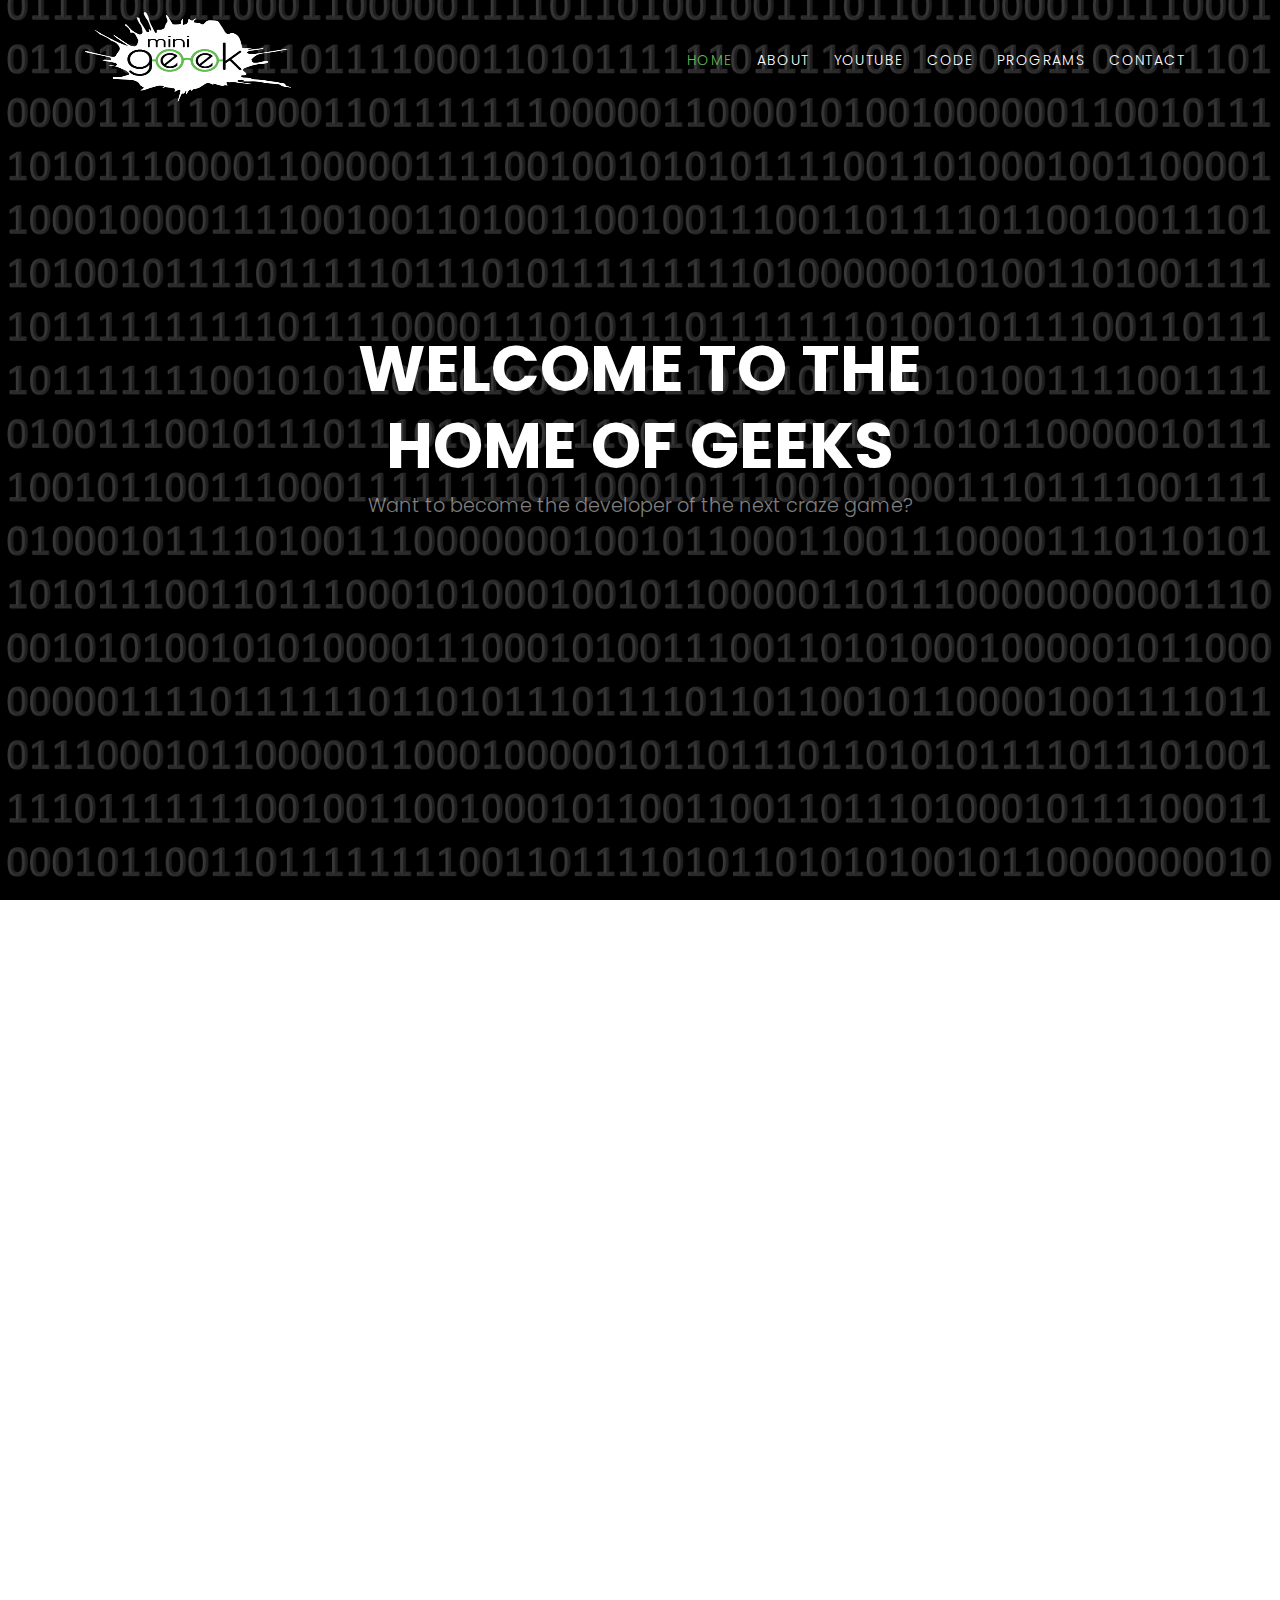
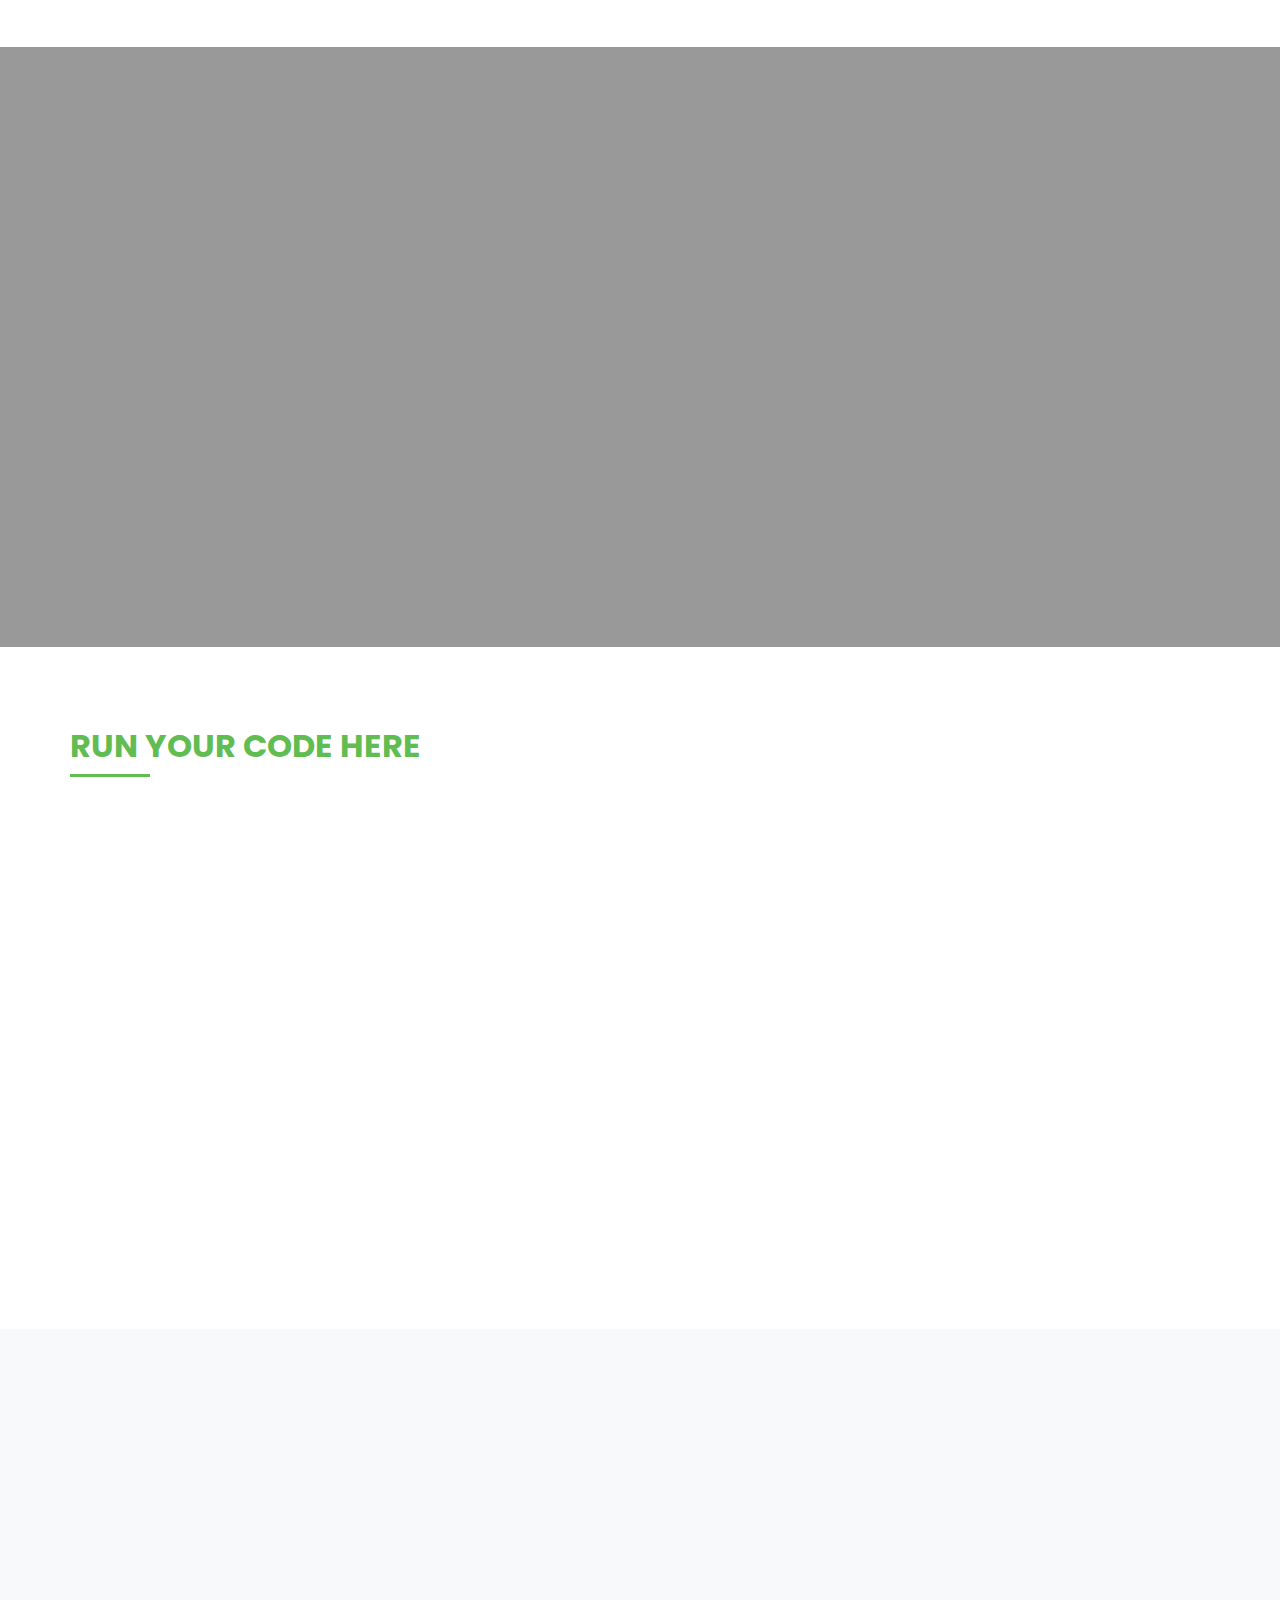
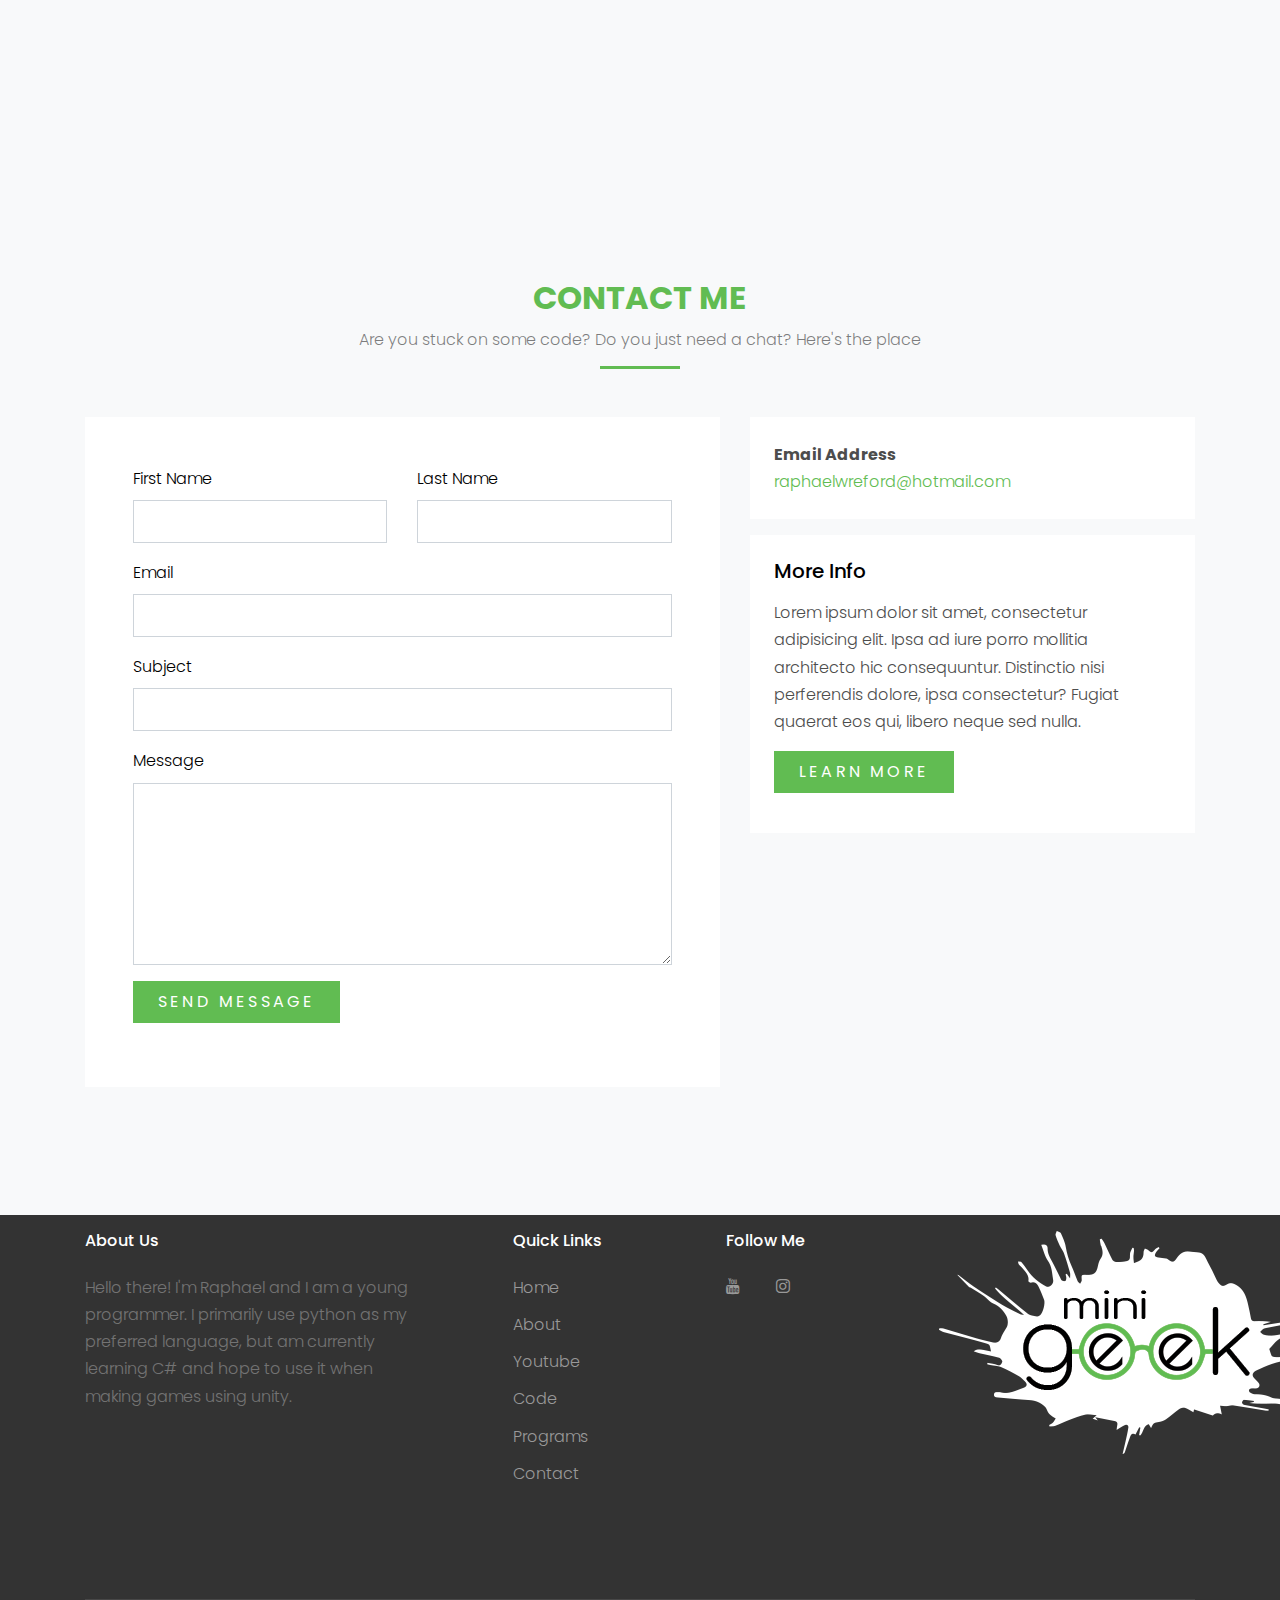
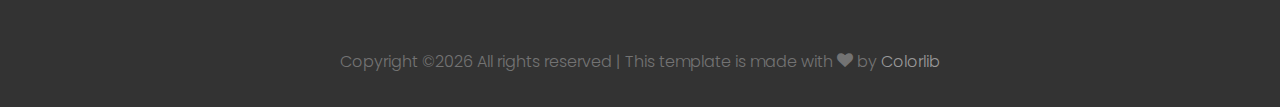
==== index_2.html @ 395f2b0d "Update index_2.html" ====
<!DOCTYPE html>
<html lang="en">
  <head>

    <title>MiniGeek</title>
    <meta charset="utf-8">
    <meta name="viewport" content="width=device-width, initial-scale=1, shrink-to-fit=no">
	
	<link rel="shortcut icon" href="/favicon.ico" type="image/x-icon">
	<link rel="icon" href="/favicon.ico" type="image/x-icon">

    <link rel="stylesheet" href="https://fonts.googleapis.com/css?family=Poppins:200,300,400,700,900|Display+Playfair:200,300,400,700"> 
    <link rel="stylesheet" href="fonts/icomoon/style.css">

    <link rel="stylesheet" href="css/bootstrap.min.css">
    <link rel="stylesheet" href="css/magnific-popup.css">
    <link rel="stylesheet" href="css/jquery-ui.css">
    <link rel="stylesheet" href="css/owl.carousel.min.css">
    <link rel="stylesheet" href="css/owl.theme.default.min.css">

    <link rel="stylesheet" href="css/bootstrap-datepicker.css">

    <link rel="stylesheet" href="fonts/flaticon/font/flaticon.css">



    <link rel="stylesheet" href="css/aos.css">

    <link rel="stylesheet" href="css/style.css">
    
  </head>
  <body data-spy="scroll" data-target=".site-navbar-target" data-offset="200">
  
  <!-- <div class="site-wrap"> -->

    <div class="site-mobile-menu site-navbar-target">
      <div class="site-mobile-menu-header">
        <div class="site-mobile-menu-close mt-3">
          <span class="icon-close2 js-menu-toggle"></span>
        </div>
      </div>
      <div class="site-mobile-menu-body"></div>
    </div>
    
    <header class="site-navbar py-3 js-site-navbar site-navbar-target" role="banner" id="site-navbar">

      <div class="container">
        <div class="row align-items-center">
          
          <div class="col-11 col-xl-2 site-logo">
            <!-- <h1 class="mb-0"><a href="index.html" class="text-white h2 mb-0">MiniGeek</a></h1> -->
			<div class="site-mobile-menu-logo" a href="index.html"><img src="Mini-Geek-logo.png" alt="MiniGeek-Logo", width="206", height="90"></a></div>
          </div>
          <div class="col-12 col-md-10 d-none d-xl-block">
            <nav class="site-navigation position-relative text-right" role="navigation">

              <ul class="site-menu js-clone-nav mx-auto d-none d-lg-block">
                <li><a href="#section-home" class="nav-link">Home</a></li>
                <li><a href="#section-about" class="nav-link">About</a></li>
                <li><a href="#section-youtube" class="nav-link">Youtube</a></li>
                <li><a href="#section-code" class="nav-link">Code</a></li>
		<li><a href="#section-programs" class="nav-link">Programs</a></li>
                <li><a href="#section-contact" class="nav-link">Contact</a></li>
              </ul>
            </nav>
          </div>


          <div class="d-inline-block d-xl-none ml-md-0 mr-auto py-3" style="position: relative; top: 3px;"><a href="#" class="site-menu-toggle js-menu-toggle"><span class="icon-menu h3"></span></a></div>

          </div>

        </div>
      </div>
      
    </header>

  

    <div class="site-blocks-cover overlay" style="background-image: url(images/hero_bg_2.jpg);" data-aos="fade" data-stellar-background-ratio="0.5" id="section-home">
      <div class="container">
        <div class="row align-items-center justify-content-center text-center">

          <div class="col-md-8" data-aos="fade-up" data-aos-delay="400">
            

            <h1 class="text-white font-weight-light text-uppercase font-weight-bold" data-aos="fade-up">Welcome to the home of Geeks</h1>
            <p class="mb-5" data-aos="fade-up" data-aos-delay="100">Want to become the developer of the next craze game?</p>
            <!-- <p data-aos="fade-up" data-aos-delay="200"><a href="https://free-template.co" class="btn btn-primary py-3 px-5 text-white">Get Started!</a></p> -->

          </div>
        </div>
      </div>
    </div>  

    <div class="site-section" id="section-about">
      <div class="container">
        <div class="row mb-5">
          
          <div class="col-md-5 ml-auto mb-5 order-md-2" data-aos="fade-up" data-aos-delay="100">
            <img src="images/img_3.jpg" alt="Image" class="img-fluid rounded">
          </div>
          <div class="col-md-6 order-md-1" data-aos="fade-up">
            <div class="text-left pb-1 border-primary mb-4">
              <h2 class="text-primary">About me</h2>
            </div>
            <p>Hello there! I'm Raphael and I am a young programmer. I primarily use python as my preferred language, but am currently learning C# and hope to use it when making games using unity.</p>
            <p class="mb-5">In September 2019, I submited my game <a href= "https://scratch.mit.edu/projects/362427750/" target="_blank">'Spring'</a> to BAFTA as part of their <a href="http://ygd.bafta.org/" target="_blank">YGD competition</a>, hoping that I could become a finalist. My dream came true and I proudly hold the title BAFTA YGD finalist.</p>
           
		  <h6><strong>My achievements:</strong></h6>
            <ul class="ul-check list-unstyled success">
              <li>BAFTA YGD finalist</li>
            </ul>
            
          </div>
          
        </div>
      </div>
    </div>
  
    <div class="site-blocks-cover overlay inner-page-cover" style="background-image: url(images/hero_bg_2.jpg); background-attachment: fixed;" id="section-youtube">
      <div class="container">
        <div class="row align-items-center justify-content-center text-center">

          <div class="col-md-10" data-aos="fade-up">
            <iframe width="840" height="473" src="https://www.youtube.com/embed/videoseries?list=PLayYicCG2mYXzGjH-xI3ZvRUjeHbUm02J" frameborder="0" allow="accelerometer; autoplay; encrypted-media; gyroscope; picture-in-picture" allowfullscreen></iframe>
            
          </div>
        </div>
      </div>
    </div>  
    
    <div class="site-section" id="section-code">
      <div class="container">
        <div class="row mb-5">
		<div class="text-left pb-1 border-primary mb-4">
            <h2 class="text-primary">Run your code here</h2>
        </div>
        <iframe height="400px" width="100%" src="https://repl.it/repls/PitifulIdioticCookies?lite=true" scrolling="no" frameborder="no" allowtransparency="true" allowfullscreen="true" sandbox="allow-forms allow-pointer-lock allow-popups allow-same-origin allow-scripts allow-modals"></iframe>
            
          </div>
          
        </div>
      </div>
    </div>
	<div class="site-section bg-light" id="section-programs">
<div class="container">
<div class="row justify-content-center mb-5" data-aos="fade-up">
<div class="col-md-7 text-center border-primary">
<h2 class="mb-0 text-primary">Programs</h2>
<p class="color-black-opacity-5">Download my programs here:</p>
</div>
</div>
<div class="row align-items-stretch">
<div class="col-md-6 col-lg-4 mb-4 mb-lg-4" data-aos="fade-up">
<div class="unit-4 d-flex">
<div class="unit-4-icon mr-4"><img src="hammer.png" alt="W3Schools" width="73" height="98"></div>
<div>
<h3>Whac-A-Mole AI</h3>
<p>Whac-A-Mole AI is my first AI I built. It will beat the game with a score of around 2500.</p>
<a href="Windows.png" download>
  <img src="Windows.png" alt="W3Schools" width="21" height="21" hspace="10">
</a>
<a href="Apple.png" download>
  <img src="Apple.png" alt="W3Schools" width="21" height="21" hspace="10">
</a>
</div>
</div>
</div>
</div>
</div>
</div>

    <div class="site-section bg-light" id="section-contact">
      <div class="container">
        <div class="row justify-content-center mb-5">
          <div class="col-md-7 text-center border-primary">
            <h2 class="font-weight-light text-primary">Contact Me</h2>
            <p class="color-black-opacity-5">Are you stuck on some code? Do you just need a chat? Here's the place</p>
          </div>
        </div>
        <div class="row">
          <div class="col-md-7 mb-5">

            

            <form action="https://formspree.io/mjvagzne" method="POST" class="p-5 bg-white">
             

              <div class="row form-group">
                <div class="col-md-6 mb-3 mb-md-0">
                  <label class="text-black" for="fname">First Name</label>
                  <input type="text" name="First Name" class="form-control">
                </div>
                <div class="col-md-6">
                  <label class="text-black" for="lname">Last Name</label>
                  <input type="text" name="Last Name" class="form-control">
                </div>
              </div>

              <div class="row form-group">
                
                <div class="col-md-12">
                  <label class="text-black" for="email">Email</label> 
                  <input type="email" name="Email" class="form-control">
                </div>
              </div>

              <div class="row form-group">
                
                <div class="col-md-12">
                  <label class="text-black" for="subject">Subject</label> 
                  <input type="subject" name="Subject" class="form-control">
                </div>
              </div>

              <div class="row form-group">
                <div class="col-md-12">
                  <label class="text-black" for="message">Message</label> 
                  <textarea name="message" name="Message" cols="30" rows="7" class="form-control"></textarea>
                </div>
              </div>

              <div class="row form-group">
                <div class="col-md-12">
                  <input type="submit" value="Send Message" class="btn btn-primary py-2 px-4 text-white", action="contact-form-handler-handler.php">
                </div>
              </div>

  
            </form>
          </div>
          <div class="col-md-5">
            
            <div class="p-4 mb-3 bg-white">
              <!-- <p class="mb-0 font-weight-bold">Address</p> -->
              <!-- <p class="mb-4">203 Fake St. Mountain View, San Francisco, California, USA</p> -->

              <!-- <p class="mb-0 font-weight-bold">Phone</p> -->
              <!-- <p class="mb-4"><a href="#">+1 232 3235 324</a></p> -->

              <p class="mb-0 font-weight-bold">Email Address</p>
              <p class="mb-0"><a href="#">raphaelwreford@hotmail.com</a></p>

            </div>
            
            <div class="p-4 mb-3 bg-white">
              <h3 class="h5 text-black mb-3">More Info</h3>
              <p>Lorem ipsum dolor sit amet, consectetur adipisicing elit. Ipsa ad iure porro mollitia architecto hic consequuntur. Distinctio nisi perferendis dolore, ipsa consectetur? Fugiat quaerat eos qui, libero neque sed nulla.</p>
              <p><a href="#" class="btn btn-primary px-4 py-2 text-white">Learn More</a></p>
            </div>

          </div>
        </div>
      </div>
    </div>
  
    
    <footer class="site-footer">
      <div class="container">
        <div class="row">
          <div class="col-md-9">
            <div class="row">
              <div class="col-md-5 mr-auto">
                <h2 class="footer-heading mb-4">About Us</h2>
                <p>Hello there! I'm Raphael and I am a young programmer. I primarily use python as my preferred language, but am currently learning C# and hope to use it when making games using unity.</p>
              </div>
              
              <div class="col-md-3">
                <h2 class="footer-heading mb-4">Quick Links</h2>
                <ul class="list-unstyled">
                <li><a href="#section-home">Home</a></li>
                <li><a href="#section-about">About</a></li>
                <li><a href="#section-youtube">Youtube</a></li>
                <li><a href="#section-code">Code</a></li>
		<li><a href="#section-programs">Programs</a></li>
                <li><a href="#section-contact">Contact</a></li>
                </ul>
              </div>
              <div class="col-md-3">
                <h2 class="footer-heading mb-4">Follow Me</h2>
                <a href="https://www.youtube.com/channel/UCOWCR0RmFb4pMzS-VJDenpw" class="pl-0 pr-3"><span class="icon-youtube"></span></a>
                <a href="https://www.instagram.com/minigeek_youtube/?hl=en" class="pl-3 pr-3"><span class="icon-instagram"></span></a>
              </div>
            </div>
          </div>
		<div class="col-md-3">
            <form action="#" method="post">
              <div class="input-group mb-3">
                
                <div class="input-group-append">
			          <img src="Mini-Geek-logo.png" alt="minigeek logo">
                </div>
              </div>
            </form>
          </div>
        </div>
        <div class="row pt-5 mt-5 text-center">
          <div class="col-md-12">
            <div class="border-top pt-5">
              <p>
            <!-- Link back to Colorlib can't be removed. Template is licensed under CC BY 3.0. -->
            Copyright &copy;<script>document.write(new Date().getFullYear());</script> All rights reserved | This template is made with <i class="icon-heart" aria-hidden="true"></i> by <a href="https://colorlib.com" target="_blank" >Colorlib</a>
            <!-- Link back to Colorlib can't be removed. Template is licensed under CC BY 3.0. -->
            </p>
            </div>
          </div>
          
        </div>
      </div>
    </footer>
  <!-- </div> -->

  <script src="js/jquery-3.3.1.min.js"></script>
  <script src="js/jquery-migrate-3.0.1.min.js"></script>
  <script src="js/jquery-ui.js"></script>
  <script src="js/jquery.easing.1.3.js"></script>
  <script src="js/popper.min.js"></script>
  <script src="js/bootstrap.min.js"></script>
  <script src="js/owl.carousel.min.js"></script>
  <script src="js/jquery.stellar.min.js"></script>
  <script src="js/jquery.countdown.min.js"></script>
  <script src="js/jquery.magnific-popup.min.js"></script>
  <script src="js/bootstrap-datepicker.min.js"></script>
  <script src="js/aos.js"></script>

  <script src="js/main.js"></script>
    
  </body>
</html>
---- fonts/icomoon/style.css ----
@font-face {
  font-family: 'icomoon';
  src:  url('fonts/icomoon.eot?10si43');
  src:  url('fonts/icomoon.eot?10si43#iefix') format('embedded-opentype'),
    url('fonts/icomoon.ttf?10si43') format('truetype'),
    url('fonts/icomoon.woff?10si43') format('woff'),
    url('fonts/icomoon.svg?10si43#icomoon') format('svg');
  font-weight: normal;
  font-style: normal;
}

[class^="icon-"], [class*=" icon-"] {
  /* use !important to prevent issues with browser extensions that change fonts */
  font-family: 'icomoon' !important;
  speak: none;
  font-style: normal;
  font-weight: normal;
  font-variant: normal;
  text-transform: none;
  line-height: 1;

  /* Better Font Rendering =========== */
  -webkit-font-smoothing: antialiased;
  -moz-osx-font-smoothing: grayscale;
}

.icon-asterisk:before {
  content: "\f069";
}
.icon-plus:before {
  content: "\f067";
}
.icon-question:before {
  content: "\f128";
}
.icon-minus:before {
  content: "\f068";
}
.icon-glass:before {
  content: "\f000";
}
.icon-music:before {
  content: "\f001";
}
.icon-search:before {
  content: "\f002";
}
.icon-envelope-o:before {
  content: "\f003";
}
.icon-heart:before {
  content: "\f004";
}
.icon-star:before {
  content: "\f005";
}
.icon-star-o:before {
  content: "\f006";
}
.icon-user:before {
  content: "\f007";
}
.icon-film:before {
  content: "\f008";
}
.icon-th-large:before {
  content: "\f009";
}
.icon-th:before {
  content: "\f00a";
}
.icon-th-list:before {
  content: "\f00b";
}
.icon-check:before {
  content: "\f00c";
}
.icon-close:before {
  content: "\f00d";
}
.icon-remove:before {
  content: "\f00d";
}
.icon-times:before {
  content: "\f00d";
}
.icon-search-plus:before {
  content: "\f00e";
}
.icon-search-minus:before {
  content: "\f010";
}
.icon-power-off:before {
  content: "\f011";
}
.icon-signal:before {
  content: "\f012";
}
.icon-cog:before {
  content: "\f013";
}
.icon-gear:before {
  content: "\f013";
}
.icon-trash-o:before {
  content: "\f014";
}
.icon-home:before {
  content: "\f015";
}
.icon-file-o:before {
  content: "\f016";
}
.icon-clock-o:before {
  content: "\f017";
}
.icon-road:before {
  content: "\f018";
}
.icon-download:before {
  content: "\f019";
}
.icon-arrow-circle-o-down:before {
  content: "\f01a";
}
.icon-arrow-circle-o-up:before {
  content: "\f01b";
}
.icon-inbox:before {
  content: "\f01c";
}
.icon-play-circle-o:before {
  content: "\f01d";
}
.icon-repeat:before {
  content: "\f01e";
}
.icon-rotate-right:before {
  content: "\f01e";
}
.icon-refresh:before {
  content: "\f021";
}
.icon-list-alt:before {
  content: "\f022";
}
.icon-lock:before {
  content: "\f023";
}
.icon-flag:before {
  content: "\f024";
}
.icon-headphones:before {
  content: "\f025";
}
.icon-volume-off:before {
  content: "\f026";
}
.icon-volume-down:before {
  content: "\f027";
}
.icon-volume-up:before {
  content: "\f028";
}
.icon-qrcode:before {
  content: "\f029";
}
.icon-barcode:before {
  content: "\f02a";
}
.icon-tag:before {
  content: "\f02b";
}
.icon-tags:before {
  content: "\f02c";
}
.icon-book:before {
  content: "\f02d";
}
.icon-bookmark:before {
  content: "\f02e";
}
.icon-print:before {
  content: "\f02f";
}
.icon-camera:before {
  content: "\f030";
}
.icon-font:before {
  content: "\f031";
}
.icon-bold:before {
  content: "\f032";
}
.icon-italic:before {
  content: "\f033";
}
.icon-text-height:before {
  content: "\f034";
}
.icon-text-width:before {
  content: "\f035";
}
.icon-align-left:before {
  content: "\f036";
}
.icon-align-center:before {
  content: "\f037";
}
.icon-align-right:before {
  content: "\f038";
}
.icon-align-justify:before {
  content: "\f039";
}
.icon-list:before {
  content: "\f03a";
}
.icon-dedent:before {
  content: "\f03b";
}
.icon-outdent:before {
  content: "\f03b";
}
.icon-indent:before {
  content: "\f03c";
}
.icon-video-camera:before {
  content: "\f03d";
}
.icon-image:before {
  content: "\f03e";
}
.icon-photo:before {
  content: "\f03e";
}
.icon-picture-o:before {
  content: "\f03e";
}
.icon-pencil:before {
  content: "\f040";
}
.icon-map-marker:before {
  content: "\f041";
}
.icon-adjust:before {
  content: "\f042";
}
.icon-tint:before {
  content: "\f043";
}
.icon-edit:before {
  content: "\f044";
}
.icon-pencil-square-o:before {
  content: "\f044";
}
.icon-share-square-o:before {
  content: "\f045";
}
.icon-check-square-o:before {
  content: "\f046";
}
.icon-arrows:before {
  content: "\f047";
}
.icon-step-backward:before {
  content: "\f048";
}
.icon-fast-backward:before {
  content: "\f049";
}
.icon-backward:before {
  content: "\f04a";
}
.icon-play:before {
  content: "\f04b";
}
.icon-pause:before {
  content: "\f04c";
}
.icon-stop:before {
  content: "\f04d";
}
.icon-forward:before {
  content: "\f04e";
}
.icon-fast-forward:before {
  content: "\f050";
}
.icon-step-forward:before {
  content: "\f051";
}
.icon-eject:before {
  content: "\f052";
}
.icon-chevron-left:before {
  content: "\f053";
}
.icon-chevron-right:before {
  content: "\f054";
}
.icon-plus-circle:before {
  content: "\f055";
}
.icon-minus-circle:before {
  content: "\f056";
}
.icon-times-circle:before {
  content: "\f057";
}
.icon-check-circle:before {
  content: "\f058";
}
.icon-question-circle:before {
  content: "\f059";
}
.icon-info-circle:before {
  content: "\f05a";
}
.icon-crosshairs:before {
  content: "\f05b";
}
.icon-times-circle-o:before {
  content: "\f05c";
}
.icon-check-circle-o:before {
  content: "\f05d";
}
.icon-ban:before {
  content: "\f05e";
}
.icon-arrow-left:before {
  content: "\f060";
}
.icon-arrow-right:before {
  content: "\f061";
}
.icon-arrow-up:before {
  content: "\f062";
}
.icon-arrow-down:before {
  content: "\f063";
}
.icon-mail-forward:before {
  content: "\f064";
}
.icon-share:before {
  content: "\f064";
}
.icon-expand:before {
  content: "\f065";
}
.icon-compress:before {
  content: "\f066";
}
.icon-exclamation-circle:before {
  content: "\f06a";
}
.icon-gift:before {
  content: "\f06b";
}
.icon-leaf:before {
  content: "\f06c";
}
.icon-fire:before {
  content: "\f06d";
}
.icon-eye:before {
  content: "\f06e";
}
.icon-eye-slash:before {
  content: "\f070";
}
.icon-exclamation-triangle:before {
  content: "\f071";
}
.icon-warning:before {
  content: "\f071";
}
.icon-plane:before {
  content: "\f072";
}
.icon-calendar:before {
  content: "\f073";
}
.icon-random:before {
  content: "\f074";
}
.icon-comment:before {
  content: "\f075";
}
.icon-magnet:before {
  content: "\f076";
}
.icon-chevron-up:before {
  content: "\f077";
}
.icon-chevron-down:before {
  content: "\f078";
}
.icon-retweet:before {
  content: "\f079";
}
.icon-shopping-cart:before {
  content: "\f07a";
}
.icon-folder:before {
  content: "\f07b";
}
.icon-folder-open:before {
  content: "\f07c";
}
.icon-arrows-v:before {
  content: "\f07d";
}
.icon-arrows-h:before {
  content: "\f07e";
}
.icon-bar-chart:before {
  content: "\f080";
}
.icon-bar-chart-o:before {
  content: "\f080";
}
.icon-twitter-square:before {
  content: "\f081";
}
.icon-facebook-square:before {
  content: "\f082";
}
.icon-camera-retro:before {
  content: "\f083";
}
.icon-key:before {
  content: "\f084";
}
.icon-cogs:before {
  content: "\f085";
}
.icon-gears:before {
  content: "\f085";
}
.icon-comments:before {
  content: "\f086";
}
.icon-thumbs-o-up:before {
  content: "\f087";
}
.icon-thumbs-o-down:before {
  content: "\f088";
}
.icon-star-half:before {
  content: "\f089";
}
.icon-heart-o:before {
  content: "\f08a";
}
.icon-sign-out:before {
  content: "\f08b";
}
.icon-linkedin-square:before {
  content: "\f08c";
}
.icon-thumb-tack:before {
  content: "\f08d";
}
.icon-external-link:before {
  content: "\f08e";
}
.icon-sign-in:before {
  content: "\f090";
}
.icon-trophy:before {
  content: "\f091";
}
.icon-github-square:before {
  content: "\f092";
}
.icon-upload:before {
  content: "\f093";
}
.icon-lemon-o:before {
  content: "\f094";
}
.icon-phone:before {
  content: "\f095";
}
.icon-square-o:before {
  content: "\f096";
}
.icon-bookmark-o:before {
  content: "\f097";
}
.icon-phone-square:before {
  content: "\f098";
}
.icon-twitter:before {
  content: "\f099";
}
.icon-facebook:before {
  content: "\f09a";
}
.icon-facebook-f:before {
  content: "\f09a";
}
.icon-github:before {
  content: "\f09b";
}
.icon-unlock:before {
  content: "\f09c";
}
.icon-credit-card:before {
  content: "\f09d";
}
.icon-feed:before {
  content: "\f09e";
}
.icon-rss:before {
  content: "\f09e";
}
.icon-hdd-o:before {
  content: "\f0a0";
}
.icon-bullhorn:before {
  content: "\f0a1";
}
.icon-bell-o:before {
  content: "\f0a2";
}
.icon-certificate:before {
  content: "\f0a3";
}
.icon-hand-o-right:before {
  content: "\f0a4";
}
.icon-hand-o-left:before {
  content: "\f0a5";
}
.icon-hand-o-up:before {
  content: "\f0a6";
}
.icon-hand-o-down:before {
  content: "\f0a7";
}
.icon-arrow-circle-left:before {
  content: "\f0a8";
}
.icon-arrow-circle-right:before {
  content: "\f0a9";
}
.icon-arrow-circle-up:before {
  content: "\f0aa";
}
.icon-arrow-circle-down:before {
  content: "\f0ab";
}
.icon-globe:before {
  content: "\f0ac";
}
.icon-wrench:before {
  content: "\f0ad";
}
.icon-tasks:before {
  content: "\f0ae";
}
.icon-filter:before {
  content: "\f0b0";
}
.icon-briefcase:before {
  content: "\f0b1";
}
.icon-arrows-alt:before {
  content: "\f0b2";
}
.icon-group:before {
  content: "\f0c0";
}
.icon-users:before {
  content: "\f0c0";
}
.icon-chain:before {
  content: "\f0c1";
}
.icon-link:before {
  content: "\f0c1";
}
.icon-cloud:before {
  content: "\f0c2";
}
.icon-flask:before {
  content: "\f0c3";
}
.icon-cut:before {
  content: "\f0c4";
}
.icon-scissors:before {
  content: "\f0c4";
}
.icon-copy:before {
  content: "\f0c5";
}
.icon-files-o:before {
  content: "\f0c5";
}
.icon-paperclip:before {
  content: "\f0c6";
}
.icon-floppy-o:before {
  content: "\f0c7";
}
.icon-save:before {
  content: "\f0c7";
}
.icon-square:before {
  content: "\f0c8";
}
.icon-bars:before {
  content: "\f0c9";
}
.icon-navicon:before {
  content: "\f0c9";
}
.icon-reorder:before {
  content: "\f0c9";
}
.icon-list-ul:before {
  content: "\f0ca";
}
.icon-list-ol:before {
  content: "\f0cb";
}
.icon-strikethrough:before {
  content: "\f0cc";
}
.icon-underline:before {
  content: "\f0cd";
}
.icon-table:before {
  content: "\f0ce";
}
.icon-magic:before {
  content: "\f0d0";
}
.icon-truck:before {
  content: "\f0d1";
}
.icon-pinterest:before {
  content: "\f0d2";
}
.icon-pinterest-square:before {
  content: "\f0d3";
}
.icon-google-plus-square:before {
  content: "\f0d4";
}
.icon-google-plus:before {
  content: "\f0d5";
}
.icon-money:before {
  content: "\f0d6";
}
.icon-caret-down:before {
  content: "\f0d7";
}
.icon-caret-up:before {
  content: "\f0d8";
}
.icon-caret-left:before {
  content: "\f0d9";
}
.icon-caret-right:before {
  content: "\f0da";
}
.icon-columns:before {
  content: "\f0db";
}
.icon-sort:before {
  content: "\f0dc";
}
.icon-unsorted:before {
  content: "\f0dc";
}
.icon-sort-desc:before {
  content: "\f0dd";
}
.icon-sort-down:before {
  content: "\f0dd";
}
.icon-sort-asc:before {
  content: "\f0de";
}
.icon-sort-up:before {
  content: "\f0de";
}
.icon-envelope:before {
  content: "\f0e0";
}
.icon-linkedin:before {
  content: "\f0e1";
}
.icon-rotate-left:before {
  content: "\f0e2";
}
.icon-undo:before {
  content: "\f0e2";
}
.icon-gavel:before {
  content: "\f0e3";
}
.icon-legal:before {
  content: "\f0e3";
}
.icon-dashboard:before {
  content: "\f0e4";
}
.icon-tachometer:before {
  content: "\f0e4";
}
.icon-comment-o:before {
  content: "\f0e5";
}
.icon-comments-o:before {
  content: "\f0e6";
}
.icon-bolt:before {
  content: "\f0e7";
}
.icon-flash:before {
  content: "\f0e7";
}
.icon-sitemap:before {
  content: "\f0e8";
}
.icon-umbrella:before {
  content: "\f0e9";
}
.icon-clipboard:before {
  content: "\f0ea";
}
.icon-paste:before {
  content: "\f0ea";
}
.icon-lightbulb-o:before {
  content: "\f0eb";
}
.icon-exchange:before {
  content: "\f0ec";
}
.icon-cloud-download:before {
  content: "\f0ed";
}
.icon-cloud-upload:before {
  content: "\f0ee";
}
.icon-user-md:before {
  content: "\f0f0";
}
.icon-stethoscope:before {
  content: "\f0f1";
}
.icon-suitcase:before {
  content: "\f0f2";
}
.icon-bell:before {
  content: "\f0f3";
}
.icon-coffee:before {
  content: "\f0f4";
}
.icon-cutlery:before {
  content: "\f0f5";
}
.icon-file-text-o:before {
  content: "\f0f6";
}
.icon-building-o:before {
  content: "\f0f7";
}
.icon-hospital-o:before {
  content: "\f0f8";
}
.icon-ambulance:before {
  content: "\f0f9";
}
.icon-medkit:before {
  content: "\f0fa";
}
.icon-fighter-jet:before {
  content: "\f0fb";
}
.icon-beer:before {
  content: "\f0fc";
}
.icon-h-square:before {
  content: "\f0fd";
}
.icon-plus-square:before {
  content: "\f0fe";
}
.icon-angle-double-left:before {
  content: "\f100";
}
.icon-angle-double-right:before {
  content: "\f101";
}
.icon-angle-double-up:before {
  content: "\f102";
}
.icon-angle-double-down:before {
  content: "\f103";
}
.icon-angle-left:before {
  content: "\f104";
}
.icon-angle-right:before {
  content: "\f105";
}
.icon-angle-up:before {
  content: "\f106";
}
.icon-angle-down:before {
  content: "\f107";
}
.icon-desktop:before {
  content: "\f108";
}
.icon-laptop:before {
  content: "\f109";
}
.icon-tablet:before {
  content: "\f10a";
}
.icon-mobile:before {
  content: "\f10b";
}
.icon-mobile-phone:before {
  content: "\f10b";
}
.icon-circle-o:before {
  content: "\f10c";
}
.icon-quote-left:before {
  content: "\f10d";
}
.icon-quote-right:before {
  content: "\f10e";
}
.icon-spinner:before {
  content: "\f110";
}
.icon-circle:before {
  content: "\f111";
}
.icon-mail-reply:before {
  content: "\f112";
}
.icon-reply:before {
  content: "\f112";
}
.icon-github-alt:before {
  content: "\f113";
}
.icon-folder-o:before {
  content: "\f114";
}
.icon-folder-open-o:before {
  content: "\f115";
}
.icon-smile-o:before {
  content: "\f118";
}
.icon-frown-o:before {
  content: "\f119";
}
.icon-meh-o:before {
  content: "\f11a";
}
.icon-gamepad:before {
  content: "\f11b";
}
.icon-keyboard-o:before {
  content: "\f11c";
}
.icon-flag-o:before {
  content: "\f11d";
}
.icon-flag-checkered:before {
  content: "\f11e";
}
.icon-terminal:before {
  content: "\f120";
}
.icon-code:before {
  content: "\f121";
}
.icon-mail-reply-all:before {
  content: "\f122";
}
.icon-reply-all:before {
  content: "\f122";
}
.icon-star-half-empty:before {
  content: "\f123";
}
.icon-star-half-full:before {
  content: "\f123";
}
.icon-star-half-o:before {
  content: "\f123";
}
.icon-location-arrow:before {
  content: "\f124";
}
.icon-crop:before {
  content: "\f125";
}
.icon-code-fork:before {
  content: "\f126";
}
.icon-chain-broken:before {
  content: "\f127";
}
.icon-unlink:before {
  content: "\f127";
}
.icon-info:before {
  content: "\f129";
}
.icon-exclamation:before {
  content: "\f12a";
}
.icon-superscript:before {
  content: "\f12b";
}
.icon-subscript:before {
  content: "\f12c";
}
.icon-eraser:before {
  content: "\f12d";
}
.icon-puzzle-piece:before {
  content: "\f12e";
}
.icon-microphone:before {
  content: "\f130";
}
.icon-microphone-slash:before {
  content: "\f131";
}
.icon-shield:before {
  content: "\f132";
}
.icon-calendar-o:before {
  content: "\f133";
}
.icon-fire-extinguisher:before {
  content: "\f134";
}
.icon-rocket:before {
  content: "\f135";
}
.icon-maxcdn:before {
  content: "\f136";
}
.icon-chevron-circle-left:before {
  content: "\f137";
}
.icon-chevron-circle-right:before {
  content: "\f138";
}
.icon-chevron-circle-up:before {
  content: "\f139";
}
.icon-chevron-circle-down:before {
  content: "\f13a";
}
.icon-html5:before {
  content: "\f13b";
}
.icon-css3:before {
  content: "\f13c";
}
.icon-anchor:before {
  content: "\f13d";
}
.icon-unlock-alt:before {
  content: "\f13e";
}
.icon-bullseye:before {
  content: "\f140";
}
.icon-ellipsis-h:before {
  content: "\f141";
}
.icon-ellipsis-v:before {
  content: "\f142";
}
.icon-rss-square:before {
  content: "\f143";
}
.icon-play-circle:before {
  content: "\f144";
}
.icon-ticket:before {
  content: "\f145";
}
.icon-minus-square:before {
  content: "\f146";
}
.icon-minus-square-o:before {
  content: "\f147";
}
.icon-level-up:before {
  content: "\f148";
}
.icon-level-down:before {
  content: "\f149";
}
.icon-check-square:before {
  content: "\f14a";
}
.icon-pencil-square:before {
  content: "\f14b";
}
.icon-external-link-square:before {
  content: "\f14c";
}
.icon-share-square:before {
  content: "\f14d";
}
.icon-compass:before {
  content: "\f14e";
}
.icon-caret-square-o-down:before {
  content: "\f150";
}
.icon-toggle-down:before {
  content: "\f150";
}
.icon-caret-square-o-up:before {
  content: "\f151";
}
.icon-toggle-up:before {
  content: "\f151";
}
.icon-caret-square-o-right:before {
  content: "\f152";
}
.icon-toggle-right:before {
  content: "\f152";
}
.icon-eur:before {
  content: "\f153";
}
.icon-euro:before {
  content: "\f153";
}
.icon-gbp:before {
  content: "\f154";
}
.icon-dollar:before {
  content: "\f155";
}
.icon-usd:before {
  content: "\f155";
}
.icon-inr:before {
  content: "\f156";
}
.icon-rupee:before {
  content: "\f156";
}
.icon-cny:before {
  content: "\f157";
}
.icon-jpy:before {
  content: "\f157";
}
.icon-rmb:before {
  content: "\f157";
}
.icon-yen:before {
  content: "\f157";
}
.icon-rouble:before {
  content: "\f158";
}
.icon-rub:before {
  content: "\f158";
}
.icon-ruble:before {
  content: "\f158";
}
.icon-krw:before {
  content: "\f159";
}
.icon-won:before {
  content: "\f159";
}
.icon-bitcoin:before {
  content: "\f15a";
}
.icon-btc:before {
  content: "\f15a";
}
.icon-file:before {
  content: "\f15b";
}
.icon-file-text:before {
  content: "\f15c";
}
.icon-sort-alpha-asc:before {
  content: "\f15d";
}
.icon-sort-alpha-desc:before {
  content: "\f15e";
}
.icon-sort-amount-asc:before {
  content: "\f160";
}
.icon-sort-amount-desc:before {
  content: "\f161";
}
.icon-sort-numeric-asc:before {
  content: "\f162";
}
.icon-sort-numeric-desc:before {
  content: "\f163";
}
.icon-thumbs-up:before {
  content: "\f164";
}
.icon-thumbs-down:before {
  content: "\f165";
}
.icon-youtube-square:before {
  content: "\f166";
}
.icon-youtube:before {
  content: "\f167";
}
.icon-xing:before {
  content: "\f168";
}
.icon-xing-square:before {
  content: "\f169";
}
.icon-youtube-play:before {
  content: "\f16a";
}
.icon-dropbox:before {
  content: "\f16b";
}
.icon-stack-overflow:before {
  content: "\f16c";
}
.icon-instagram:before {
  content: "\f16d";
}
.icon-flickr:before {
  content: "\f16e";
}
.icon-adn:before {
  content: "\f170";
}
.icon-bitbucket:before {
  content: "\f171";
}
.icon-bitbucket-square:before {
  content: "\f172";
}
.icon-tumblr:before {
  content: "\f173";
}
.icon-tumblr-square:before {
  content: "\f174";
}
.icon-long-arrow-down:before {
  content: "\f175";
}
.icon-long-arrow-up:before {
  content: "\f176";
}
.icon-long-arrow-left:before {
  content: "\f177";
}
.icon-long-arrow-right:before {
  content: "\f178";
}
.icon-apple:before {
  content: "\f179";
}
.icon-windows:before {
  content: "\f17a";
}
.icon-android:before {
  content: "\f17b";
}
.icon-linux:before {
  content: "\f17c";
}
.icon-dribbble:before {
  content: "\f17d";
}
.icon-skype:before {
  content: "\f17e";
}
.icon-foursquare:before {
  content: "\f180";
}
.icon-trello:before {
  content: "\f181";
}
.icon-female:before {
  content: "\f182";
}
.icon-male:before {
  content: "\f183";
}
.icon-gittip:before {
  content: "\f184";
}
.icon-gratipay:before {
  content: "\f184";
}
.icon-sun-o:before {
  content: "\f185";
}
.icon-moon-o:before {
  content: "\f186";
}
.icon-archive:before {
  content: "\f187";
}
.icon-bug:before {
  content: "\f188";
}
.icon-vk:before {
  content: "\f189";
}
.icon-weibo:before {
  content: "\f18a";
}
.icon-renren:before {
  content: "\f18b";
}
.icon-pagelines:before {
  content: "\f18c";
}
.icon-stack-exchange:before {
  content: "\f18d";
}
.icon-arrow-circle-o-right:before {
  content: "\f18e";
}
.icon-arrow-circle-o-left:before {
  content: "\f190";
}
.icon-caret-square-o-left:before {
  content: "\f191";
}
.icon-toggle-left:before {
  content: "\f191";
}
.icon-dot-circle-o:before {
  content: "\f192";
}
.icon-wheelchair:before {
  content: "\f193";
}
.icon-vimeo-square:before {
  content: "\f194";
}
.icon-try:before {
  content: "\f195";
}
.icon-turkish-lira:before {
  content: "\f195";
}
.icon-plus-square-o:before {
  content: "\f196";
}
.icon-space-shuttle:before {
  content: "\f197";
}
.icon-slack:before {
  content: "\f198";
}
.icon-envelope-square:before {
  content: "\f199";
}
.icon-wordpress:before {
  content: "\f19a";
}
.icon-openid:before {
  content: "\f19b";
}
.icon-bank:before {
  content: "\f19c";
}
.icon-institution:before {
  content: "\f19c";
}
.icon-university:before {
  content: "\f19c";
}
.icon-graduation-cap:before {
  content: "\f19d";
}
.icon-mortar-board:before {
  content: "\f19d";
}
.icon-yahoo:before {
  content: "\f19e";
}
.icon-google:before {
  content: "\f1a0";
}
.icon-reddit:before {
  content: "\f1a1";
}
.icon-reddit-square:before {
  content: "\f1a2";
}
.icon-stumbleupon-circle:before {
  content: "\f1a3";
}
.icon-stumbleupon:before {
  content: "\f1a4";
}
.icon-delicious:before {
  content: "\f1a5";
}
.icon-digg:before {
  content: "\f1a6";
}
.icon-pied-piper-pp:before {
  content: "\f1a7";
}
.icon-pied-piper-alt:before {
  content: "\f1a8";
}
.icon-drupal:before {
  content: "\f1a9";
}
.icon-joomla:before {
  content: "\f1aa";
}
.icon-language:before {
  content: "\f1ab";
}
.icon-fax:before {
  content: "\f1ac";
}
.icon-building:before {
  content: "\f1ad";
}
.icon-child:before {
  content: "\f1ae";
}
.icon-paw:before {
  content: "\f1b0";
}
.icon-spoon:before {
  content: "\f1b1";
}
.icon-cube:before {
  content: "\f1b2";
}
.icon-cubes:before {
  content: "\f1b3";
}
.icon-behance:before {
  content: "\f1b4";
}
.icon-behance-square:before {
  content: "\f1b5";
}
.icon-steam:before {
  content: "\f1b6";
}
.icon-steam-square:before {
  content: "\f1b7";
}
.icon-recycle:before {
  content: "\f1b8";
}
.icon-automobile:before {
  content: "\f1b9";
}
.icon-car:before {
  content: "\f1b9";
}
.icon-cab:before {
  content: "\f1ba";
}
.icon-taxi:before {
  content: "\f1ba";
}
.icon-tree:before {
  content: "\f1bb";
}
.icon-spotify:before {
  content: "\f1bc";
}
.icon-deviantart:before {
  content: "\f1bd";
}
.icon-soundcloud:before {
  content: "\f1be";
}
.icon-database:before {
  content: "\f1c0";
}
.icon-file-pdf-o:before {
  content: "\f1c1";
}
.icon-file-word-o:before {
  content: "\f1c2";
}
.icon-file-excel-o:before {
  content: "\f1c3";
}
.icon-file-powerpoint-o:before {
  content: "\f1c4";
}
.icon-file-image-o:before {
  content: "\f1c5";
}
.icon-file-photo-o:before {
  content: "\f1c5";
}
.icon-file-picture-o:before {
  content: "\f1c5";
}
.icon-file-archive-o:before {
  content: "\f1c6";
}
.icon-file-zip-o:before {
  content: "\f1c6";
}
.icon-file-audio-o:before {
  content: "\f1c7";
}
.icon-file-sound-o:before {
  content: "\f1c7";
}
.icon-file-movie-o:before {
  content: "\f1c8";
}
.icon-file-video-o:before {
  content: "\f1c8";
}
.icon-file-code-o:before {
  content: "\f1c9";
}
.icon-vine:before {
  content: "\f1ca";
}
.icon-codepen:before {
  content: "\f1cb";
}
.icon-jsfiddle:before {
  content: "\f1cc";
}
.icon-life-bouy:before {
  content: "\f1cd";
}
.icon-life-buoy:before {
  content: "\f1cd";
}
.icon-life-ring:before {
  content: "\f1cd";
}
.icon-life-saver:before {
  content: "\f1cd";
}
.icon-support:before {
  content: "\f1cd";
}
.icon-circle-o-notch:before {
  content: "\f1ce";
}
.icon-ra:before {
  content: "\f1d0";
}
.icon-rebel:before {
  content: "\f1d0";
}
.icon-resistance:before {
  content: "\f1d0";
}
.icon-empire:before {
  content: "\f1d1";
}
.icon-ge:before {
  content: "\f1d1";
}
.icon-git-square:before {
  content: "\f1d2";
}
.icon-git:before {
  content: "\f1d3";
}
.icon-hacker-news:before {
  content: "\f1d4";
}
.icon-y-combinator-square:before {
  content: "\f1d4";
}
.icon-yc-square:before {
  content: "\f1d4";
}
.icon-tencent-weibo:before {
  content: "\f1d5";
}
.icon-qq:before {
  content: "\f1d6";
}
.icon-wechat:before {
  content: "\f1d7";
}
.icon-weixin:before {
  content: "\f1d7";
}
.icon-paper-plane:before {
  content: "\f1d8";
}
.icon-send:before {
  content: "\f1d8";
}
.icon-paper-plane-o:before {
  content: "\f1d9";
}
.icon-send-o:before {
  content: "\f1d9";
}
.icon-history:before {
  content: "\f1da";
}
.icon-circle-thin:before {
  content: "\f1db";
}
.icon-header:before {
  content: "\f1dc";
}
.icon-paragraph:before {
  content: "\f1dd";
}
.icon-sliders:before {
  content: "\f1de";
}
.icon-share-alt:before {
  content: "\f1e0";
}
.icon-share-alt-square:before {
  content: "\f1e1";
}
.icon-bomb:before {
  content: "\f1e2";
}
.icon-futbol-o:before {
  content: "\f1e3";
}
.icon-soccer-ball-o:before {
  content: "\f1e3";
}
.icon-tty:before {
  content: "\f1e4";
}
.icon-binoculars:before {
  content: "\f1e5";
}
.icon-plug:before {
  content: "\f1e6";
}
.icon-slideshare:before {
  content: "\f1e7";
}
.icon-twitch:before {
  content: "\f1e8";
}
.icon-yelp:before {
  content: "\f1e9";
}
.icon-newspaper-o:before {
  content: "\f1ea";
}
.icon-wifi:before {
  content: "\f1eb";
}
.icon-calculator:before {
  content: "\f1ec";
}
.icon-paypal:before {
  content: "\f1ed";
}
.icon-google-wallet:before {
  content: "\f1ee";
}
.icon-cc-visa:before {
  content: "\f1f0";
}
.icon-cc-mastercard:before {
  content: "\f1f1";
}
.icon-cc-discover:before {
  content: "\f1f2";
}
.icon-cc-amex:before {
  content: "\f1f3";
}
.icon-cc-paypal:before {
  content: "\f1f4";
}
.icon-cc-stripe:before {
  content: "\f1f5";
}
.icon-bell-slash:before {
  content: "\f1f6";
}
.icon-bell-slash-o:before {
  content: "\f1f7";
}
.icon-trash:before {
  content: "\f1f8";
}
.icon-copyright:before {
  content: "\f1f9";
}
.icon-at:before {
  content: "\f1fa";
}
.icon-eyedropper:before {
  content: "\f1fb";
}
.icon-paint-brush:before {
  content: "\f1fc";
}
.icon-birthday-cake:before {
  content: "\f1fd";
}
.icon-area-chart:before {
  content: "\f1fe";
}
.icon-pie-chart:before {
  content: "\f200";
}
.icon-line-chart:before {
  content: "\f201";
}
.icon-lastfm:before {
  content: "\f202";
}
.icon-lastfm-square:before {
  content: "\f203";
}
.icon-toggle-off:before {
  content: "\f204";
}
.icon-toggle-on:before {
  content: "\f205";
}
.icon-bicycle:before {
  content: "\f206";
}
.icon-bus:before {
  content: "\f207";
}
.icon-ioxhost:before {
  content: "\f208";
}
.icon-angellist:before {
  content: "\f209";
}
.icon-cc:before {
  content: "\f20a";
}
.icon-ils:before {
  content: "\f20b";
}
.icon-shekel:before {
  content: "\f20b";
}
.icon-sheqel:before {
  content: "\f20b";
}
.icon-meanpath:before {
  content: "\f20c";
}
.icon-buysellads:before {
  content: "\f20d";
}
.icon-connectdevelop:before {
  content: "\f20e";
}
.icon-dashcube:before {
  content: "\f210";
}
.icon-forumbee:before {
  content: "\f211";
}
.icon-leanpub:before {
  content: "\f212";
}
.icon-sellsy:before {
  content: "\f213";
}
.icon-shirtsinbulk:before {
  content: "\f214";
}
.icon-simplybuilt:before {
  content: "\f215";
}
.icon-skyatlas:before {
  content: "\f216";
}
.icon-cart-plus:before {
  content: "\f217";
}
.icon-cart-arrow-down:before {
  content: "\f218";
}
.icon-diamond:before {
  content: "\f219";
}
.icon-ship:before {
  content: "\f21a";
}
.icon-user-secret:before {
  content: "\f21b";
}
.icon-motorcycle:before {
  content: "\f21c";
}
.icon-street-view:before {
  content: "\f21d";
}
.icon-heartbeat:before {
  content: "\f21e";
}
.icon-venus:before {
  content: "\f221";
}
.icon-mars:before {
  content: "\f222";
}
.icon-mercury:before {
  content: "\f223";
}
.icon-intersex:before {
  content: "\f224";
}
.icon-transgender:before {
  content: "\f224";
}
.icon-transgender-alt:before {
  content: "\f225";
}
.icon-venus-double:before {
  content: "\f226";
}
.icon-mars-double:before {
  content: "\f227";
}
.icon-venus-mars:before {
  content: "\f228";
}
.icon-mars-stroke:before {
  content: "\f229";
}
.icon-mars-stroke-v:before {
  content: "\f22a";
}
.icon-mars-stroke-h:before {
  content: "\f22b";
}
.icon-neuter:before {
  content: "\f22c";
}
.icon-genderless:before {
  content: "\f22d";
}
.icon-facebook-official:before {
  content: "\f230";
}
.icon-pinterest-p:before {
  content: "\f231";
}
.icon-whatsapp:before {
  content: "\f232";
}
.icon-server:before {
  content: "\f233";
}
.icon-user-plus:before {
  content: "\f234";
}
.icon-user-times:before {
  content: "\f235";
}
.icon-bed:before {
  content: "\f236";
}
.icon-hotel:before {
  content: "\f236";
}
.icon-viacoin:before {
  content: "\f237";
}
.icon-train:before {
  content: "\f238";
}
.icon-subway:before {
  content: "\f239";
}
.icon-medium:before {
  content: "\f23a";
}
.icon-y-combinator:before {
  content: "\f23b";
}
.icon-yc:before {
  content: "\f23b";
}
.icon-optin-monster:before {
  content: "\f23c";
}
.icon-opencart:before {
  content: "\f23d";
}
.icon-expeditedssl:before {
  content: "\f23e";
}
.icon-battery:before {
  content: "\f240";
}
.icon-battery-4:before {
  content: "\f240";
}
.icon-battery-full:before {
  content: "\f240";
}
.icon-battery-3:before {
  content: "\f241";
}
.icon-battery-three-quarters:before {
  content: "\f241";
}
.icon-battery-2:before {
  content: "\f242";
}
.icon-battery-half:before {
  content: "\f242";
}
.icon-battery-1:before {
  content: "\f243";
}
.icon-battery-quarter:before {
  content: "\f243";
}
.icon-battery-0:before {
  content: "\f244";
}
.icon-battery-empty:before {
  content: "\f244";
}
.icon-mouse-pointer:before {
  content: "\f245";
}
.icon-i-cursor:before {
  content: "\f246";
}
.icon-object-group:before {
  content: "\f247";
}
.icon-object-ungroup:before {
  content: "\f248";
}
.icon-sticky-note:before {
  content: "\f249";
}
.icon-sticky-note-o:before {
  content: "\f24a";
}
.icon-cc-jcb:before {
  content: "\f24b";
}
.icon-cc-diners-club:before {
  content: "\f24c";
}
.icon-clone:before {
  content: "\f24d";
}
.icon-balance-scale:before {
  content: "\f24e";
}
.icon-hourglass-o:before {
  content: "\f250";
}
.icon-hourglass-1:before {
  content: "\f251";
}
.icon-hourglass-start:before {
  content: "\f251";
}
.icon-hourglass-2:before {
  content: "\f252";
}
.icon-hourglass-half:before {
  content: "\f252";
}
.icon-hourglass-3:before {
  content: "\f253";
}
.icon-hourglass-end:before {
  content: "\f253";
}
.icon-hourglass:before {
  content: "\f254";
}
.icon-hand-grab-o:before {
  content: "\f255";
}
.icon-hand-rock-o:before {
  content: "\f255";
}
.icon-hand-paper-o:before {
  content: "\f256";
}
.icon-hand-stop-o:before {
  content: "\f256";
}
.icon-hand-scissors-o:before {
  content: "\f257";
}
.icon-hand-lizard-o:before {
  content: "\f258";
}
.icon-hand-spock-o:before {
  content: "\f259";
}
.icon-hand-pointer-o:before {
  content: "\f25a";
}
.icon-hand-peace-o:before {
  content: "\f25b";
}
.icon-trademark:before {
  content: "\f25c";
}
.icon-registered:before {
  content: "\f25d";
}
.icon-creative-commons:before {
  content: "\f25e";
}
.icon-gg:before {
  content: "\f260";
}
.icon-gg-circle:before {
  content: "\f261";
}
.icon-tripadvisor:before {
  content: "\f262";
}
.icon-odnoklassniki:before {
  content: "\f263";
}
.icon-odnoklassniki-square:before {
  content: "\f264";
}
.icon-get-pocket:before {
  content: "\f265";
}
.icon-wikipedia-w:before {
  content: "\f266";
}
.icon-safari:before {
  content: "\f267";
}
.icon-chrome:before {
  content: "\f268";
}
.icon-firefox:before {
  content: "\f269";
}
.icon-opera:before {
  content: "\f26a";
}
.icon-internet-explorer:before {
  content: "\f26b";
}
.icon-television:before {
  content: "\f26c";
}
.icon-tv:before {
  content: "\f26c";
}
.icon-contao:before {
  content: "\f26d";
}
.icon-500px:before {
  content: "\f26e";
}
.icon-amazon:before {
  content: "\f270";
}
.icon-calendar-plus-o:before {
  content: "\f271";
}
.icon-calendar-minus-o:before {
  content: "\f272";
}
.icon-calendar-times-o:before {
  content: "\f273";
}
.icon-calendar-check-o:before {
  content: "\f274";
}
.icon-industry:before {
  content: "\f275";
}
.icon-map-pin:before {
  content: "\f276";
}
.icon-map-signs:before {
  content: "\f277";
}
.icon-map-o:before {
  content: "\f278";
}
.icon-map:before {
  content: "\f279";
}
.icon-commenting:before {
  content: "\f27a";
}
.icon-commenting-o:before {
  content: "\f27b";
}
.icon-houzz:before {
  content: "\f27c";
}
.icon-vimeo:before {
  content: "\f27d";
}
.icon-black-tie:before {
  content: "\f27e";
}
.icon-fonticons:before {
  content: "\f280";
}
.icon-reddit-alien:before {
  content: "\f281";
}
.icon-edge:before {
  content: "\f282";
}
.icon-credit-card-alt:before {
  content: "\f283";
}
.icon-codiepie:before {
  content: "\f284";
}
.icon-modx:before {
  content: "\f285";
}
.icon-fort-awesome:before {
  content: "\f286";
}
.icon-usb:before {
  content: "\f287";
}
.icon-product-hunt:before {
  content: "\f288";
}
.icon-mixcloud:before {
  content: "\f289";
}
.icon-scribd:before {
  content: "\f28a";
}
.icon-pause-circle:before {
  content: "\f28b";
}
.icon-pause-circle-o:before {
  content: "\f28c";
}
.icon-stop-circle:before {
  content: "\f28d";
}
.icon-stop-circle-o:before {
  content: "\f28e";
}
.icon-shopping-bag:before {
  content: "\f290";
}
.icon-shopping-basket:before {
  content: "\f291";
}
.icon-hashtag:before {
  content: "\f292";
}
.icon-bluetooth:before {
  content: "\f293";
}
.icon-bluetooth-b:before {
  content: "\f294";
}
.icon-percent:before {
  content: "\f295";
}
.icon-gitlab:before {
  content: "\f296";
}
.icon-wpbeginner:before {
  content: "\f297";
}
.icon-wpforms:before {
  content: "\f298";
}
.icon-envira:before {
  content: "\f299";
}
.icon-universal-access:before {
  content: "\f29a";
}
.icon-wheelchair-alt:before {
  content: "\f29b";
}
.icon-question-circle-o:before {
  content: "\f29c";
}
.icon-blind:before {
  content: "\f29d";
}
.icon-audio-description:before {
  content: "\f29e";
}
.icon-volume-control-phone:before {
  content: "\f2a0";
}
.icon-braille:before {
  content: "\f2a1";
}
.icon-assistive-listening-systems:before {
  content: "\f2a2";
}
.icon-american-sign-language-interpreting:before {
  content: "\f2a3";
}
.icon-asl-interpreting:before {
  content: "\f2a3";
}
.icon-deaf:before {
  content: "\f2a4";
}
.icon-deafness:before {
  content: "\f2a4";
}
.icon-hard-of-hearing:before {
  content: "\f2a4";
}
.icon-glide:before {
  content: "\f2a5";
}
.icon-glide-g:before {
  content: "\f2a6";
}
.icon-sign-language:before {
  content: "\f2a7";
}
.icon-signing:before {
  content: "\f2a7";
}
.icon-low-vision:before {
  content: "\f2a8";
}
.icon-viadeo:before {
  content: "\f2a9";
}
.icon-viadeo-square:before {
  content: "\f2aa";
}
.icon-snapchat:before {
  content: "\f2ab";
}
.icon-snapchat-ghost:before {
  content: "\f2ac";
}
.icon-snapchat-square:before {
  content: "\f2ad";
}
.icon-pied-piper:before {
  content: "\f2ae";
}
.icon-first-order:before {
  content: "\f2b0";
}
.icon-yoast:before {
  content: "\f2b1";
}
.icon-themeisle:before {
  content: "\f2b2";
}
.icon-google-plus-circle:before {
  content: "\f2b3";
}
.icon-google-plus-official:before {
  content: "\f2b3";
}
.icon-fa:before {
  content: "\f2b4";
}
.icon-font-awesome:before {
  content: "\f2b4";
}
.icon-handshake-o:before {
  content: "\f2b5";
}
.icon-envelope-open:before {
  content: "\f2b6";
}
.icon-envelope-open-o:before {
  content: "\f2b7";
}
.icon-linode:before {
  content: "\f2b8";
}
.icon-address-book:before {
  content: "\f2b9";
}
.icon-address-book-o:before {
  content: "\f2ba";
}
.icon-address-card:before {
  content: "\f2bb";
}
.icon-vcard:before {
  content: "\f2bb";
}
.icon-address-card-o:before {
  content: "\f2bc";
}
.icon-vcard-o:before {
  content: "\f2bc";
}
.icon-user-circle:before {
  content: "\f2bd";
}
.icon-user-circle-o:before {
  content: "\f2be";
}
.icon-user-o:before {
  content: "\f2c0";
}
.icon-id-badge:before {
  content: "\f2c1";
}
.icon-drivers-license:before {
  content: "\f2c2";
}
.icon-id-card:before {
  content: "\f2c2";
}
.icon-drivers-license-o:before {
  content: "\f2c3";
}
.icon-id-card-o:before {
  content: "\f2c3";
}
.icon-quora:before {
  content: "\f2c4";
}
.icon-free-code-camp:before {
  content: "\f2c5";
}
.icon-telegram:before {
  content: "\f2c6";
}
.icon-thermometer:before {
  content: "\f2c7";
}
.icon-thermometer-4:before {
  content: "\f2c7";
}
.icon-thermometer-full:before {
  content: "\f2c7";
}
.icon-thermometer-3:before {
  content: "\f2c8";
}
.icon-thermometer-three-quarters:before {
  content: "\f2c8";
}
.icon-thermometer-2:before {
  content: "\f2c9";
}
.icon-thermometer-half:before {
  content: "\f2c9";
}
.icon-thermometer-1:before {
  content: "\f2ca";
}
.icon-thermometer-quarter:before {
  content: "\f2ca";
}
.icon-thermometer-0:before {
  content: "\f2cb";
}
.icon-thermometer-empty:before {
  content: "\f2cb";
}
.icon-shower:before {
  content: "\f2cc";
}
.icon-bath:before {
  content: "\f2cd";
}
.icon-bathtub:before {
  content: "\f2cd";
}
.icon-s15:before {
  content: "\f2cd";
}
.icon-podcast:before {
  content: "\f2ce";
}
.icon-window-maximize:before {
  content: "\f2d0";
}
.icon-window-minimize:before {
  content: "\f2d1";
}
.icon-window-restore:before {
  content: "\f2d2";
}
.icon-times-rectangle:before {
  content: "\f2d3";
}
.icon-window-close:before {
  content: "\f2d3";
}
.icon-times-rectangle-o:before {
  content: "\f2d4";
}
.icon-window-close-o:before {
  content: "\f2d4";
}
.icon-bandcamp:before {
  content: "\f2d5";
}
.icon-grav:before {
  content: "\f2d6";
}
.icon-etsy:before {
  content: "\f2d7";
}
.icon-imdb:before {
  content: "\f2d8";
}
.icon-ravelry:before {
  content: "\f2d9";
}
.icon-eercast:before {
  content: "\f2da";
}
.icon-microchip:before {
  content: "\f2db";
}
.icon-snowflake-o:before {
  content: "\f2dc";
}
.icon-superpowers:before {
  content: "\f2dd";
}
.icon-wpexplorer:before {
  content: "\f2de";
}
.icon-meetup:before {
  content: "\f2e0";
}
.icon-3d_rotation:before {
  content: "\e84d";
}
.icon-ac_unit:before {
  content: "\eb3b";
}
.icon-alarm:before {
  content: "\e855";
}
.icon-access_alarms:before {
  content: "\e191";
}
.icon-schedule:before {
  content: "\e8b5";
}
.icon-accessibility:before {
  content: "\e84e";
}
.icon-accessible:before {
  content: "\e914";
}
.icon-account_balance:before {
  content: "\e84f";
}
.icon-account_balance_wallet:before {
  content: "\e850";
}
.icon-account_box:before {
  content: "\e851";
}
.icon-account_circle:before {
  content: "\e853";
}
.icon-adb:before {
  content: "\e60e";
}
.icon-add:before {
  content: "\e145";
}
.icon-add_a_photo:before {
  content: "\e439";
}
.icon-alarm_add:before {
  content: "\e856";
}
.icon-add_alert:before {
  content: "\e003";
}
.icon-add_box:before {
  content: "\e146";
}
.icon-add_circle:before {
  content: "\e147";
}
.icon-control_point:before {
  content: "\e3ba";
}
.icon-add_location:before {
  content: "\e567";
}
.icon-add_shopping_cart:before {
  content: "\e854";
}
.icon-queue:before {
  content: "\e03c";
}
.icon-add_to_queue:before {
  content: "\e05c";
}
.icon-adjust2:before {
  content: "\e39e";
}
.icon-airline_seat_flat:before {
  content: "\e630";
}
.icon-airline_seat_flat_angled:before {
  content: "\e631";
}
.icon-airline_seat_individual_suite:before {
  content: "\e632";
}
.icon-airline_seat_legroom_extra:before {
  content: "\e633";
}
.icon-airline_seat_legroom_normal:before {
  content: "\e634";
}
.icon-airline_seat_legroom_reduced:before {
  content: "\e635";
}
.icon-airline_seat_recline_extra:before {
  content: "\e636";
}
.icon-airline_seat_recline_normal:before {
  content: "\e637";
}
.icon-flight:before {
  content: "\e539";
}
.icon-airplanemode_inactive:before {
  content: "\e194";
}
.icon-airplay:before {
  content: "\e055";
}
.icon-airport_shuttle:before {
  content: "\eb3c";
}
.icon-alarm_off:before {
  content: "\e857";
}
.icon-alarm_on:before {
  content: "\e858";
}
.icon-album:before {
  content: "\e019";
}
.icon-all_inclusive:before {
  content: "\eb3d";
}
.icon-all_out:before {
  content: "\e90b";
}
.icon-android2:before {
  content: "\e859";
}
.icon-announcement:before {
  content: "\e85a";
}
.icon-apps:before {
  content: "\e5c3";
}
.icon-archive2:before {
  content: "\e149";
}
.icon-arrow_back:before {
  content: "\e5c4";
}
.icon-arrow_downward:before {
  content: "\e5db";
}
.icon-arrow_drop_down:before {
  content: "\e5c5";
}
.icon-arrow_drop_down_circle:before {
  content: "\e5c6";
}
.icon-arrow_drop_up:before {
  content: "\e5c7";
}
.icon-arrow_forward:before {
  content: "\e5c8";
}
.icon-arrow_upward:before {
  content: "\e5d8";
}
.icon-art_track:before {
  content: "\e060";
}
.icon-aspect_ratio:before {
  content: "\e85b";
}
.icon-poll:before {
  content: "\e801";
}
.icon-assignment:before {
  content: "\e85d";
}
.icon-assignment_ind:before {
  content: "\e85e";
}
.icon-assignment_late:before {
  content: "\e85f";
}
.icon-assignment_return:before {
  content: "\e860";
}
.icon-assignment_returned:before {
  content: "\e861";
}
.icon-assignment_turned_in:before {
  content: "\e862";
}
.icon-assistant:before {
  content: "\e39f";
}
.icon-flag2:before {
  content: "\e153";
}
.icon-attach_file:before {
  content: "\e226";
}
.icon-attach_money:before {
  content: "\e227";
}
.icon-attachment:before {
  content: "\e2bc";
}
.icon-audiotrack:before {
  content: "\e3a1";
}
.icon-autorenew:before {
  content: "\e863";
}
.icon-av_timer:before {
  content: "\e01b";
}
.icon-backspace:before {
  content: "\e14a";
}
.icon-cloud_upload:before {
  content: "\e2c3";
}
.icon-battery_alert:before {
  content: "\e19c";
}
.icon-battery_charging_full:before {
  content: "\e1a3";
}
.icon-battery_std:before {
  content: "\e1a5";
}
.icon-battery_unknown:before {
  content: "\e1a6";
}
.icon-beach_access:before {
  content: "\eb3e";
}
.icon-beenhere:before {
  content: "\e52d";
}
.icon-block:before {
  content: "\e14b";
}
.icon-bluetooth2:before {
  content: "\e1a7";
}
.icon-bluetooth_searching:before {
  content: "\e1aa";
}
.icon-bluetooth_connected:before {
  content: "\e1a8";
}
.icon-bluetooth_disabled:before {
  content: "\e1a9";
}
.icon-blur_circular:before {
  content: "\e3a2";
}
.icon-blur_linear:before {
  content: "\e3a3";
}
.icon-blur_off:before {
  content: "\e3a4";
}
.icon-blur_on:before {
  content: "\e3a5";
}
.icon-class:before {
  content: "\e86e";
}
.icon-turned_in:before {
  content: "\e8e6";
}
.icon-turned_in_not:before {
  content: "\e8e7";
}
.icon-border_all:before {
  content: "\e228";
}
.icon-border_bottom:before {
  content: "\e229";
}
.icon-border_clear:before {
  content: "\e22a";
}
.icon-border_color:before {
  content: "\e22b";
}
.icon-border_horizontal:before {
  content: "\e22c";
}
.icon-border_inner:before {
  content: "\e22d";
}
.icon-border_left:before {
  content: "\e22e";
}
.icon-border_outer:before {
  content: "\e22f";
}
.icon-border_right:before {
  content: "\e230";
}
.icon-border_style:before {
  content: "\e231";
}
.icon-border_top:before {
  content: "\e232";
}
.icon-border_vertical:before {
  content: "\e233";
}
.icon-branding_watermark:before {
  content: "\e06b";
}
.icon-brightness_1:before {
  content: "\e3a6";
}
.icon-brightness_2:before {
  content: "\e3a7";
}
.icon-brightness_3:before {
  content: "\e3a8";
}
.icon-brightness_4:before {
  content: "\e3a9";
}
.icon-brightness_low:before {
  content: "\e1ad";
}
.icon-brightness_medium:before {
  content: "\e1ae";
}
.icon-brightness_high:before {
  content: "\e1ac";
}
.icon-brightness_auto:before {
  content: "\e1ab";
}
.icon-broken_image:before {
  content: "\e3ad";
}
.icon-brush:before {
  content: "\e3ae";
}
.icon-bubble_chart:before {
  content: "\e6dd";
}
.icon-bug_report:before {
  content: "\e868";
}
.icon-build:before {
  content: "\e869";
}
.icon-burst_mode:before {
  content: "\e43c";
}
.icon-domain:before {
  content: "\e7ee";
}
.icon-business_center:before {
  content: "\eb3f";
}
.icon-cached:before {
  content: "\e86a";
}
.icon-cake:before {
  content: "\e7e9";
}
.icon-phone2:before {
  content: "\e0cd";
}
.icon-call_end:before {
  content: "\e0b1";
}
.icon-call_made:before {
  content: "\e0b2";
}
.icon-merge_type:before {
  content: "\e252";
}
.icon-call_missed:before {
  content: "\e0b4";
}
.icon-call_missed_outgoing:before {
  content: "\e0e4";
}
.icon-call_received:before {
  content: "\e0b5";
}
.icon-call_split:before {
  content: "\e0b6";
}
.icon-call_to_action:before {
  content: "\e06c";
}
.icon-camera2:before {
  content: "\e3af";
}
.icon-photo_camera:before {
  content: "\e412";
}
.icon-camera_enhance:before {
  content: "\e8fc";
}
.icon-camera_front:before {
  content: "\e3b1";
}
.icon-camera_rear:before {
  content: "\e3b2";
}
.icon-camera_roll:before {
  content: "\e3b3";
}
.icon-cancel:before {
  content: "\e5c9";
}
.icon-redeem:before {
  content: "\e8b1";
}
.icon-card_membership:before {
  content: "\e8f7";
}
.icon-card_travel:before {
  content: "\e8f8";
}
.icon-casino:before {
  content: "\eb40";
}
.icon-cast:before {
  content: "\e307";
}
.icon-cast_connected:before {
  content: "\e308";
}
.icon-center_focus_strong:before {
  content: "\e3b4";
}
.icon-center_focus_weak:before {
  content: "\e3b5";
}
.icon-change_history:before {
  content: "\e86b";
}
.icon-chat:before {
  content: "\e0b7";
}
.icon-chat_bubble:before {
  content: "\e0ca";
}
.icon-chat_bubble_outline:before {
  content: "\e0cb";
}
.icon-check2:before {
  content: "\e5ca";
}
.icon-check_box:before {
  content: "\e834";
}
.icon-check_box_outline_blank:before {
  content: "\e835";
}
.icon-check_circle:before {
  content: "\e86c";
}
.icon-navigate_before:before {
  content: "\e408";
}
.icon-navigate_next:before {
  content: "\e409";
}
.icon-child_care:before {
  content: "\eb41";
}
.icon-child_friendly:before {
  content: "\eb42";
}
.icon-chrome_reader_mode:before {
  content: "\e86d";
}
.icon-close2:before {
  content: "\e5cd";
}
.icon-clear_all:before {
  content: "\e0b8";
}
.icon-closed_caption:before {
  content: "\e01c";
}
.icon-wb_cloudy:before {
  content: "\e42d";
}
.icon-cloud_circle:before {
  content: "\e2be";
}
.icon-cloud_done:before {
  content: "\e2bf";
}
.icon-cloud_download:before {
  content: "\e2c0";
}
.icon-cloud_off:before {
  content: "\e2c1";
}
.icon-cloud_queue:before {
  content: "\e2c2";
}
.icon-code2:before {
  content: "\e86f";
}
.icon-photo_library:before {
  content: "\e413";
}
.icon-collections_bookmark:before {
  content: "\e431";
}
.icon-palette:before {
  content: "\e40a";
}
.icon-colorize:before {
  content: "\e3b8";
}
.icon-comment2:before {
  content: "\e0b9";
}
.icon-compare:before {
  content: "\e3b9";
}
.icon-compare_arrows:before {
  content: "\e915";
}
.icon-laptop2:before {
  content: "\e31e";
}
.icon-confirmation_number:before {
  content: "\e638";
}
.icon-contact_mail:before {
  content: "\e0d0";
}
.icon-contact_phone:before {
  content: "\e0cf";
}
.icon-contacts:before {
  content: "\e0ba";
}
.icon-content_copy:before {
  content: "\e14d";
}
.icon-content_cut:before {
  content: "\e14e";
}
.icon-content_paste:before {
  content: "\e14f";
}
.icon-control_point_duplicate:before {
  content: "\e3bb";
}
.icon-copyright2:before {
  content: "\e90c";
}
.icon-mode_edit:before {
  content: "\e254";
}
.icon-create_new_folder:before {
  content: "\e2cc";
}
.icon-payment:before {
  content: "\e8a1";
}
.icon-crop2:before {
  content: "\e3be";
}
.icon-crop_16_9:before {
  content: "\e3bc";
}
.icon-crop_3_2:before {
  content: "\e3bd";
}
.icon-crop_landscape:before {
  content: "\e3c3";
}
.icon-crop_7_5:before {
  content: "\e3c0";
}
.icon-crop_din:before {
  content: "\e3c1";
}
.icon-crop_free:before {
  content: "\e3c2";
}
.icon-crop_original:before {
  content: "\e3c4";
}
.icon-crop_portrait:before {
  content: "\e3c5";
}
.icon-crop_rotate:before {
  content: "\e437";
}
.icon-crop_square:before {
  content: "\e3c6";
}
.icon-dashboard2:before {
  content: "\e871";
}
.icon-data_usage:before {
  content: "\e1af";
}
.icon-date_range:before {
  content: "\e916";
}
.icon-dehaze:before {
  content: "\e3c7";
}
.icon-delete:before {
  content: "\e872";
}
.icon-delete_forever:before {
  content: "\e92b";
}
.icon-delete_sweep:before {
  content: "\e16c";
}
.icon-description:before {
  content: "\e873";
}
.icon-desktop_mac:before {
  content: "\e30b";
}
.icon-desktop_windows:before {
  content: "\e30c";
}
.icon-details:before {
  content: "\e3c8";
}
.icon-developer_board:before {
  content: "\e30d";
}
.icon-developer_mode:before {
  content: "\e1b0";
}
.icon-device_hub:before {
  content: "\e335";
}
.icon-phonelink:before {
  content: "\e326";
}
.icon-devices_other:before {
  content: "\e337";
}
.icon-dialer_sip:before {
  content: "\e0bb";
}
.icon-dialpad:before {
  content: "\e0bc";
}
.icon-directions:before {
  content: "\e52e";
}
.icon-directions_bike:before {
  content: "\e52f";
}
.icon-directions_boat:before {
  content: "\e532";
}
.icon-directions_bus:before {
  content: "\e530";
}
.icon-directions_car:before {
  content: "\e531";
}
.icon-directions_railway:before {
  content: "\e534";
}
.icon-directions_run:before {
  content: "\e566";
}
.icon-directions_transit:before {
  content: "\e535";
}
.icon-directions_walk:before {
  content: "\e536";
}
.icon-disc_full:before {
  content: "\e610";
}
.icon-dns:before {
  content: "\e875";
}
.icon-not_interested:before {
  content: "\e033";
}
.icon-do_not_disturb_alt:before {
  content: "\e611";
}
.icon-do_not_disturb_off:before {
  content: "\e643";
}
.icon-remove_circle:before {
  content: "\e15c";
}
.icon-dock:before {
  content: "\e30e";
}
.icon-done:before {
  content: "\e876";
}
.icon-done_all:before {
  content: "\e877";
}
.icon-donut_large:before {
  content: "\e917";
}
.icon-donut_small:before {
  content: "\e918";
}
.icon-drafts:before {
  content: "\e151";
}
.icon-drag_handle:before {
  content: "\e25d";
}
.icon-time_to_leave:before {
  content: "\e62c";
}
.icon-dvr:before {
  content: "\e1b2";
}
.icon-edit_location:before {
  content: "\e568";
}
.icon-eject2:before {
  content: "\e8fb";
}
.icon-markunread:before {
  content: "\e159";
}
.icon-enhanced_encryption:before {
  content: "\e63f";
}
.icon-equalizer:before {
  content: "\e01d";
}
.icon-error:before {
  content: "\e000";
}
.icon-error_outline:before {
  content: "\e001";
}
.icon-euro_symbol:before {
  content: "\e926";
}
.icon-ev_station:before {
  content: "\e56d";
}
.icon-insert_invitation:before {
  content: "\e24f";
}
.icon-event_available:before {
  content: "\e614";
}
.icon-event_busy:before {
  content: "\e615";
}
.icon-event_note:before {
  content: "\e616";
}
.icon-event_seat:before {
  content: "\e903";
}
.icon-exit_to_app:before {
  content: "\e879";
}
.icon-expand_less:before {
  content: "\e5ce";
}
.icon-expand_more:before {
  content: "\e5cf";
}
.icon-explicit:before {
  content: "\e01e";
}
.icon-explore:before {
  content: "\e87a";
}
.icon-exposure:before {
  content: "\e3ca";
}
.icon-exposure_neg_1:before {
  content: "\e3cb";
}
.icon-exposure_neg_2:before {
  content: "\e3cc";
}
.icon-exposure_plus_1:before {
  content: "\e3cd";
}
.icon-exposure_plus_2:before {
  content: "\e3ce";
}
.icon-exposure_zero:before {
  content: "\e3cf";
}
.icon-extension:before {
  content: "\e87b";
}
.icon-face:before {
  content: "\e87c";
}
.icon-fast_forward:before {
  content: "\e01f";
}
.icon-fast_rewind:before {
  content: "\e020";
}
.icon-favorite:before {
  content: "\e87d";
}
.icon-favorite_border:before {
  content: "\e87e";
}
.icon-featured_play_list:before {
  content: "\e06d";
}
.icon-featured_video:before {
  content: "\e06e";
}
.icon-sms_failed:before {
  content: "\e626";
}
.icon-fiber_dvr:before {
  content: "\e05d";
}
.icon-fiber_manual_record:before {
  content: "\e061";
}
.icon-fiber_new:before {
  content: "\e05e";
}
.icon-fiber_pin:before {
  content: "\e06a";
}
.icon-fiber_smart_record:before {
  content: "\e062";
}
.icon-get_app:before {
  content: "\e884";
}
.icon-file_upload:before {
  content: "\e2c6";
}
.icon-filter2:before {
  content: "\e3d3";
}
.icon-filter_1:before {
  content: "\e3d0";
}
.icon-filter_2:before {
  content: "\e3d1";
}
.icon-filter_3:before {
  content: "\e3d2";
}
.icon-filter_4:before {
  content: "\e3d4";
}
.icon-filter_5:before {
  content: "\e3d5";
}
.icon-filter_6:before {
  content: "\e3d6";
}
.icon-filter_7:before {
  content: "\e3d7";
}
.icon-filter_8:before {
  content: "\e3d8";
}
.icon-filter_9:before {
  content: "\e3d9";
}
.icon-filter_9_plus:before {
  content: "\e3da";
}
.icon-filter_b_and_w:before {
  content: "\e3db";
}
.icon-filter_center_focus:before {
  content: "\e3dc";
}
.icon-filter_drama:before {
  content: "\e3dd";
}
.icon-filter_frames:before {
  content: "\e3de";
}
.icon-terrain:before {
  content: "\e564";
}
.icon-filter_list:before {
  content: "\e152";
}
.icon-filter_none:before {
  content: "\e3e0";
}
.icon-filter_tilt_shift:before {
  content: "\e3e2";
}
.icon-filter_vintage:before {
  content: "\e3e3";
}
.icon-find_in_page:before {
  content: "\e880";
}
.icon-find_replace:before {
  content: "\e881";
}
.icon-fingerprint:before {
  content: "\e90d";
}
.icon-first_page:before {
  content: "\e5dc";
}
.icon-fitness_center:before {
  content: "\eb43";
}
.icon-flare:before {
  content: "\e3e4";
}
.icon-flash_auto:before {
  content: "\e3e5";
}
.icon-flash_off:before {
  content: "\e3e6";
}
.icon-flash_on:before {
  content: "\e3e7";
}
.icon-flight_land:before {
  content: "\e904";
}
.icon-flight_takeoff:before {
  content: "\e905";
}
.icon-flip:before {
  content: "\e3e8";
}
.icon-flip_to_back:before {
  content: "\e882";
}
.icon-flip_to_front:before {
  content: "\e883";
}
.icon-folder2:before {
  content: "\e2c7";
}
.icon-folder_open:before {
  content: "\e2c8";
}
.icon-folder_shared:before {
  content: "\e2c9";
}
.icon-folder_special:before {
  content: "\e617";
}
.icon-font_download:before {
  content: "\e167";
}
.icon-format_align_center:before {
  content: "\e234";
}
.icon-format_align_justify:before {
  content: "\e235";
}
.icon-format_align_left:before {
  content: "\e236";
}
.icon-format_align_right:before {
  content: "\e237";
}
.icon-format_bold:before {
  content: "\e238";
}
.icon-format_clear:before {
  content: "\e239";
}
.icon-format_color_fill:before {
  content: "\e23a";
}
.icon-format_color_reset:before {
  content: "\e23b";
}
.icon-format_color_text:before {
  content: "\e23c";
}
.icon-format_indent_decrease:before {
  content: "\e23d";
}
.icon-format_indent_increase:before {
  content: "\e23e";
}
.icon-format_italic:before {
  content: "\e23f";
}
.icon-format_line_spacing:before {
  content: "\e240";
}
.icon-format_list_bulleted:before {
  content: "\e241";
}
.icon-format_list_numbered:before {
  content: "\e242";
}
.icon-format_paint:before {
  content: "\e243";
}
.icon-format_quote:before {
  content: "\e244";
}
.icon-format_shapes:before {
  content: "\e25e";
}
.icon-format_size:before {
  content: "\e245";
}
.icon-format_strikethrough:before {
  content: "\e246";
}
.icon-format_textdirection_l_to_r:before {
  content: "\e247";
}
.icon-format_textdirection_r_to_l:before {
  content: "\e248";
}
.icon-format_underlined:before {
  content: "\e249";
}
.icon-question_answer:before {
  content: "\e8af";
}
.icon-forward2:before {
  content: "\e154";
}
.icon-forward_10:before {
  content: "\e056";
}
.icon-forward_30:before {
  content: "\e057";
}
.icon-forward_5:before {
  content: "\e058";
}
.icon-free_breakfast:before {
  content: "\eb44";
}
.icon-fullscreen:before {
  content: "\e5d0";
}
.icon-fullscreen_exit:before {
  content: "\e5d1";
}
.icon-functions:before {
  content: "\e24a";
}
.icon-g_translate:before {
  content: "\e927";
}
.icon-games:before {
  content: "\e021";
}
.icon-gavel2:before {
  content: "\e90e";
}
.icon-gesture:before {
  content: "\e155";
}
.icon-gif:before {
  content: "\e908";
}
.icon-goat:before {
  content: "\e900";
}
.icon-golf_course:before {
  content: "\eb45";
}
.icon-my_location:before {
  content: "\e55c";
}
.icon-location_searching:before {
  content: "\e1b7";
}
.icon-location_disabled:before {
  content: "\e1b6";
}
.icon-star2:before {
  content: "\e838";
}
.icon-gradient:before {
  content: "\e3e9";
}
.icon-grain:before {
  content: "\e3ea";
}
.icon-graphic_eq:before {
  content: "\e1b8";
}
.icon-grid_off:before {
  content: "\e3eb";
}
.icon-grid_on:before {
  content: "\e3ec";
}
.icon-people:before {
  content: "\e7fb";
}
.icon-group_add:before {
  content: "\e7f0";
}
.icon-group_work:before {
  content: "\e886";
}
.icon-hd:before {
  content: "\e052";
}
.icon-hdr_off:before {
  content: "\e3ed";
}
.icon-hdr_on:before {
  content: "\e3ee";
}
.icon-hdr_strong:before {
  content: "\e3f1";
}
.icon-hdr_weak:before {
  content: "\e3f2";
}
.icon-headset:before {
  content: "\e310";
}
.icon-headset_mic:before {
  content: "\e311";
}
.icon-healing:before {
  content: "\e3f3";
}
.icon-hearing:before {
  content: "\e023";
}
.icon-help:before {
  content: "\e887";
}
.icon-help_outline:before {
  content: "\e8fd";
}
.icon-high_quality:before {
  content: "\e024";
}
.icon-highlight:before {
  content: "\e25f";
}
.icon-highlight_off:before {
  content: "\e888";
}
.icon-restore:before {
  content: "\e8b3";
}
.icon-home2:before {
  content: "\e88a";
}
.icon-hot_tub:before {
  content: "\eb46";
}
.icon-local_hotel:before {
  content: "\e549";
}
.icon-hourglass_empty:before {
  content: "\e88b";
}
.icon-hourglass_full:before {
  content: "\e88c";
}
.icon-http:before {
  content: "\e902";
}
.icon-lock2:before {
  content: "\e897";
}
.icon-photo2:before {
  content: "\e410";
}
.icon-image_aspect_ratio:before {
  content: "\e3f5";
}
.icon-import_contacts:before {
  content: "\e0e0";
}
.icon-import_export:before {
  content: "\e0c3";
}
.icon-important_devices:before {
  content: "\e912";
}
.icon-inbox2:before {
  content: "\e156";
}
.icon-indeterminate_check_box:before {
  content: "\e909";
}
.icon-info2:before {
  content: "\e88e";
}
.icon-info_outline:before {
  content: "\e88f";
}
.icon-input:before {
  content: "\e890";
}
.icon-insert_comment:before {
  content: "\e24c";
}
.icon-insert_drive_file:before {
  content: "\e24d";
}
.icon-tag_faces:before {
  content: "\e420";
}
.icon-link2:before {
  content: "\e157";
}
.icon-invert_colors:before {
  content: "\e891";
}
.icon-invert_colors_off:before {
  content: "\e0c4";
}
.icon-iso:before {
  content: "\e3f6";
}
.icon-keyboard:before {
  content: "\e312";
}
.icon-keyboard_arrow_down:before {
  content: "\e313";
}
.icon-keyboard_arrow_left:before {
  content: "\e314";
}
.icon-keyboard_arrow_right:before {
  content: "\e315";
}
.icon-keyboard_arrow_up:before {
  content: "\e316";
}
.icon-keyboard_backspace:before {
  content: "\e317";
}
.icon-keyboard_capslock:before {
  content: "\e318";
}
.icon-keyboard_hide:before {
  content: "\e31a";
}
.icon-keyboard_return:before {
  content: "\e31b";
}
.icon-keyboard_tab:before {
  content: "\e31c";
}
.icon-keyboard_voice:before {
  content: "\e31d";
}
.icon-kitchen:before {
  content: "\eb47";
}
.icon-label:before {
  content: "\e892";
}
.icon-label_outline:before {
  content: "\e893";
}
.icon-language2:before {
  content: "\e894";
}
.icon-laptop_chromebook:before {
  content: "\e31f";
}
.icon-laptop_mac:before {
  content: "\e320";
}
.icon-laptop_windows:before {
  content: "\e321";
}
.icon-last_page:before {
  content: "\e5dd";
}
.icon-open_in_new:before {
  content: "\e89e";
}
.icon-layers:before {
  content: "\e53b";
}
.icon-layers_clear:before {
  content: "\e53c";
}
.icon-leak_add:before {
  content: "\e3f8";
}
.icon-leak_remove:before {
  content: "\e3f9";
}
.icon-lens:before {
  content: "\e3fa";
}
.icon-library_books:before {
  content: "\e02f";
}
.icon-library_music:before {
  content: "\e030";
}
.icon-lightbulb_outline:before {
  content: "\e90f";
}
.icon-line_style:before {
  content: "\e919";
}
.icon-line_weight:before {
  content: "\e91a";
}
.icon-linear_scale:before {
  content: "\e260";
}
.icon-linked_camera:before {
  content: "\e438";
}
.icon-list2:before {
  content: "\e896";
}
.icon-live_help:before {
  content: "\e0c6";
}
.icon-live_tv:before {
  content: "\e639";
}
.icon-local_play:before {
  content: "\e553";
}
.icon-local_airport:before {
  content: "\e53d";
}
.icon-local_atm:before {
  content: "\e53e";
}
.icon-local_bar:before {
  content: "\e540";
}
.icon-local_cafe:before {
  content: "\e541";
}
.icon-local_car_wash:before {
  content: "\e542";
}
.icon-local_convenience_store:before {
  content: "\e543";
}
.icon-restaurant_menu:before {
  content: "\e561";
}
.icon-local_drink:before {
  content: "\e544";
}
.icon-local_florist:before {
  content: "\e545";
}
.icon-local_gas_station:before {
  content: "\e546";
}
.icon-shopping_cart:before {
  content: "\e8cc";
}
.icon-local_hospital:before {
  content: "\e548";
}
.icon-local_laundry_service:before {
  content: "\e54a";
}
.icon-local_library:before {
  content: "\e54b";
}
.icon-local_mall:before {
  content: "\e54c";
}
.icon-theaters:before {
  content: "\e8da";
}
.icon-local_offer:before {
  content: "\e54e";
}
.icon-local_parking:before {
  content: "\e54f";
}
.icon-local_pharmacy:before {
  content: "\e550";
}
.icon-local_pizza:before {
  content: "\e552";
}
.icon-print2:before {
  content: "\e8ad";
}
.icon-local_shipping:before {
  content: "\e558";
}
.icon-local_taxi:before {
  content: "\e559";
}
.icon-location_city:before {
  content: "\e7f1";
}
.icon-location_off:before {
  content: "\e0c7";
}
.icon-room:before {
  content: "\e8b4";
}
.icon-lock_open:before {
  content: "\e898";
}
.icon-lock_outline:before {
  content: "\e899";
}
.icon-looks:before {
  content: "\e3fc";
}
.icon-looks_3:before {
  content: "\e3fb";
}
.icon-looks_4:before {
  content: "\e3fd";
}
.icon-looks_5:before {
  content: "\e3fe";
}
.icon-looks_6:before {
  content: "\e3ff";
}
.icon-looks_one:before {
  content: "\e400";
}
.icon-looks_two:before {
  content: "\e401";
}
.icon-sync:before {
  content: "\e627";
}
.icon-loupe:before {
  content: "\e402";
}
.icon-low_priority:before {
  content: "\e16d";
}
.icon-loyalty:before {
  content: "\e89a";
}
.icon-mail_outline:before {
  content: "\e0e1";
}
.icon-map2:before {
  content: "\e55b";
}
.icon-markunread_mailbox:before {
  content: "\e89b";
}
.icon-memory:before {
  content: "\e322";
}
.icon-menu:before {
  content: "\e5d2";
}
.icon-message:before {
  content: "\e0c9";
}
.icon-mic:before {
  content: "\e029";
}
.icon-mic_none:before {
  content: "\e02a";
}
.icon-mic_off:before {
  content: "\e02b";
}
.icon-mms:before {
  content: "\e618";
}
.icon-mode_comment:before {
  content: "\e253";
}
.icon-monetization_on:before {
  content: "\e263";
}
.icon-money_off:before {
  content: "\e25c";
}
.icon-monochrome_photos:before {
  content: "\e403";
}
.icon-mood_bad:before {
  content: "\e7f3";
}
.icon-more:before {
  content: "\e619";
}
.icon-more_horiz:before {
  content: "\e5d3";
}
.icon-more_vert:before {
  content: "\e5d4";
}
.icon-motorcycle2:before {
  content: "\e91b";
}
.icon-mouse:before {
  content: "\e323";
}
.icon-move_to_inbox:before {
  content: "\e168";
}
.icon-movie_creation:before {
  content: "\e404";
}
.icon-movie_filter:before {
  content: "\e43a";
}
.icon-multiline_chart:before {
  content: "\e6df";
}
.icon-music_note:before {
  content: "\e405";
}
.icon-music_video:before {
  content: "\e063";
}
.icon-nature:before {
  content: "\e406";
}
.icon-nature_people:before {
  content: "\e407";
}
.icon-navigation:before {
  content: "\e55d";
}
.icon-near_me:before {
  content: "\e569";
}
.icon-network_cell:before {
  content: "\e1b9";
}
.icon-network_check:before {
  content: "\e640";
}
.icon-network_locked:before {
  content: "\e61a";
}
.icon-network_wifi:before {
  content: "\e1ba";
}
.icon-new_releases:before {
  content: "\e031";
}
.icon-next_week:before {
  content: "\e16a";
}
.icon-nfc:before {
  content: "\e1bb";
}
.icon-no_encryption:before {
  content: "\e641";
}
.icon-signal_cellular_no_sim:before {
  content: "\e1ce";
}
.icon-note:before {
  content: "\e06f";
}
.icon-note_add:before {
  content: "\e89c";
}
.icon-notifications:before {
  content: "\e7f4";
}
.icon-notifications_active:before {
  content: "\e7f7";
}
.icon-notifications_none:before {
  content: "\e7f5";
}
.icon-notifications_off:before {
  content: "\e7f6";
}
.icon-notifications_paused:before {
  content: "\e7f8";
}
.icon-offline_pin:before {
  content: "\e90a";
}
.icon-ondemand_video:before {
  content: "\e63a";
}
.icon-opacity:before {
  content: "\e91c";
}
.icon-open_in_browser:before {
  content: "\e89d";
}
.icon-open_with:before {
  content: "\e89f";
}
.icon-pages:before {
  content: "\e7f9";
}
.icon-pageview:before {
  content: "\e8a0";
}
.icon-pan_tool:before {
  content: "\e925";
}
.icon-panorama:before {
  content: "\e40b";
}
.icon-radio_button_unchecked:before {
  content: "\e836";
}
.icon-panorama_horizontal:before {
  content: "\e40d";
}
.icon-panorama_vertical:before {
  content: "\e40e";
}
.icon-panorama_wide_angle:before {
  content: "\e40f";
}
.icon-party_mode:before {
  content: "\e7fa";
}
.icon-pause2:before {
  content: "\e034";
}
.icon-pause_circle_filled:before {
  content: "\e035";
}
.icon-pause_circle_outline:before {
  content: "\e036";
}
.icon-people_outline:before {
  content: "\e7fc";
}
.icon-perm_camera_mic:before {
  content: "\e8a2";
}
.icon-perm_contact_calendar:before {
  content: "\e8a3";
}
.icon-perm_data_setting:before {
  content: "\e8a4";
}
.icon-perm_device_information:before {
  content: "\e8a5";
}
.icon-person_outline:before {
  content: "\e7ff";
}
.icon-perm_media:before {
  content: "\e8a7";
}
.icon-perm_phone_msg:before {
  content: "\e8a8";
}
.icon-perm_scan_wifi:before {
  content: "\e8a9";
}
.icon-person:before {
  content: "\e7fd";
}
.icon-person_add:before {
  content: "\e7fe";
}
.icon-person_pin:before {
  content: "\e55a";
}
.icon-person_pin_circle:before {
  content: "\e56a";
}
.icon-personal_video:before {
  content: "\e63b";
}
.icon-pets:before {
  content: "\e91d";
}
.icon-phone_android:before {
  content: "\e324";
}
.icon-phone_bluetooth_speaker:before {
  content: "\e61b";
}
.icon-phone_forwarded:before {
  content: "\e61c";
}
.icon-phone_in_talk:before {
  content: "\e61d";
}
.icon-phone_iphone:before {
  content: "\e325";
}
.icon-phone_locked:before {
  content: "\e61e";
}
.icon-phone_missed:before {
  content: "\e61f";
}
.icon-phone_paused:before {
  content: "\e620";
}
.icon-phonelink_erase:before {
  content: "\e0db";
}
.icon-phonelink_lock:before {
  content: "\e0dc";
}
.icon-phonelink_off:before {
  content: "\e327";
}
.icon-phonelink_ring:before {
  content: "\e0dd";
}
.icon-phonelink_setup:before {
  content: "\e0de";
}
.icon-photo_album:before {
  content: "\e411";
}
.icon-photo_filter:before {
  content: "\e43b";
}
.icon-photo_size_select_actual:before {
  content: "\e432";
}
.icon-photo_size_select_large:before {
  content: "\e433";
}
.icon-photo_size_select_small:before {
  content: "\e434";
}
.icon-picture_as_pdf:before {
  content: "\e415";
}
.icon-picture_in_picture:before {
  content: "\e8aa";
}
.icon-picture_in_picture_alt:before {
  content: "\e911";
}
.icon-pie_chart:before {
  content: "\e6c4";
}
.icon-pie_chart_outlined:before {
  content: "\e6c5";
}
.icon-pin_drop:before {
  content: "\e55e";
}
.icon-play_arrow:before {
  content: "\e037";
}
.icon-play_circle_filled:before {
  content: "\e038";
}
.icon-play_circle_outline:before {
  content: "\e039";
}
.icon-play_for_work:before {
  content: "\e906";
}
.icon-playlist_add:before {
  content: "\e03b";
}
.icon-playlist_add_check:before {
  content: "\e065";
}
.icon-playlist_play:before {
  content: "\e05f";
}
.icon-plus_one:before {
  content: "\e800";
}
.icon-polymer:before {
  content: "\e8ab";
}
.icon-pool:before {
  content: "\eb48";
}
.icon-portable_wifi_off:before {
  content: "\e0ce";
}
.icon-portrait:before {
  content: "\e416";
}
.icon-power:before {
  content: "\e63c";
}
.icon-power_input:before {
  content: "\e336";
}
.icon-power_settings_new:before {
  content: "\e8ac";
}
.icon-pregnant_woman:before {
  content: "\e91e";
}
.icon-present_to_all:before {
  content: "\e0df";
}
.icon-priority_high:before {
  content: "\e645";
}
.icon-public:before {
  content: "\e80b";
}
.icon-publish:before {
  content: "\e255";
}
.icon-queue_music:before {
  content: "\e03d";
}
.icon-queue_play_next:before {
  content: "\e066";
}
.icon-radio:before {
  content: "\e03e";
}
.icon-radio_button_checked:before {
  content: "\e837";
}
.icon-rate_review:before {
  content: "\e560";
}
.icon-receipt:before {
  content: "\e8b0";
}
.icon-recent_actors:before {
  content: "\e03f";
}
.icon-record_voice_over:before {
  content: "\e91f";
}
.icon-redo:before {
  content: "\e15a";
}
.icon-refresh2:before {
  content: "\e5d5";
}
.icon-remove2:before {
  content: "\e15b";
}
.icon-remove_circle_outline:before {
  content: "\e15d";
}
.icon-remove_from_queue:before {
  content: "\e067";
}
.icon-visibility:before {
  content: "\e8f4";
}
.icon-remove_shopping_cart:before {
  content: "\e928";
}
.icon-reorder2:before {
  content: "\e8fe";
}
.icon-repeat2:before {
  content: "\e040";
}
.icon-repeat_one:before {
  content: "\e041";
}
.icon-replay:before {
  content: "\e042";
}
.icon-replay_10:before {
  content: "\e059";
}
.icon-replay_30:before {
  content: "\e05a";
}
.icon-replay_5:before {
  content: "\e05b";
}
.icon-reply2:before {
  content: "\e15e";
}
.icon-reply_all:before {
  content: "\e15f";
}
.icon-report:before {
  content: "\e160";
}
.icon-warning2:before {
  content: "\e002";
}
.icon-restaurant:before {
  content: "\e56c";
}
.icon-restore_page:before {
  content: "\e929";
}
.icon-ring_volume:before {
  content: "\e0d1";
}
.icon-room_service:before {
  content: "\eb49";
}
.icon-rotate_90_degrees_ccw:before {
  content: "\e418";
}
.icon-rotate_left:before {
  content: "\e419";
}
.icon-rotate_right:before {
  content: "\e41a";
}
.icon-rounded_corner:before {
  content: "\e920";
}
.icon-router:before {
  content: "\e328";
}
.icon-rowing:before {
  content: "\e921";
}
.icon-rss_feed:before {
  content: "\e0e5";
}
.icon-rv_hookup:before {
  content: "\e642";
}
.icon-satellite:before {
  content: "\e562";
}
.icon-save2:before {
  content: "\e161";
}
.icon-scanner:before {
  content: "\e329";
}
.icon-school:before {
  content: "\e80c";
}
.icon-screen_lock_landscape:before {
  content: "\e1be";
}
.icon-screen_lock_portrait:before {
  content: "\e1bf";
}
.icon-screen_lock_rotation:before {
  content: "\e1c0";
}
.icon-screen_rotation:before {
  content: "\e1c1";
}
.icon-screen_share:before {
  content: "\e0e2";
}
.icon-sd_storage:before {
  content: "\e1c2";
}
.icon-search2:before {
  content: "\e8b6";
}
.icon-security:before {
  content: "\e32a";
}
.icon-select_all:before {
  content: "\e162";
}
.icon-send2:before {
  content: "\e163";
}
.icon-sentiment_dissatisfied:before {
  content: "\e811";
}
.icon-sentiment_neutral:before {
  content: "\e812";
}
.icon-sentiment_satisfied:before {
  content: "\e813";
}
.icon-sentiment_very_dissatisfied:before {
  content: "\e814";
}
.icon-sentiment_very_satisfied:before {
  content: "\e815";
}
.icon-settings:before {
  content: "\e8b8";
}
.icon-settings_applications:before {
  content: "\e8b9";
}
.icon-settings_backup_restore:before {
  content: "\e8ba";
}
.icon-settings_bluetooth:before {
  content: "\e8bb";
}
.icon-settings_brightness:before {
  content: "\e8bd";
}
.icon-settings_cell:before {
  content: "\e8bc";
}
.icon-settings_ethernet:before {
  content: "\e8be";
}
.icon-settings_input_antenna:before {
  content: "\e8bf";
}
.icon-settings_input_composite:before {
  content: "\e8c1";
}
.icon-settings_input_hdmi:before {
  content: "\e8c2";
}
.icon-settings_input_svideo:before {
  content: "\e8c3";
}
.icon-settings_overscan:before {
  content: "\e8c4";
}
.icon-settings_phone:before {
  content: "\e8c5";
}
.icon-settings_power:before {
  content: "\e8c6";
}
.icon-settings_remote:before {
  content: "\e8c7";
}
.icon-settings_system_daydream:before {
  content: "\e1c3";
}
.icon-settings_voice:before {
  content: "\e8c8";
}
.icon-share2:before {
  content: "\e80d";
}
.icon-shop:before {
  content: "\e8c9";
}
.icon-shop_two:before {
  content: "\e8ca";
}
.icon-shopping_basket:before {
  content: "\e8cb";
}
.icon-short_text:before {
  content: "\e261";
}
.icon-show_chart:before {
  content: "\e6e1";
}
.icon-shuffle:before {
  content: "\e043";
}
.icon-signal_cellular_4_bar:before {
  content: "\e1c8";
}
.icon-signal_cellular_connected_no_internet_4_bar:before {
  content: "\e1cd";
}
.icon-signal_cellular_null:before {
  content: "\e1cf";
}
.icon-signal_cellular_off:before {
  content: "\e1d0";
}
.icon-signal_wifi_4_bar:before {
  content: "\e1d8";
}
.icon-signal_wifi_4_bar_lock:before {
  content: "\e1d9";
}
.icon-signal_wifi_off:before {
  content: "\e1da";
}
.icon-sim_card:before {
  content: "\e32b";
}
.icon-sim_card_alert:before {
  content: "\e624";
}
.icon-skip_next:before {
  content: "\e044";
}
.icon-skip_previous:before {
  content: "\e045";
}
.icon-slideshow:before {
  content: "\e41b";
}
.icon-slow_motion_video:before {
  content: "\e068";
}
.icon-stay_primary_portrait:before {
  content: "\e0d6";
}
.icon-smoke_free:before {
  content: "\eb4a";
}
.icon-smoking_rooms:before {
  content: "\eb4b";
}
.icon-textsms:before {
  content: "\e0d8";
}
.icon-snooze:before {
  content: "\e046";
}
.icon-sort2:before {
  content: "\e164";
}
.icon-sort_by_alpha:before {
  content: "\e053";
}
.icon-spa:before {
  content: "\eb4c";
}
.icon-space_bar:before {
  content: "\e256";
}
.icon-speaker:before {
  content: "\e32d";
}
.icon-speaker_group:before {
  content: "\e32e";
}
.icon-speaker_notes:before {
  content: "\e8cd";
}
.icon-speaker_notes_off:before {
  content: "\e92a";
}
.icon-speaker_phone:before {
  content: "\e0d2";
}
.icon-spellcheck:before {
  content: "\e8ce";
}
.icon-star_border:before {
  content: "\e83a";
}
.icon-star_half:before {
  content: "\e839";
}
.icon-stars:before {
  content: "\e8d0";
}
.icon-stay_primary_landscape:before {
  content: "\e0d5";
}
.icon-stop2:before {
  content: "\e047";
}
.icon-stop_screen_share:before {
  content: "\e0e3";
}
.icon-storage:before {
  content: "\e1db";
}
.icon-store_mall_directory:before {
  content: "\e563";
}
.icon-straighten:before {
  content: "\e41c";
}
.icon-streetview:before {
  content: "\e56e";
}
.icon-strikethrough_s:before {
  content: "\e257";
}
.icon-style:before {
  content: "\e41d";
}
.icon-subdirectory_arrow_left:before {
  content: "\e5d9";
}
.icon-subdirectory_arrow_right:before {
  content: "\e5da";
}
.icon-subject:before {
  content: "\e8d2";
}
.icon-subscriptions:before {
  content: "\e064";
}
.icon-subtitles:before {
  content: "\e048";
}
.icon-subway2:before {
  content: "\e56f";
}
.icon-supervisor_account:before {
  content: "\e8d3";
}
.icon-surround_sound:before {
  content: "\e049";
}
.icon-swap_calls:before {
  content: "\e0d7";
}
.icon-swap_horiz:before {
  content: "\e8d4";
}
.icon-swap_vert:before {
  content: "\e8d5";
}
.icon-swap_vertical_circle:before {
  content: "\e8d6";
}
.icon-switch_camera:before {
  content: "\e41e";
}
.icon-switch_video:before {
  content: "\e41f";
}
.icon-sync_disabled:before {
  content: "\e628";
}
.icon-sync_problem:before {
  content: "\e629";
}
.icon-system_update:before {
  content: "\e62a";
}
.icon-system_update_alt:before {
  content: "\e8d7";
}
.icon-tab:before {
  content: "\e8d8";
}
.icon-tab_unselected:before {
  content: "\e8d9";
}
.icon-tablet2:before {
  content: "\e32f";
}
.icon-tablet_android:before {
  content: "\e330";
}
.icon-tablet_mac:before {
  content: "\e331";
}
.icon-tap_and_play:before {
  content: "\e62b";
}
.icon-text_fields:before {
  content: "\e262";
}
.icon-text_format:before {
  content: "\e165";
}
.icon-texture:before {
  content: "\e421";
}
.icon-thumb_down:before {
  content: "\e8db";
}
.icon-thumb_up:before {
  content: "\e8dc";
}
.icon-thumbs_up_down:before {
  content: "\e8dd";
}
.icon-timelapse:before {
  content: "\e422";
}
.icon-timeline:before {
  content: "\e922";
}
.icon-timer:before {
  content: "\e425";
}
.icon-timer_10:before {
  content: "\e423";
}
.icon-timer_3:before {
  content: "\e424";
}
.icon-timer_off:before {
  content: "\e426";
}
.icon-title:before {
  content: "\e264";
}
.icon-toc:before {
  content: "\e8de";
}
.icon-today:before {
  content: "\e8df";
}
.icon-toll:before {
  content: "\e8e0";
}
.icon-tonality:before {
  content: "\e427";
}
.icon-touch_app:before {
  content: "\e913";
}
.icon-toys:before {
  content: "\e332";
}
.icon-track_changes:before {
  content: "\e8e1";
}
.icon-traffic:before {
  content: "\e565";
}
.icon-train2:before {
  content: "\e570";
}
.icon-tram:before {
  content: "\e571";
}
.icon-transfer_within_a_station:before {
  content: "\e572";
}
.icon-transform:before {
  content: "\e428";
}
.icon-translate:before {
  content: "\e8e2";
}
.icon-trending_down:before {
  content: "\e8e3";
}
.icon-trending_flat:before {
  content: "\e8e4";
}
.icon-trending_up:before {
  content: "\e8e5";
}
.icon-tune:before {
  content: "\e429";
}
.icon-tv2:before {
  content: "\e333";
}
.icon-unarchive:before {
  content: "\e169";
}
.icon-undo2:before {
  content: "\e166";
}
.icon-unfold_less:before {
  content: "\e5d6";
}
.icon-unfold_more:before {
  content: "\e5d7";
}
.icon-update:before {
  content: "\e923";
}
.icon-usb2:before {
  content: "\e1e0";
}
.icon-verified_user:before {
  content: "\e8e8";
}
.icon-vertical_align_bottom:before {
  content: "\e258";
}
.icon-vertical_align_center:before {
  content: "\e259";
}
.icon-vertical_align_top:before {
  content: "\e25a";
}
.icon-vibration:before {
  content: "\e62d";
}
.icon-video_call:before {
  content: "\e070";
}
.icon-video_label:before {
  content: "\e071";
}
.icon-video_library:before {
  content: "\e04a";
}
.icon-videocam:before {
  content: "\e04b";
}
.icon-videocam_off:before {
  content: "\e04c";
}
.icon-videogame_asset:before {
  content: "\e338";
}
.icon-view_agenda:before {
  content: "\e8e9";
}
.icon-view_array:before {
  content: "\e8ea";
}
.icon-view_carousel:before {
  content: "\e8eb";
}
.icon-view_column:before {
  content: "\e8ec";
}
.icon-view_comfy:before {
  content: "\e42a";
}
.icon-view_compact:before {
  content: "\e42b";
}
.icon-view_day:before {
  content: "\e8ed";
}
.icon-view_headline:before {
  content: "\e8ee";
}
.icon-view_list:before {
  content: "\e8ef";
}
.icon-view_module:before {
  content: "\e8f0";
}
.icon-view_quilt:before {
  content: "\e8f1";
}
.icon-view_stream:before {
  content: "\e8f2";
}
.icon-view_week:before {
  content: "\e8f3";
}
.icon-vignette:before {
  content: "\e435";
}
.icon-visibility_off:before {
  content: "\e8f5";
}
.icon-voice_chat:before {
  content: "\e62e";
}
.icon-voicemail:before {
  content: "\e0d9";
}
.icon-volume_down:before {
  content: "\e04d";
}
.icon-volume_mute:before {
  content: "\e04e";
}
.icon-volume_off:before {
  content: "\e04f";
}
.icon-volume_up:before {
  content: "\e050";
}
.icon-vpn_key:before {
  content: "\e0da";
}
.icon-vpn_lock:before {
  content: "\e62f";
}
.icon-wallpaper:before {
  content: "\e1bc";
}
.icon-watch:before {
  content: "\e334";
}
.icon-watch_later:before {
  content: "\e924";
}
.icon-wb_auto:before {
  content: "\e42c";
}
.icon-wb_incandescent:before {
  content: "\e42e";
}
.icon-wb_iridescent:before {
  content: "\e436";
}
.icon-wb_sunny:before {
  content: "\e430";
}
.icon-wc:before {
  content: "\e63d";
}
.icon-web:before {
  content: "\e051";
}
.icon-web_asset:before {
  content: "\e069";
}
.icon-weekend:before {
  content: "\e16b";
}
.icon-whatshot:before {
  content: "\e80e";
}
.icon-widgets:before {
  content: "\e1bd";
}
.icon-wifi2:before {
  content: "\e63e";
}
.icon-wifi_lock:before {
  content: "\e1e1";
}
.icon-wifi_tethering:before {
  content: "\e1e2";
}
.icon-work:before {
  content: "\e8f9";
}
.icon-wrap_text:before {
  content: "\e25b";
}
.icon-youtube_searched_for:before {
  content: "\e8fa";
}
.icon-zoom_in:before {
  content: "\e8ff";
}
.icon-zoom_out:before {
  content: "\e901";
}
.icon-zoom_out_map:before {
  content: "\e56b";
}
---- fonts/flaticon/font/flaticon.css ----
/*
  	Flaticon icon font: Flaticon
  	Creation date: 10/02/2019 11:17
  	*/

@font-face {
  font-family: "Flaticon";
  src: url("./Flaticon.eot");
  src: url("./Flaticon.eot?#iefix") format("embedded-opentype"),
       url("./Flaticon.woff2") format("woff2"),
       url("./Flaticon.woff") format("woff"),
       url("./Flaticon.ttf") format("truetype"),
       url("./Flaticon.svg#Flaticon") format("svg");
  font-weight: normal;
  font-style: normal;
}

@media screen and (-webkit-min-device-pixel-ratio:0) {
  @font-face {
    font-family: "Flaticon";
    src: url("./Flaticon.svg#Flaticon") format("svg");
  }
}

[class^="flaticon-"]:before, [class*=" flaticon-"]:before,
[class^="flaticon-"]:after, [class*=" flaticon-"]:after {   
  font-family: Flaticon;
        font-style: normal;
  font-weight: normal;
  font-variant: normal;
  text-transform: none;
  line-height: 1;

  /* Better Font Rendering =========== */
  -webkit-font-smoothing: antialiased;
  -moz-osx-font-smoothing: grayscale;
}

.flaticon-plane:before { content: "\f100"; }
.flaticon-container:before { content: "\f101"; }
.flaticon-truck:before { content: "\f102"; }
.flaticon-warehouse:before { content: "\f103"; }
.flaticon-boat-ship:before { content: "\f104"; }
.flaticon-hand-box:before { content: "\f105"; }
.flaticon-wooden:before { content: "\f106"; }
.flaticon-worldwide:before { content: "\f107"; }
.flaticon-map:before { content: "\f108"; }
.flaticon-computer:before { content: "\f109"; }
---- css/style.css ----
/* Base */
body {
  line-height: 1.7;
  color: #4d4d4d;
  font-weight: 300;
  font-size: 1rem; }

::-moz-selection {
  background: #000;
  color: #fff; }

::selection {
  background: #000;
  color: #fff; }

a {
  -webkit-transition: .3s all ease;
  -o-transition: .3s all ease;
  transition: .3s all ease; }
  a:hover {
    text-decoration: none; }

h1, h2, h3, h4, h5,
.h1, .h2, .h3, .h4, .h5 {
  font-family: "Poppins", -apple-system, BlinkMacSystemFont, "Segoe UI", Roboto, "Helvetica Neue", Arial, sans-serif, "Apple Color Emoji", "Segoe UI Emoji", "Segoe UI Symbol", "Noto Color Emoji"; }

.border-2 {
  border-width: 2px; }

.text-black {
  color: #000 !important; }

.bg-black {
  background: #000 !important; }

.color-black-opacity-5 {
  color: rgba(0, 0, 0, 0.5); }

.color-white-opacity-5 {
  color: rgba(255, 255, 255, 0.5); }

.site-wrap:before {
  -webkit-transition: .3s all ease-in-out;
  -o-transition: .3s all ease-in-out;
  transition: .3s all ease-in-out;
  background: rgba(0, 0, 0, 0.6);
  content: "";
  position: absolute;
  z-index: 2000;
  top: 0;
  left: 0;
  right: 0;
  bottom: 0;
  opacity: 0;
  visibility: hidden; }

.offcanvas-menu .site-wrap {
  position: absolute;
  height: 100%;
  width: 100%;
  z-index: 2;
  overflow: hidden; }
  .offcanvas-menu .site-wrap:before {
    opacity: 1;
    visibility: visible; }

.btn {
  text-transform: uppercase;
  letter-spacing: .2em;
  border-radius: 0; }
  .btn:hover, .btn:active, .btn:focus {
    outline: none;
    -webkit-box-shadow: none !important;
    box-shadow: none !important; }
  .btn.btn-black {
    color: #fff;
    background-color: #000; }
    .btn.btn-black:hover {
      color: #000;
      background-color: #fff; }

.line-height-1 {
  line-height: 1 !important; }

.bg-black {
  background: #000; }

.form-control {
  height: 43px;
  border-radius: 0; }
  .form-control:active, .form-control:focus {
    border-color: #61BC52; }
  .form-control:hover, .form-control:active, .form-control:focus {
    -webkit-box-shadow: none !important;
    box-shadow: none !important; }

.site-section {
  padding: 2.5em 0; }
  @media (min-width: 768px) {
    .site-section {
      padding: 5em 0; } }
  .site-section.site-section-sm {
    padding: 4em 0; }

.site-section-heading {
  position: relative;
  font-size: 2.5rem; }
  @media (min-width: 768px) {
    .site-section-heading {
      font-size: 4rem; } }
  .site-section-heading:after {
    content: "";
    left: 0%;
    bottom: 0;
    position: absolute;
    width: 100px;
    height: 1px;
    background: #61BC52; }
  .site-section-heading.text-center:after {
    content: "";
    -webkit-transform: translateX(-50%);
    -ms-transform: translateX(-50%);
    transform: translateX(-50%);
    content: "";
    left: 50%;
    bottom: 0;
    position: absolute;
    width: 100px;
    height: 1px;
    background: #61BC52; }

.border-top {
  border-top: 1px solid #edf0f5 !important; }

.site-footer {
  padding: 4em 0;
  background: #333333; }
  @media (min-width: 768px) {
    .site-footer {
      padding: 1em 0; } }
  .site-footer .border-top {
    border-top: 1px solid rgba(255, 255, 255, 0.1) !important; }
  .site-footer p {
    color: #737373; }
  .site-footer h2, .site-footer h3, .site-footer h4, .site-footer h5 {
    color: #fff; }
  .site-footer a {
    color: #999999; }
    .site-footer a:hover {
      color: white; }
  .site-footer ul li {
    margin-bottom: 10px; }
  .site-footer .footer-heading {
    font-size: 16px;
    color: #fff; }

.bg-text-line {
  display: inline;
  background: #000;
  -webkit-box-shadow: 20px 0 0 #000, -20px 0 0 #000;
  box-shadow: 20px 0 0 #000, -20px 0 0 #000; }

.text-white-opacity-05 {
  color: rgba(255, 255, 255, 0.5); }

.text-black-opacity-05 {
  color: rgba(0, 0, 0, 0.5); }

.hover-bg-enlarge {
  overflow: hidden;
  position: relative; }
  @media (max-width: 991.98px) {
    .hover-bg-enlarge {
      height: auto !important; } }
  .hover-bg-enlarge > div {
    -webkit-transform: scale(1);
    -ms-transform: scale(1);
    transform: scale(1);
    -webkit-transition: .8s all ease-in-out;
    -o-transition: .8s all ease-in-out;
    transition: .8s all ease-in-out; }
  .hover-bg-enlarge:hover > div, .hover-bg-enlarge:focus > div, .hover-bg-enlarge:active > div {
    -webkit-transform: scale(1.2);
    -ms-transform: scale(1.2);
    transform: scale(1.2); }
  @media (max-width: 991.98px) {
    .hover-bg-enlarge .bg-image-md-height {
      height: 300px !important; } }

.bg-image {
  background-size: cover;
  background-position: center center;
  background-repeat: no-repeat;
  background-attachment: fixed; }
  .bg-image.overlay {
    position: relative; }
    .bg-image.overlay:after {
      position: absolute;
      content: "";
      top: 0;
      left: 0;
      right: 0;
      bottom: 0;
      z-index: 0;
      width: 100%;
      background: rgba(0, 0, 0, 0.7); }
  .bg-image > .container {
    position: relative;
    z-index: 1; }

@media (max-width: 991.98px) {
  .img-md-fluid {
    max-width: 100%; } }

@media (max-width: 991.98px) {
  .display-1, .display-3 {
    font-size: 3rem; } }

.play-single-big {
  width: 90px;
  height: 90px;
  display: inline-block;
  border: 2px solid #fff;
  color: #fff !important;
  border-radius: 50%;
  position: relative;
  -webkit-transition: .3s all ease-in-out;
  -o-transition: .3s all ease-in-out;
  transition: .3s all ease-in-out; }
  .play-single-big > span {
    font-size: 50px;
    position: absolute;
    top: 50%;
    left: 50%;
    -webkit-transform: translate(-40%, -50%);
    -ms-transform: translate(-40%, -50%);
    transform: translate(-40%, -50%); }
  .play-single-big:hover {
    background: rgba(255, 255, 255, 0.2);
    width: 90px;
    height: 90px; }

.overlap-to-top {
  margin-top: -150px; }

.ul-check {
  margin-bottom: 50px; }
  .ul-check li {
    position: relative;
    padding-left: 35px;
    margin-bottom: 15px;
    line-height: 1.5; }
    .ul-check li:before {
      left: 0;
      font-size: 20px;
      top: -.3rem;
      font-family: "icomoon";
      content: "\e5ca";
      position: absolute; }
  .ul-check.white li:before {
    color: #fff; }
  .ul-check.success li:before {
    color: #8bc34a; }
  .ul-check.primary li:before {
    color: #61BC52; }

/* Navbar */
.site-navbar {
  margin-bottom: 0px;
  z-index: 1999;
  position: absolute;
  width: 100%; }
  .site-navbar.transparent {
    background: transparent; }
  .site-navbar.absolute {
    position: absolute;
    top: 0;
    left: 0;
    width: 100%; }
  .site-navbar .site-logo {
    position: relative;
    top: -4px; }
    .site-navbar .site-logo a {
      color: #fff; }
  .site-navbar .site-menu-toggle {
    color: #fff; }
  .site-navbar .site-navigation.border-bottom {
    border-bottom: 1px solid #f3f3f4 !important; }
  .site-navbar .site-navigation .site-menu {
    margin-bottom: 0; }
    .site-navbar .site-navigation .site-menu .active > a {
      color: #61BC52; }
    .site-navbar .site-navigation .site-menu a.active {
      color: #61BC52; }
    .site-navbar .site-navigation .site-menu a {
      text-decoration: none !important;
      display: inline-block;
      text-transform: uppercase;
      letter-spacing: .1em;
      font-size: 14px; }
    .site-navbar .site-navigation .site-menu > li {
      display: inline-block;
      padding: 10px 10px; }
      .site-navbar .site-navigation .site-menu > li > a {
        padding: 10px 0px;
        color: #fff;
        text-decoration: none !important; }
        .site-navbar .site-navigation .site-menu > li > a:hover {
          color: #61BC52; }
    .site-navbar .site-navigation .site-menu .has-children {
      position: relative; }
      .site-navbar .site-navigation .site-menu .has-children > a {
        position: relative;
        padding-right: 20px; }
        .site-navbar .site-navigation .site-menu .has-children > a:before {
          position: absolute;
          content: "\e313";
          font-size: 16px;
          top: 50%;
          right: 0;
          -webkit-transform: translateY(-50%);
          -ms-transform: translateY(-50%);
          transform: translateY(-50%);
          font-family: 'icomoon'; }
      .site-navbar .site-navigation .site-menu .has-children .dropdown {
        visibility: hidden;
        opacity: 0;
        top: 100%;
        position: absolute;
        text-align: left;
        border-top: 2px solid #61BC52;
        -webkit-box-shadow: 0 2px 10px -2px rgba(0, 0, 0, 0.1);
        box-shadow: 0 2px 10px -2px rgba(0, 0, 0, 0.1);
        border-left: 1px solid #edf0f5;
        border-right: 1px solid #edf0f5;
        border-bottom: 1px solid #edf0f5;
        padding: 0px 0;
        margin-top: 20px;
        margin-left: 0px;
        background: #fff;
        -webkit-transition: 0.2s 0s;
        -o-transition: 0.2s 0s;
        transition: 0.2s 0s; }
        .site-navbar .site-navigation .site-menu .has-children .dropdown.arrow-top {
          position: absolute; }
          .site-navbar .site-navigation .site-menu .has-children .dropdown.arrow-top:before {
            bottom: 100%;
            left: 20%;
            border: solid transparent;
            content: " ";
            height: 0;
            width: 0;
            position: absolute;
            pointer-events: none; }
          .site-navbar .site-navigation .site-menu .has-children .dropdown.arrow-top:before {
            border-color: rgba(136, 183, 213, 0);
            border-bottom-color: #fff;
            border-width: 10px;
            margin-left: -10px; }
        .site-navbar .site-navigation .site-menu .has-children .dropdown a {
          text-transform: none;
          letter-spacing: normal;
          -webkit-transition: 0s all;
          -o-transition: 0s all;
          transition: 0s all;
          color: #343a40; }
          .site-navbar .site-navigation .site-menu .has-children .dropdown a.active {
            color: #61BC52; }
        .site-navbar .site-navigation .site-menu .has-children .dropdown .active > a {
          color: #61BC52 !important; }
        .site-navbar .site-navigation .site-menu .has-children .dropdown > li {
          list-style: none;
          padding: 0;
          margin: 0;
          min-width: 200px; }
          .site-navbar .site-navigation .site-menu .has-children .dropdown > li > a {
            padding: 9px 20px;
            display: block; }
            .site-navbar .site-navigation .site-menu .has-children .dropdown > li > a:hover {
              background: #f4f5f9;
              color: #61BC52; }
          .site-navbar .site-navigation .site-menu .has-children .dropdown > li.has-children > a:before {
            content: "\e315";
            right: 20px; }
          .site-navbar .site-navigation .site-menu .has-children .dropdown > li.has-children > .dropdown, .site-navbar .site-navigation .site-menu .has-children .dropdown > li.has-children > ul {
            left: 100%;
            top: 0; }
          .site-navbar .site-navigation .site-menu .has-children .dropdown > li.has-children:hover > a, .site-navbar .site-navigation .site-menu .has-children .dropdown > li.has-children:active > a, .site-navbar .site-navigation .site-menu .has-children .dropdown > li.has-children:focus > a {
            background: #f4f5f9;
            color: #25262a; }
      .site-navbar .site-navigation .site-menu .has-children:hover > a, .site-navbar .site-navigation .site-menu .has-children:focus > a, .site-navbar .site-navigation .site-menu .has-children:active > a {
        color: #61BC52; }
      .site-navbar .site-navigation .site-menu .has-children:hover, .site-navbar .site-navigation .site-menu .has-children:focus, .site-navbar .site-navigation .site-menu .has-children:active {
        cursor: pointer; }
        .site-navbar .site-navigation .site-menu .has-children:hover > .dropdown, .site-navbar .site-navigation .site-menu .has-children:focus > .dropdown, .site-navbar .site-navigation .site-menu .has-children:active > .dropdown {
          -webkit-transition-delay: 0s;
          -o-transition-delay: 0s;
          transition-delay: 0s;
          margin-top: 0px;
          visibility: visible;
          opacity: 1; }
  .site-navbar.scrolled {
    background-color: #fff;
    position: fixed;
    width: 100%;
    left: 0;
    right: 0;
    top: 0;
    margin-top: -130px;
    padding-top: 0 !important;
    padding-bottom: 0 !important;
    -webkit-box-shadow: 0 4px 15px -5px rgba(0, 0, 0, 0.1);
    box-shadow: 0 4px 15px -5px rgba(0, 0, 0, 0.1); }
    .site-navbar.scrolled.awake {
      margin-top: 0px;
      -webkit-transition: .3s all ease-out;
      -o-transition: .3s all ease-out;
      transition: .3s all ease-out; }
    .site-navbar.scrolled.sleep {
      -webkit-transition: .3s all ease-out;
      -o-transition: .3s all ease-out;
      transition: .3s all ease-out; }
    .site-navbar.scrolled .site-menu-toggle {
      color: #000; }
    .site-navbar.scrolled .site-navigation .site-menu li a {
      color: #000; }
      .site-navbar.scrolled .site-navigation .site-menu li a.active {
        color: #61BC52; }
    .site-navbar.scrolled .site-logo a {
      color: #000 !important; }

.site-mobile-menu {
  width: 300px;
  position: fixed;
  right: 0;
  z-index: 9000;
  padding-top: 20px;
  background: #fff;
  height: calc(100vh);
  -webkit-transform: translateX(110%);
  -ms-transform: translateX(110%);
  transform: translateX(110%);
  -webkit-box-shadow: -10px 0 20px -10px rgba(0, 0, 0, 0.1);
  box-shadow: -10px 0 20px -10px rgba(0, 0, 0, 0.1);
  -webkit-transition: .3s all ease-in-out;
  -o-transition: .3s all ease-in-out;
  transition: .3s all ease-in-out; }
  .offcanvas-menu .site-mobile-menu {
    -webkit-transform: translateX(0%);
    -ms-transform: translateX(0%);
    transform: translateX(0%); }
  .site-mobile-menu .site-mobile-menu-header {
    width: 100%;
    float: left;
    padding-left: 20px;
    padding-right: 20px; }
    .site-mobile-menu .site-mobile-menu-header .site-mobile-menu-close {
      float: right;
      margin-top: 8px; }
      .site-mobile-menu .site-mobile-menu-header .site-mobile-menu-close span {
        font-size: 30px;
        display: inline-block;
        padding-left: 10px;
        padding-right: 0px;
        line-height: 1;
        cursor: pointer;
        -webkit-transition: .3s all ease;
        -o-transition: .3s all ease;
        transition: .3s all ease; }
        .site-mobile-menu .site-mobile-menu-header .site-mobile-menu-close span:hover {
          color: #25262a; }
    .site-mobile-menu .site-mobile-menu-header .site-mobile-menu-logo {
      float: left;
      margin-top: 10px;
      margin-left: 0px; }
      .site-mobile-menu .site-mobile-menu-header .site-mobile-menu-logo a {
        display: inline-block;
        text-transform: uppercase; }
        .site-mobile-menu .site-mobile-menu-header .site-mobile-menu-logo a img {
          max-width: 70px; }
        .site-mobile-menu .site-mobile-menu-header .site-mobile-menu-logo a:hover {
          text-decoration: none; }
  .site-mobile-menu .site-mobile-menu-body {
    overflow-y: scroll;
    -webkit-overflow-scrolling: touch;
    position: relative;
    padding: 0 20px 20px 20px;
    height: calc(100vh - 52px);
    padding-bottom: 150px; }
  .site-mobile-menu .site-nav-wrap {
    padding: 0;
    margin: 0;
    list-style: none;
    position: relative; }
    .site-mobile-menu .site-nav-wrap a {
      padding: 10px 20px;
      display: block;
      position: relative;
      color: #212529; }
      .site-mobile-menu .site-nav-wrap a:hover {
        color: #61BC52; }
    .site-mobile-menu .site-nav-wrap li {
      position: relative;
      display: block; }
      .site-mobile-menu .site-nav-wrap li.active > a {
        color: #61BC52; }
    .site-mobile-menu .site-nav-wrap .arrow-collapse {
      position: absolute;
      right: 0px;
      top: 10px;
      z-index: 20;
      width: 36px;
      height: 36px;
      text-align: center;
      cursor: pointer;
      border-radius: 50%; }
      .site-mobile-menu .site-nav-wrap .arrow-collapse:hover {
        background: #f8f9fa; }
      .site-mobile-menu .site-nav-wrap .arrow-collapse:before {
        font-size: 12px;
        z-index: 20;
        font-family: "icomoon";
        content: "\f078";
        position: absolute;
        top: 50%;
        left: 50%;
        -webkit-transform: translate(-50%, -50%) rotate(-180deg);
        -ms-transform: translate(-50%, -50%) rotate(-180deg);
        transform: translate(-50%, -50%) rotate(-180deg);
        -webkit-transition: .3s all ease;
        -o-transition: .3s all ease;
        transition: .3s all ease; }
      .site-mobile-menu .site-nav-wrap .arrow-collapse.collapsed:before {
        -webkit-transform: translate(-50%, -50%);
        -ms-transform: translate(-50%, -50%);
        transform: translate(-50%, -50%); }
    .site-mobile-menu .site-nav-wrap > li {
      display: block;
      position: relative;
      float: left;
      width: 100%; }
      .site-mobile-menu .site-nav-wrap > li > a {
        padding-left: 20px;
        font-size: 20px; }
      .site-mobile-menu .site-nav-wrap > li > ul {
        padding: 0;
        margin: 0;
        list-style: none; }
        .site-mobile-menu .site-nav-wrap > li > ul > li {
          display: block; }
          .site-mobile-menu .site-nav-wrap > li > ul > li > a {
            padding-left: 40px;
            font-size: 16px; }
          .site-mobile-menu .site-nav-wrap > li > ul > li > ul {
            padding: 0;
            margin: 0; }
            .site-mobile-menu .site-nav-wrap > li > ul > li > ul > li {
              display: block; }
              .site-mobile-menu .site-nav-wrap > li > ul > li > ul > li > a {
                font-size: 16px;
                padding-left: 60px; }
    .site-mobile-menu .site-nav-wrap[data-class="social"] {
      float: left;
      width: 100%;
      margin-top: 30px;
      padding-bottom: 5em; }
      .site-mobile-menu .site-nav-wrap[data-class="social"] > li {
        width: auto; }
        .site-mobile-menu .site-nav-wrap[data-class="social"] > li:first-child a {
          padding-left: 15px !important; }

/* Blocks */
.site-blocks-cover {
  background-size: cover;
  background-repeat: no-repeat;
  background-position: top;
  background-position: center center; }
  .site-blocks-cover.overlay {
    position: relative; }
    .site-blocks-cover.overlay:before {
      position: absolute;
      content: "";
      left: 0;
      bottom: 0;
      right: 0;
      top: 0;
      background: rgba(0, 0, 0, 0.4); }
  .site-blocks-cover .player {
    position: absolute;
    bottom: -250px;
    width: 100%; }
  .site-blocks-cover, .site-blocks-cover .row {
    min-height: 600px;
    height: calc(100vh); }
  .site-blocks-cover.inner-page-cover, .site-blocks-cover.inner-page-cover .row {
    min-height: 600px;
    height: calc(30vh); }
  .site-blocks-cover h1 {
    font-size: 4rem;
    font-weight: 900;
    color: #fff; }
    @media (max-width: 991.98px) {
      .site-blocks-cover h1 {
        font-size: 2rem; } }
  .site-blocks-cover p {
    color: rgba(255, 255, 255, 0.5);
    font-size: 1.2rem;
    line-height: 1.5; }
  .site-blocks-cover .btn {
    border: 2px solid transparent; }
    .site-blocks-cover .btn:hover {
      color: #fff !important;
      background: none;
      border: 2px solid #fff; }
  .site-blocks-cover .intro-text {
    font-size: 16px;
    line-height: 1.5; }
  @media (max-width: 991.98px) {
    .site-blocks-cover .display-1 {
      font-size: 3rem; } }

.site-block-subscribe .btn {
  padding-left: 20px;
  padding-right: 20px; }

.site-block-subscribe .form-control {
  font-weight: 300;
  border-color: #fff !important;
  height: 80px;
  font-size: 22px;
  color: #fff;
  padding-left: 30px;
  padding-right: 30px; }
  .site-block-subscribe .form-control::-webkit-input-placeholder {
    /* Chrome/Opera/Safari */
    color: rgba(255, 255, 255, 0.5);
    font-weight: 200;
    font-style: italic; }
  .site-block-subscribe .form-control::-moz-placeholder {
    /* Firefox 19+ */
    color: rgba(255, 255, 255, 0.5);
    font-weight: 200;
    font-style: italic; }
  .site-block-subscribe .form-control:-ms-input-placeholder {
    /* IE 10+ */
    color: rgba(255, 255, 255, 0.5);
    font-weight: 200;
    font-style: italic; }
  .site-block-subscribe .form-control:-moz-placeholder {
    /* Firefox 18- */
    color: rgba(255, 255, 255, 0.5);
    font-weight: 200;
    font-style: italic; }

.bg-light {
  background: #ccc; }

.team-member {
  position: relative;
  float: left;
  width: 100%;
  overflow: hidden; }
  .team-member img {
    -webkit-transition: .3s all ease;
    -o-transition: .3s all ease;
    transition: .3s all ease;
    -webkit-transform: scale(1);
    -ms-transform: scale(1);
    transform: scale(1); }
  .team-member:before {
    position: absolute;
    content: "";
    top: 0;
    left: 0;
    right: 0;
    bottom: 0;
    background: #61bc52;
    z-index: 2;
    height: 100%;
    width: 100%;
    opacity: 0;
    visibility: hidden;
    -webkit-transition: .3s all ease;
    -o-transition: .3s all ease;
    transition: .3s all ease; }
  .team-member .text {
    top: 50%;
    text-align: center;
    position: absolute;
    padding: 20px;
    -webkit-transform: translateY(-30%);
    -ms-transform: translateY(-30%);
    transform: translateY(-30%);
    -webkit-transition: .5s all ease;
    -o-transition: .5s all ease;
    transition: .5s all ease;
    opacity: 0;
    visibility: hidden;
    color: #fff; }
  .team-member:hover:before, .team-member:focus:before, .team-member:active:before {
    opacity: 1;
    visibility: visible; }
  .team-member:hover img, .team-member:focus img, .team-member:active img {
    -webkit-transform: scale(1.1);
    -ms-transform: scale(1.1);
    transform: scale(1.1); }
  .team-member:hover .text, .team-member:focus .text, .team-member:active .text {
    -webkit-transform: translateY(-50%);
    -ms-transform: translateY(-50%);
    transform: translateY(-50%);
    -webkit-transition-delay: .2s;
    -o-transition-delay: .2s;
    transition-delay: .2s;
    opacity: 1;
    visibility: visible;
    z-index: 4; }

.podcast-entry {
  -webkit-box-shadow: 0 5px 40px -10px rgba(0, 0, 0, 0.1);
  box-shadow: 0 5px 40px -10px rgba(0, 0, 0, 0.1); }
  .podcast-entry .sep {
    margin-left: 5px;
    margin-right: 5px;
    color: #ccc; }
  .podcast-entry .image {
    background-size: cover;
    background-position: center center;
    background-repeat: no-repeat;
    height: 300px; }
    @media (min-width: 768px) {
      .podcast-entry .image {
        width: 300px;
        height: auto; } }
  .podcast-entry .text {
    width: 100%;
    padding: 40px; }
    @media (min-width: 768px) {
      .podcast-entry .text {
        width: calc(100% - 300px); } }

.mejs__container {
  width: 100% !important; }

@media (max-width: 991.98px) {
  .display-4 {
    font-size: 1.8rem; } }

.feature-blocks-1 {
  position: relative;
  margin-top: -70px;
  z-index: 2;
  color: #999999; }
  .feature-blocks-1.no-margin-top {
    margin-top: 0px; }
  .feature-blocks-1 .feature-block-1 {
    position: relative;
    top: 0;
    -webkit-transition: .3s all ease;
    -o-transition: .3s all ease;
    transition: .3s all ease;
    overflow: hidden;
    z-index: 1; }
    .feature-blocks-1 .feature-block-1.bg {
      position: relative;
      background-size: cover;
      -webkit-transform: scale(1);
      -ms-transform: scale(1);
      transform: scale(1);
      -webkit-transition: .3s all ease-in-out;
      -o-transition: .3s all ease-in-out;
      transition: .3s all ease-in-out; }
    .feature-blocks-1 .feature-block-1 .text {
      z-index: 10;
      position: relative;
      opacity: 0;
      visibility: hidden;
      -webkit-transition: .3s all ease-in-out;
      -o-transition: .3s all ease-in-out;
      transition: .3s all ease-in-out; }
    .feature-blocks-1 .feature-block-1:before {
      content: "";
      position: absolute;
      top: 0;
      z-index: 1;
      bottom: 0;
      left: 0;
      right: 0;
      background: rgba(0, 0, 0, 0);
      -webkit-transition: .3s all ease-in-out;
      -o-transition: .3s all ease-in-out;
      transition: .3s all ease-in-out; }
    .feature-blocks-1 .feature-block-1 p {
      color: #cccccc; }
    .feature-blocks-1 .feature-block-1:hover, .feature-blocks-1 .feature-block-1:focus, .feature-blocks-1 .feature-block-1:active {
      top: -10px;
      -webkit-box-shadow: 0 10px 40px -5px rgba(0, 0, 0, 0.4);
      box-shadow: 0 10px 40px -5px rgba(0, 0, 0, 0.4); }
      .feature-blocks-1 .feature-block-1:hover .text, .feature-blocks-1 .feature-block-1:focus .text, .feature-blocks-1 .feature-block-1:active .text {
        opacity: 1;
        visibility: visible; }
      .feature-blocks-1 .feature-block-1:hover.bg, .feature-blocks-1 .feature-block-1:focus.bg, .feature-blocks-1 .feature-block-1:active.bg {
        position: relative;
        background-size: cover;
        -webkit-transform: scale(1.1);
        -ms-transform: scale(1.1);
        transform: scale(1.1);
        z-index: 2; }
      .feature-blocks-1 .feature-block-1:hover:before, .feature-blocks-1 .feature-block-1:focus:before, .feature-blocks-1 .feature-block-1:active:before {
        background: rgba(0, 0, 0, 0.9); }

.site-blocks-vs .bg-image {
  padding-top: 3em;
  padding-bottom: 3em; }
  @media (min-width: 992px) {
    .site-blocks-vs .bg-image {
      padding-top: 5em;
      padding-bottom: 5em; } }

.site-blocks-vs .image {
  width: 80px;
  -webkit-box-flex: 0;
  -ms-flex: 0 0 80px;
  flex: 0 0 80px; }
  @media (max-width: 991.98px) {
    .site-blocks-vs .image {
      margin-left: auto !important;
      margin-right: auto !important; } }
  .site-blocks-vs .image img {
    border-radius: 50%; }
  .site-blocks-vs .image.image-small {
    width: 50px;
    -webkit-box-flex: 0;
    -ms-flex: 0 0 50px;
    flex: 0 0 50px; }

.site-blocks-vs .country {
  color: rgba(255, 255, 255, 0.7); }

.match-entry {
  position: relative;
  -webkit-transition: .2s all ease-in-out;
  -o-transition: .2s all ease-in-out;
  transition: .2s all ease-in-out;
  border-bottom: 1px solid rgba(0, 0, 0, 0.05); }
  .match-entry .small {
    color: #ccc;
    font-weight: normal;
    letter-spacing: .15em; }
  .match-entry:hover {
    -webkit-transform: scale(1.05);
    -ms-transform: scale(1.05);
    transform: scale(1.05);
    z-index: 90;
    -webkit-box-shadow: 0 5px 40px -5px rgba(0, 0, 0, 0.1);
    box-shadow: 0 5px 40px -5px rgba(0, 0, 0, 0.1); }

.post-entry {
  position: relative;
  overflow: hidden;
  border: 1px solid #e6e6e6; }
  .post-entry, .post-entry .text {
    border-radius: 4px;
    border-top: none !important; }
  .post-entry .date {
    color: #ccc;
    font-weight: normal;
    letter-spacing: .1em; }
  .post-entry .image {
    overflow: hidden;
    position: relative; }
    .post-entry .image img {
      -webkit-transition: .3s all ease;
      -o-transition: .3s all ease;
      transition: .3s all ease;
      -webkit-transform: scale(1);
      -ms-transform: scale(1);
      transform: scale(1); }
  .post-entry:hover .image img, .post-entry:active .image img, .post-entry:focus .image img {
    -webkit-transform: scale(1.2);
    -ms-transform: scale(1.2);
    transform: scale(1.2); }

.site-block-tab .nav-item {
  text-transform: uppercase;
  font-size: 0.8rem;
  margin: 0 20px; }
  .site-block-tab .nav-item:first-child {
    margin-left: 0 !important; }
  .site-block-tab .nav-item > a {
    padding-left: 0 !important;
    background: none !important;
    padding-right: 0 !important;
    border-bottom: 2px solid transparent;
    border-radius: 0 !important;
    font-weight: bold;
    color: #cccccc; }
    .site-block-tab .nav-item > a:hover, .site-block-tab .nav-item > a.active {
      border-bottom: 2px solid #61BC52;
      color: #000; }

.block-13, .slide-one-item {
  position: relative;
  z-index: 1; }
  .block-13 .owl-nav, .slide-one-item .owl-nav {
    position: relative;
    position: absolute;
    bottom: -90px;
    left: 50%;
    -webkit-transform: translateX(-50%);
    -ms-transform: translateX(-50%);
    transform: translateX(-50%); }
    .block-13 .owl-nav .owl-prev, .block-13 .owl-nav .owl-next, .slide-one-item .owl-nav .owl-prev, .slide-one-item .owl-nav .owl-next {
      position: relative;
      display: inline-block;
      padding: 20px;
      font-size: 30px;
      color: #000; }
      .block-13 .owl-nav .owl-prev.disabled, .block-13 .owl-nav .owl-next.disabled, .slide-one-item .owl-nav .owl-prev.disabled, .slide-one-item .owl-nav .owl-next.disabled {
        opacity: .2; }

.slide-one-item.home-slider .owl-nav {
  position: absolute !important;
  top: 50% !important;
  bottom: auto !important;
  width: 100%; }

.slide-one-item.home-slider .owl-prev {
  left: 10px !important; }

.slide-one-item.home-slider .owl-next {
  right: 10px !important; }

.slide-one-item.home-slider .owl-prev, .slide-one-item.home-slider .owl-next {
  color: #fff;
  position: absolute !important;
  top: 50%;
  padding: 0px;
  height: 50px;
  width: 50px;
  border-radius: 50%;
  -webkit-transform: translateY(-50%);
  -ms-transform: translateY(-50%);
  transform: translateY(-50%);
  background: rgba(0, 0, 0, 0.2);
  -webkit-transition: .3s all ease-in-out;
  -o-transition: .3s all ease-in-out;
  transition: .3s all ease-in-out;
  line-height: 0;
  text-align: center;
  font-size: 25px; }
  @media (min-width: 768px) {
    .slide-one-item.home-slider .owl-prev, .slide-one-item.home-slider .owl-next {
      font-size: 25px; } }
  .slide-one-item.home-slider .owl-prev > span, .slide-one-item.home-slider .owl-next > span {
    position: absolute;
    line-height: 0;
    top: 50%;
    left: 50%;
    -webkit-transform: translate(-50%, -50%);
    -ms-transform: translate(-50%, -50%);
    transform: translate(-50%, -50%); }
  .slide-one-item.home-slider .owl-prev:hover, .slide-one-item.home-slider .owl-prev:focus, .slide-one-item.home-slider .owl-next:hover, .slide-one-item.home-slider .owl-next:focus {
    background: black; }

.slide-one-item.home-slider:hover .owl-nav, .slide-one-item.home-slider:focus .owl-nav, .slide-one-item.home-slider:active .owl-nav {
  opacity: 10;
  visibility: visible; }

.block-12 {
  position: relative; }
  .block-12 figure {
    position: relative; }
    .block-12 figure:before {
      content: '';
      position: absolute;
      top: 0;
      right: 0;
      bottom: 0;
      left: 0;
      background: -moz-linear-gradient(top, transparent 0%, transparent 18%, rgba(0, 0, 0, 0.8) 99%, rgba(0, 0, 0, 0.8) 100%);
      background: -webkit-linear-gradient(top, transparent 0%, transparent 18%, rgba(0, 0, 0, 0.8) 99%, rgba(0, 0, 0, 0.8) 100%);
      background: -webkit-gradient(linear, left top, left bottom, from(transparent), color-stop(18%, transparent), color-stop(99%, rgba(0, 0, 0, 0.8)), to(rgba(0, 0, 0, 0.8)));
      background: -o-linear-gradient(top, transparent 0%, transparent 18%, rgba(0, 0, 0, 0.8) 99%, rgba(0, 0, 0, 0.8) 100%);
      background: linear-gradient(to bottom, transparent 0%, transparent 18%, rgba(0, 0, 0, 0.8) 99%, rgba(0, 0, 0, 0.8) 100%);
      filter: progid:DXImageTransform.Microsoft.gradient( startColorstr='#00000000', endColorstr='#cc000000',GradientType=0 ); }
  .block-12 .text-overlay {
    position: absolute;
    bottom: 20px;
    left: 20px;
    right: 20px;
    z-index: 10; }
    .block-12 .text-overlay h2 {
      color: #fff; }
  .block-12 .text {
    position: relative;
    top: -100px; }
    .block-12 .text .meta {
      text-transform: uppercase;
      padding-left: 40px;
      color: #fff;
      display: block;
      margin-bottom: 20px; }
    .block-12 .text .text-inner {
      -webkit-box-shadow: 0 0 20px -5px rgba(0, 0, 0, 0.3);
      box-shadow: 0 0 20px -5px rgba(0, 0, 0, 0.3);
      background: #fff;
      padding: 10px;
      margin-right: 30px;
      position: relative; }
      @media (min-width: 576px) {
        .block-12 .text .text-inner {
          padding: 20px; } }
      @media (min-width: 768px) {
        .block-12 .text .text-inner {
          padding: 30px 40px; } }
      .block-12 .text .text-inner:before {
        position: absolute;
        content: "";
        width: 80px;
        height: 4px;
        margin-top: -4px;
        background: #61BC52;
        top: 0; }
      .block-12 .text .text-inner .heading {
        font-size: 20px;
        margin: 0;
        padding: 0; }

.block-16 figure {
  position: relative; }
  .block-16 figure .play-button {
    position: absolute;
    top: 50%;
    left: 50%;
    -webkit-transform: translate(-50%, -50%);
    -ms-transform: translate(-50%, -50%);
    transform: translate(-50%, -50%);
    font-size: 20px;
    width: 70px;
    height: 70px;
    background: #fff;
    display: block;
    border-radius: 50%;
    opacity: 1;
    color: #61BC52 !important; }
    .block-16 figure .play-button:hover {
      opacity: 1; }
    .block-16 figure .play-button > span {
      position: absolute;
      left: 55%;
      top: 50%;
      -webkit-transform: translate(-60%, -50%);
      -ms-transform: translate(-60%, -50%);
      transform: translate(-60%, -50%); }

.block-25 ul, .block-25 ul li {
  padding: 0;
  margin: 0; }

.block-25 ul li a .image {
  -webkit-box-flex: 0;
  -ms-flex: 0 0 90px;
  flex: 0 0 90px; }
  .block-25 ul li a .image img {
    border-radius: 4px;
    max-width: 100%;
    opacity: 1;
    -webkit-transition: .3s all ease-in-out;
    -o-transition: .3s all ease-in-out;
    transition: .3s all ease-in-out; }

.block-25 ul li a .text .heading {
  font-size: 18px;
  line-height: 1.5;
  margin: 0;
  padding: 0;
  -webkit-transition: .3s all ease;
  -o-transition: .3s all ease;
  transition: .3s all ease;
  color: #999999; }

.block-25 ul li a .meta {
  color: #61BC52; }

.block-25 ul li a:hover img {
  opacity: .5; }

.block-25 ul li a:hover .text .heading {
  color: #fff; }

#date-countdown .countdown-block {
  color: #b3b3b3; }

#date-countdown .label {
  font-size: 40px;
  color: #000; }

.next-match .image {
  width: 50px;
  border-radius: 50%; }

.player {
  position: relative; }
  .player img {
    max-width: 100px;
    border-radius: 50%;
    margin-bottom: 20px; }
  .player .team-number {
    position: absolute;
    width: 30px;
    height: 30px;
    background: #61BC52;
    border-radius: 50%;
    color: #fff; }
    .player .team-number > span {
      position: absolute;
      -webkit-transform: translate(-50%, -50%);
      -ms-transform: translate(-50%, -50%);
      transform: translate(-50%, -50%);
      left: 50%;
      top: 50%; }
  .player h2 {
    font-size: 20px;
    letter-spacing: .2em;
    text-transform: uppercase; }
  .player .position {
    font-size: 14px;
    color: #b3b3b3;
    text-transform: uppercase; }

.site-block-27 ul, .site-block-27 ul li {
  padding: 0;
  margin: 0; }

.site-block-27 ul li {
  display: inline-block;
  margin-bottom: 4px; }
  .site-block-27 ul li a, .site-block-27 ul li span {
    text-align: center;
    display: inline-block;
    width: 40px;
    height: 40px;
    line-height: 40px;
    border-radius: 50%;
    border: 1px solid #ccc; }
  .site-block-27 ul li.active a, .site-block-27 ul li.active span {
    background: #61BC52;
    color: #fff;
    border: 1px solid transparent; }

.site-block-feature-7 .icon {
  -webkit-transition: .2s all ease-in-out;
  -o-transition: .2s all ease-in-out;
  transition: .2s all ease-in-out;
  position: relative;
  -webkit-transform: scale(1);
  -ms-transform: scale(1);
  transform: scale(1); }

.site-block-feature-7:hover .icon, .site-block-feature-7:focus .icon, .site-block-feature-7:active .icon {
  -webkit-transform: scale(1.2);
  -ms-transform: scale(1.2);
  transform: scale(1.2); }

.unit-1 {
  position: relative;
  width: 100%;
  overflow: hidden;
  display: block; }
  .unit-1:after {
    content: "";
    z-index: 1;
    position: absolute;
    bottom: 0;
    top: 0;
    left: 0;
    right: 0;
    background: -moz-linear-gradient(top, transparent 0%, transparent 18%, rgba(0, 0, 0, 0.8) 99%, rgba(0, 0, 0, 0.8) 100%);
    background: -webkit-linear-gradient(top, transparent 0%, transparent 18%, rgba(0, 0, 0, 0.8) 99%, rgba(0, 0, 0, 0.8) 100%);
    background: -webkit-gradient(linear, left top, left bottom, from(transparent), color-stop(18%, transparent), color-stop(99%, rgba(0, 0, 0, 0.8)), to(rgba(0, 0, 0, 0.8)));
    background: -o-linear-gradient(top, transparent 0%, transparent 18%, rgba(0, 0, 0, 0.8) 99%, rgba(0, 0, 0, 0.8) 100%);
    background: linear-gradient(to bottom, transparent 0%, transparent 18%, rgba(0, 0, 0, 0.8) 99%, rgba(0, 0, 0, 0.8) 100%);
    filter: progid:DXImageTransform.Microsoft.gradient( startColorstr='#00000000', endColorstr='#cc000000',GradientType=0 ); }
  .unit-1 img {
    -o-object-fit: cover;
    object-fit: cover;
    -webkit-transform: scale(1);
    -ms-transform: scale(1);
    transform: scale(1); }
  .unit-1 img, .unit-1 .unit-1-text {
    -webkit-transition: .3s all ease-in-out;
    -o-transition: .3s all ease-in-out;
    transition: .3s all ease-in-out; }
  .unit-1 .unit-1-text {
    z-index: 2;
    position: absolute;
    bottom: -90px;
    color: #fff;
    display: block;
    width: 100%; }
    .unit-1 .unit-1-text .unit-1-heading {
      font-size: 1.5rem;
      position: relative; }
  .unit-1 p {
    opacity: 0;
    visibility: hidden;
    -webkit-transition: .3s all ease;
    -o-transition: .3s all ease;
    transition: .3s all ease;
    color: rgba(255, 255, 255, 0.5); }
  .unit-1:hover p {
    opacity: 1;
    visibility: visible; }
  .unit-1:hover .unit-1-text {
    bottom: 30px; }
  .unit-1:hover img {
    -webkit-transform: scale(1.05);
    -ms-transform: scale(1.05);
    transform: scale(1.05); }

.overlap-section {
  margin-top: -150px;
  position: relative;
  z-index: 9; }

.unit-4 .unit-4-icon span {
  line-height: 0;
  font-size: 3rem; }

.unit-4 h3 {
  font-size: 20px; }

.h-entry img {
  margin-bottom: 30px; }

.h-entry .meta {
  color: #b3b3b3;
  font-size: 14px; }

.h-entry h2 {
  font-size: 20px; }

.overlap-left {
  margin-left: -100px; }
  @media (max-width: 991.98px) {
    .overlap-left {
      margin-left: 0px; } }

.overlap-section {
  margin-top: -100px; }

.feature-1, .free-quote, .feature-3 {
  background: #61BC52;
  padding: 30px 50px;
  color: rgba(255, 255, 255, 0.6);
  font-size: 15px; }
  .feature-1 .heading, .free-quote .heading, .feature-3 .heading {
    font-size: 22px;
    text-transform: uppercase;
    color: #fff; }
  .feature-1 .icon, .free-quote .icon, .feature-3 .icon {
    border: 2px solid rgba(255, 255, 255, 0.5);
    width: 80px;
    height: 80px;
    line-height: 80px;
    position: relative;
    border-radius: 50%;
    margin: 0 auto !important; }
    .feature-1 .icon > span, .free-quote .icon > span, .feature-3 .icon > span {
      font-size: 35px;
      color: #fff;
      position: absolute;
      top: 50%;
      left: 50%;
      -webkit-transform: translate(-50%, -50%);
      -ms-transform: translate(-50%, -50%);
      transform: translate(-50%, -50%); }

.free-quote {
  background: #61bc52; }
  .free-quote .form-control {
    border: 2px solid rgba(255, 255, 255, 0.5);
    background: none;
    color: #fff; }
    .free-quote .form-control:active, .free-quote .form-control:focus {
      border: 2px solid #fff; }
    .free-quote .form-control::-webkit-input-placeholder {
      /* Chrome/Opera/Safari */
      color: rgba(255, 255, 255, 0.4);
      font-size: 13px;
      font-style: italic; }
    .free-quote .form-control::-moz-placeholder {
      /* Firefox 19+ */
      color: rgba(255, 255, 255, 0.4);
      font-size: 13px;
      font-style: italic; }
    .free-quote .form-control:-ms-input-placeholder {
      /* IE 10+ */
      color: rgba(255, 255, 255, 0.4);
      font-size: 13px;
      font-style: italic; }
    .free-quote .form-control:-moz-placeholder {
      /* Firefox 18- */
      color: rgba(255, 255, 255, 0.4);
      font-size: 13px;
      font-style: italic; }

.feature-3 {
  background: #61BC52; }

.border-primary {
  position: relative; }
  .border-primary h2 {
    text-transform: uppercase;
    font-weight: 700 !important; }
  .border-primary:after {
    position: absolute;
    content: "";
    bottom: 0;
    width: 80px;
    height: 3px;
    background: #61BC52; }
  .border-primary.text-center:after {
    left: 50%;
    -webkit-transform: translateX(-50%);
    -ms-transform: translateX(-50%);
    transform: translateX(-50%); }
  .border-primary.text-left:after {
    -webkit-transform: translateX(0%);
    -ms-transform: translateX(0%);
    transform: translateX(0%); }

.testimonial {
  max-width: 800px;
  margin: 0 auto !important;
  text-align: center; }
  .testimonial blockquote {
    font-style: italic; }
    .testimonial blockquote p {
      font-size: 1.5rem; }
      .testimonial blockquote p.author {
        font-size: 1rem;
        font-style: normal; }
  .testimonial figure img {
    max-width: 100px;
    margin: 0 auto;
    border-radius: 50%; }

.breadcrumb-custom {
  font-size: 1rem !important; }

.text-muted {
  color: #ccc !important;
  font-size: 12px;
  text-transform: uppercase; }

.how-it-work-item .number {
  width: 50px;
  height: 50px;
  border: 4px solid #fff;
  background: #61BC52;
  color: #fff;
  line-height: 44px;
  font-weight: 300;
  display: inline-block;
  text-align: center;
  font-size: 20px;
  border-radius: 50%;
  margin-bottom: 40px; }

.how-it-work-item h2 {
  font-size: 18px;
  margin-bottom: 30px;
  color: #fff; }

.how-it-work-item p {
  color: white; }

.person h3 {
  font-size: 18px; }

.ul-social-circle {
  list-style: none;
  padding: 0;
  margin: 0; }
  .ul-social-circle li {
    display: inline-block;
    margin-left: 5px;
    margin-bottom: 5px; }
    .ul-social-circle li:first-child {
      margin-left: 0; }
    .ul-social-circle li span {
      width: 30px;
      height: 30px;
      background: #777;
      font-size: 13px;
      text-align: center;
      line-height: 30px;
      border-radius: 50%;
      display: inline-block; }
    .ul-social-circle li a span {
      color: #fff;
      -webkit-transition: .3s all ease;
      -o-transition: .3s all ease;
      transition: .3s all ease; }
    .ul-social-circle li a:hover span {
      background: #2b2b2b;
      color: #fff; }

.custom-pagination a, .custom-pagination span {
  width: 40px;
  height: 40px;
  line-height: 40px;
  border-radius: 50%;
  display: inline-block;
  background: #61BC52;
  color: #fff; }

.custom-pagination span {
  background: #e6e6e6;
  color: #000; }

.sidebar-box {
  margin-bottom: 30px;
  padding: 25px;
  font-size: 15px;
  width: 100%;
  float: left;
  background: #fff; }
  .sidebar-box *:last-child {
    margin-bottom: 0; }
  .sidebar-box h3 {
    font-size: 18px;
    margin-bottom: 15px; }

.categories li,
.sidelink li {
  position: relative;
  margin-bottom: 10px;
  padding-bottom: 10px;
  border-bottom: 1px dotted #dee2e6;
  list-style: none; }
  .categories li:last-child,
  .sidelink li:last-child {
    margin-bottom: 0;
    border-bottom: none;
    padding-bottom: 0; }
  .categories li a,
  .sidelink li a {
    display: block; }
    .categories li a span,
    .sidelink li a span {
      position: absolute;
      right: 0;
      top: 0;
      color: #ccc; }
  .categories li.active a,
  .sidelink li.active a {
    color: #000;
    font-style: italic; }

.comment-form-wrap {
  clear: both; }

.comment-list {
  padding: 0;
  margin: 0; }
  .comment-list .children {
    padding: 50px 0 0 40px;
    margin: 0;
    float: left;
    width: 100%; }
  .comment-list li {
    padding: 0;
    margin: 0 0 30px 0;
    float: left;
    width: 100%;
    clear: both;
    list-style: none; }
    .comment-list li .vcard {
      width: 80px;
      float: left; }
      .comment-list li .vcard img {
        width: 50px;
        border-radius: 50%; }
    .comment-list li .comment-body {
      float: right;
      width: calc(100% - 80px); }
      .comment-list li .comment-body h3 {
        font-size: 20px;
        color: #000; }
      .comment-list li .comment-body .meta {
        text-transform: uppercase;
        font-size: 13px;
        letter-spacing: .1em;
        color: #ccc; }
      .comment-list li .comment-body .reply {
        padding: 5px 10px;
        background: #e6e6e6;
        color: #000;
        text-transform: uppercase;
        font-size: 14px; }
        .comment-list li .comment-body .reply:hover {
          color: #000;
          background: #e3e3e3; }

.search-form {
  background: #f7f7f7;
  padding: 10px; }
  .search-form .form-group {
    position: relative; }
    .search-form .form-group input {
      padding-right: 50px; }
  .search-form .icon {
    position: absolute;
    top: 50%;
    right: 20px;
    -webkit-transform: translateY(-50%);
    -ms-transform: translateY(-50%);
    transform: translateY(-50%); }

.post-meta {
  font-size: 13px;
  text-transform: uppercase;
  letter-spacing: .2em; }
  .post-meta a {
    color: #fff;
    border-bottom: 1px solid rgba(255, 255, 255, 0.5); }

/*# sourceMappingURL=style.css.map */
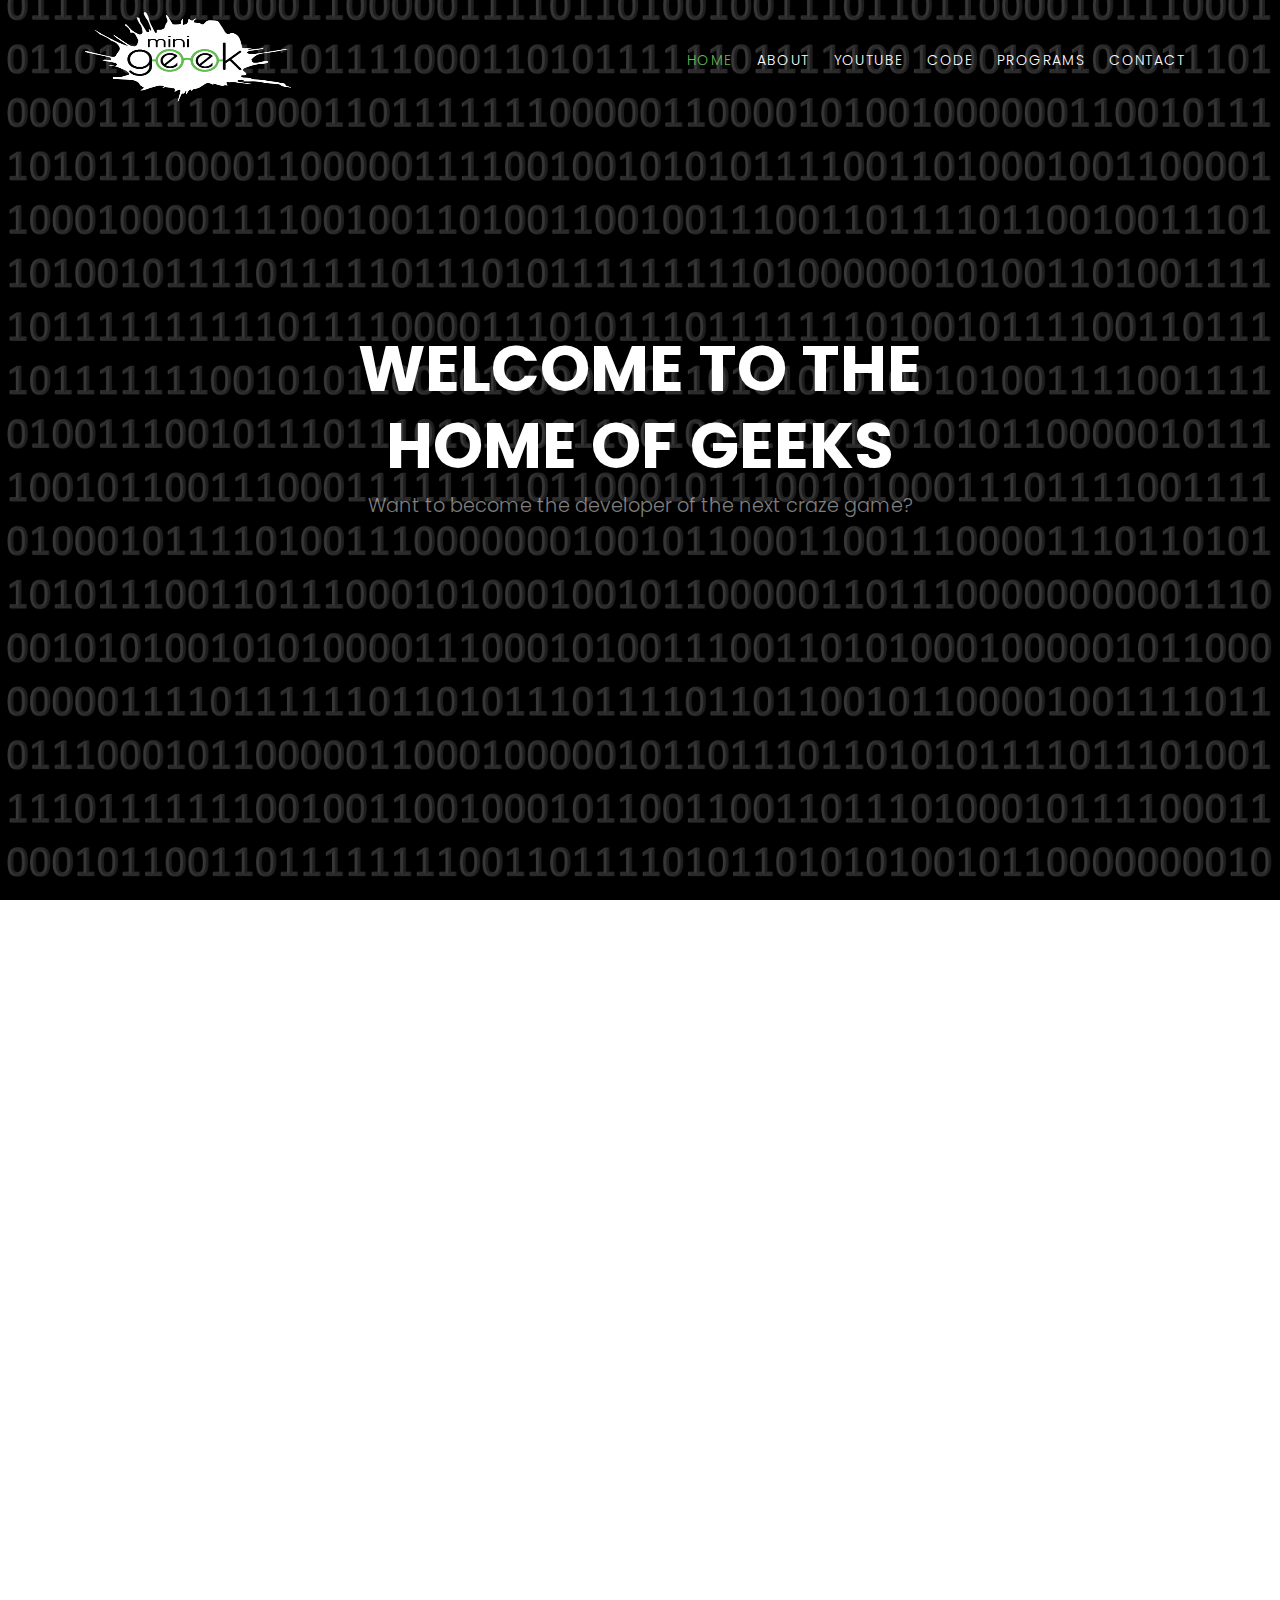
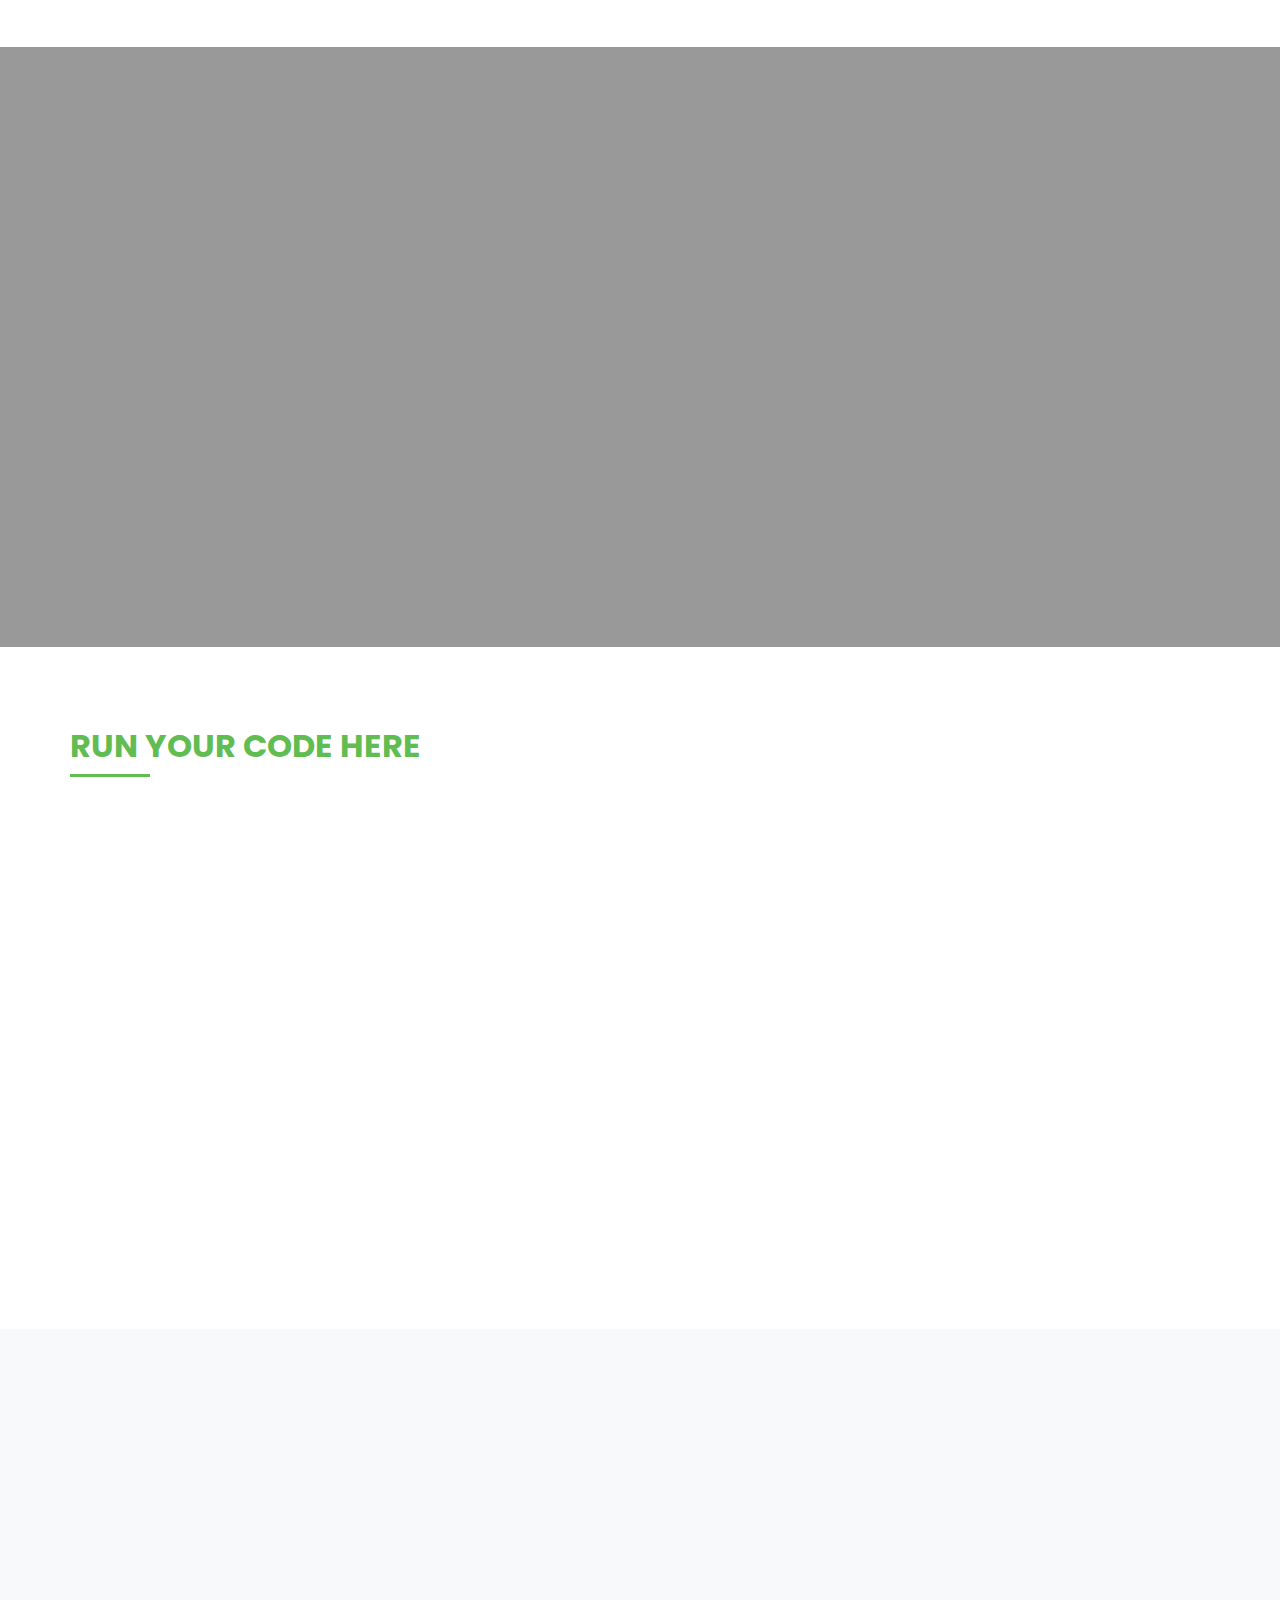
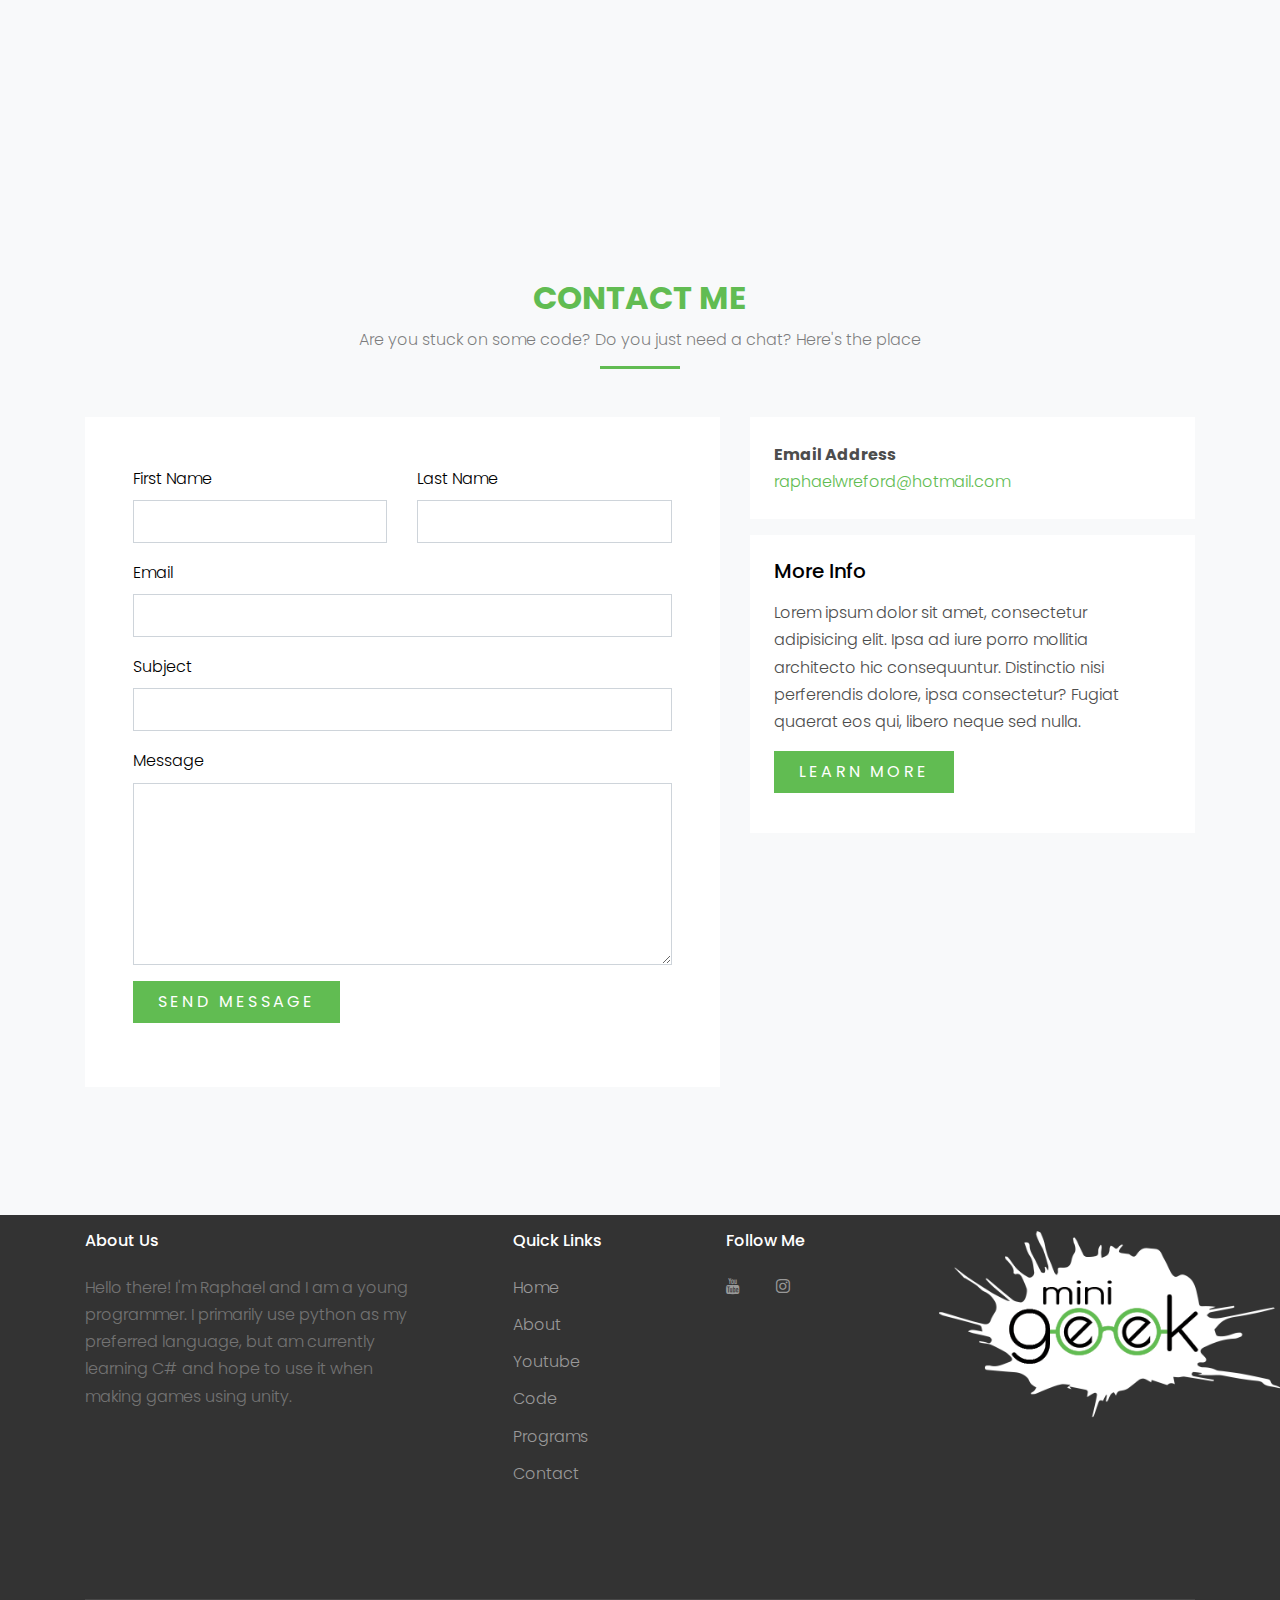
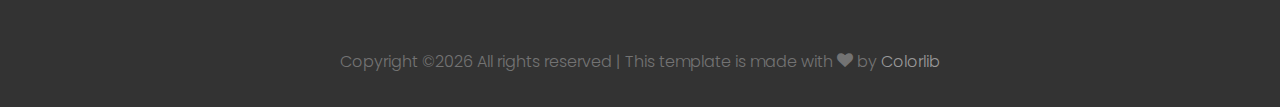
==== commit cd6902fb: "Update index_2.html" ====
--- a/index_2.html
+++ b/index_2.html
@@ -289,7 +289,7 @@
               <div class="input-group mb-3">
                 
                 <div class="input-group-append">
-			          <img src="Mini-Geek-logo.png" alt="minigeek logo">
+			          <img src="Mini-Geek-logo.png" alt="minigeek logo" height="187" width="341">
                 </div>
               </div>
             </form>
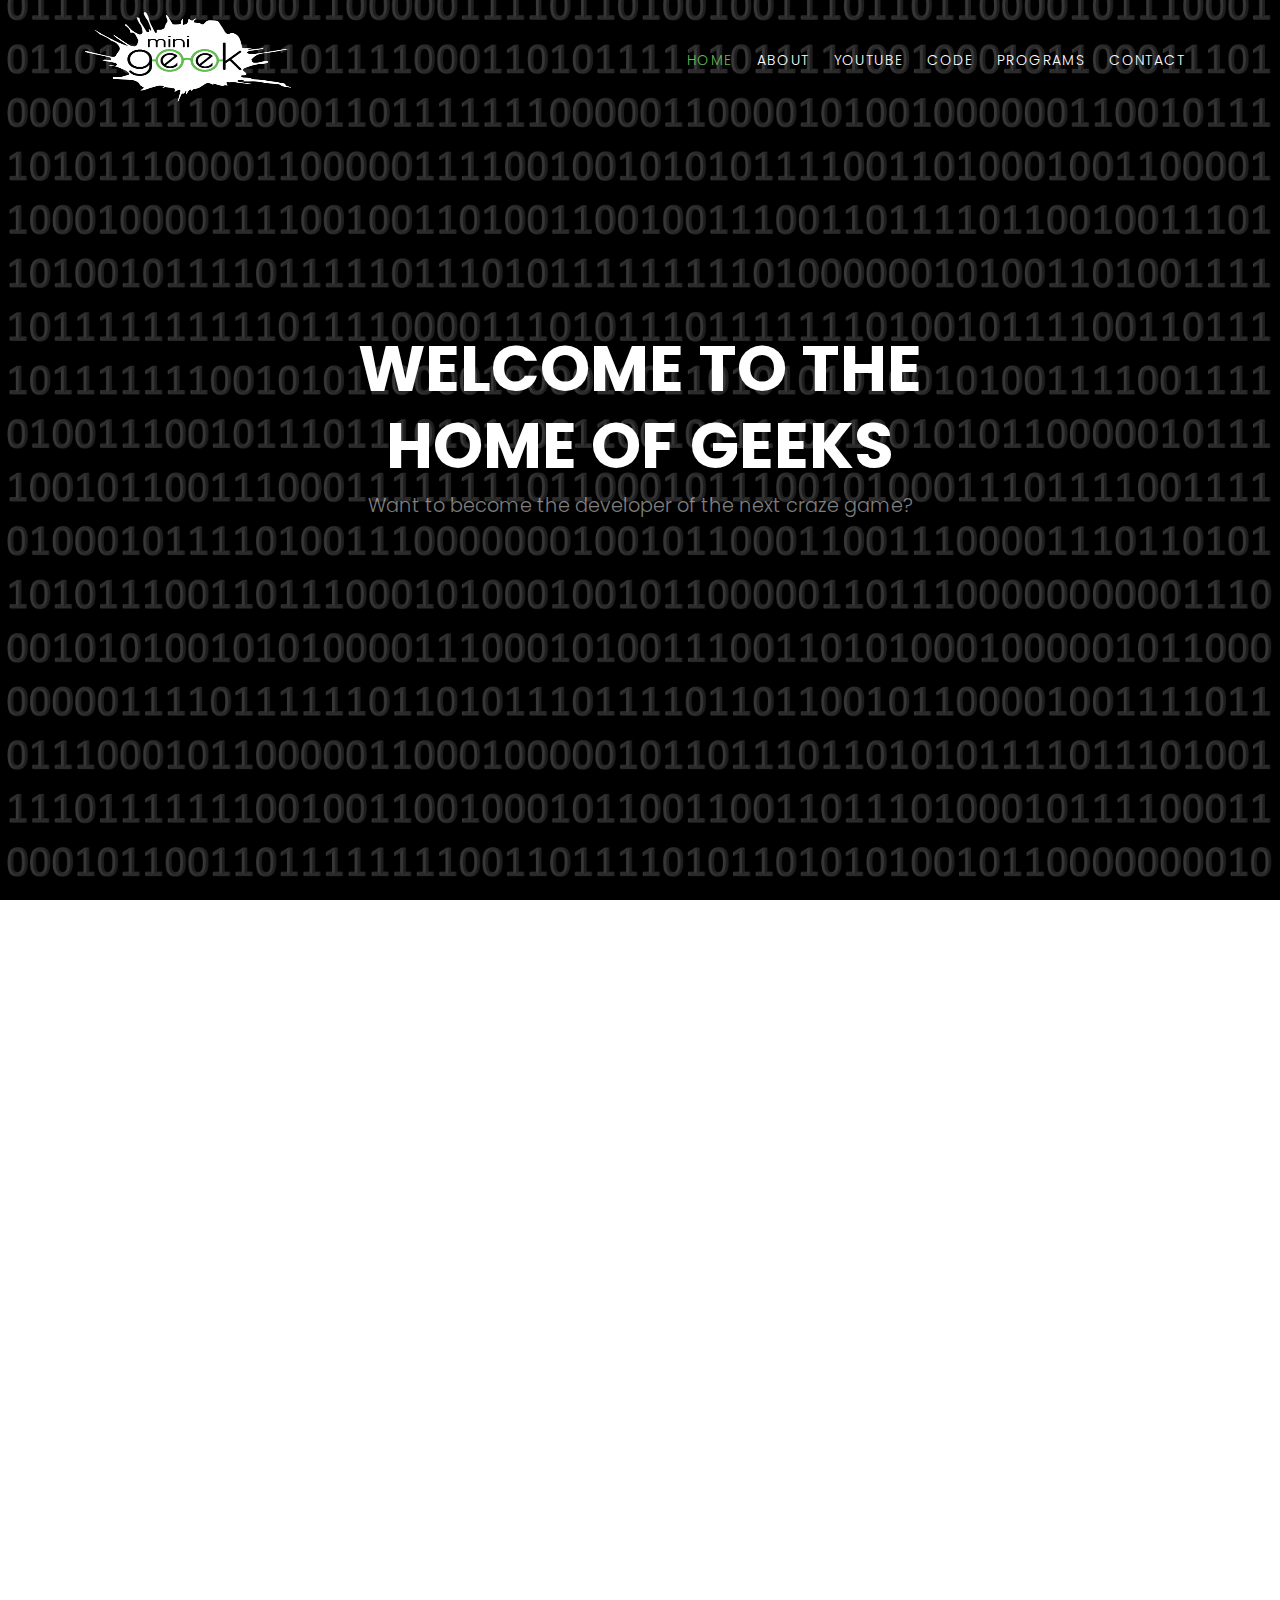
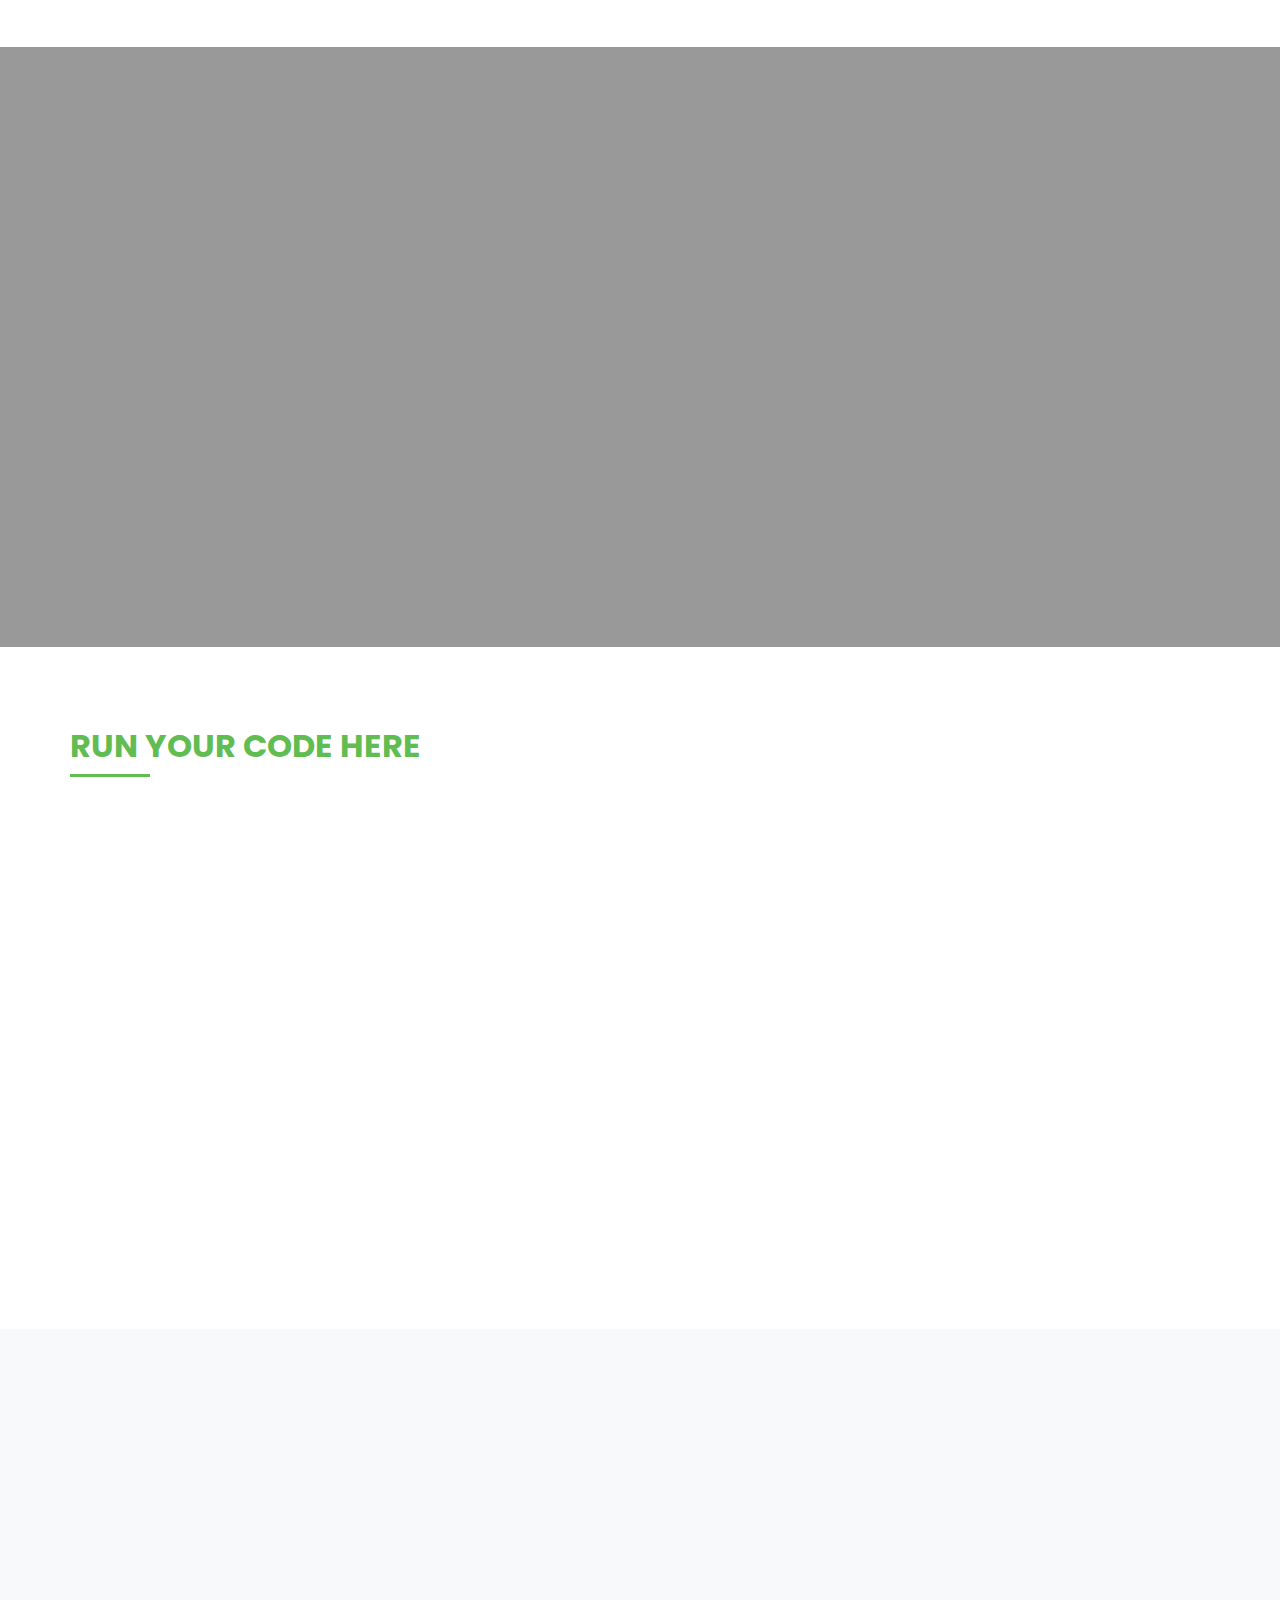
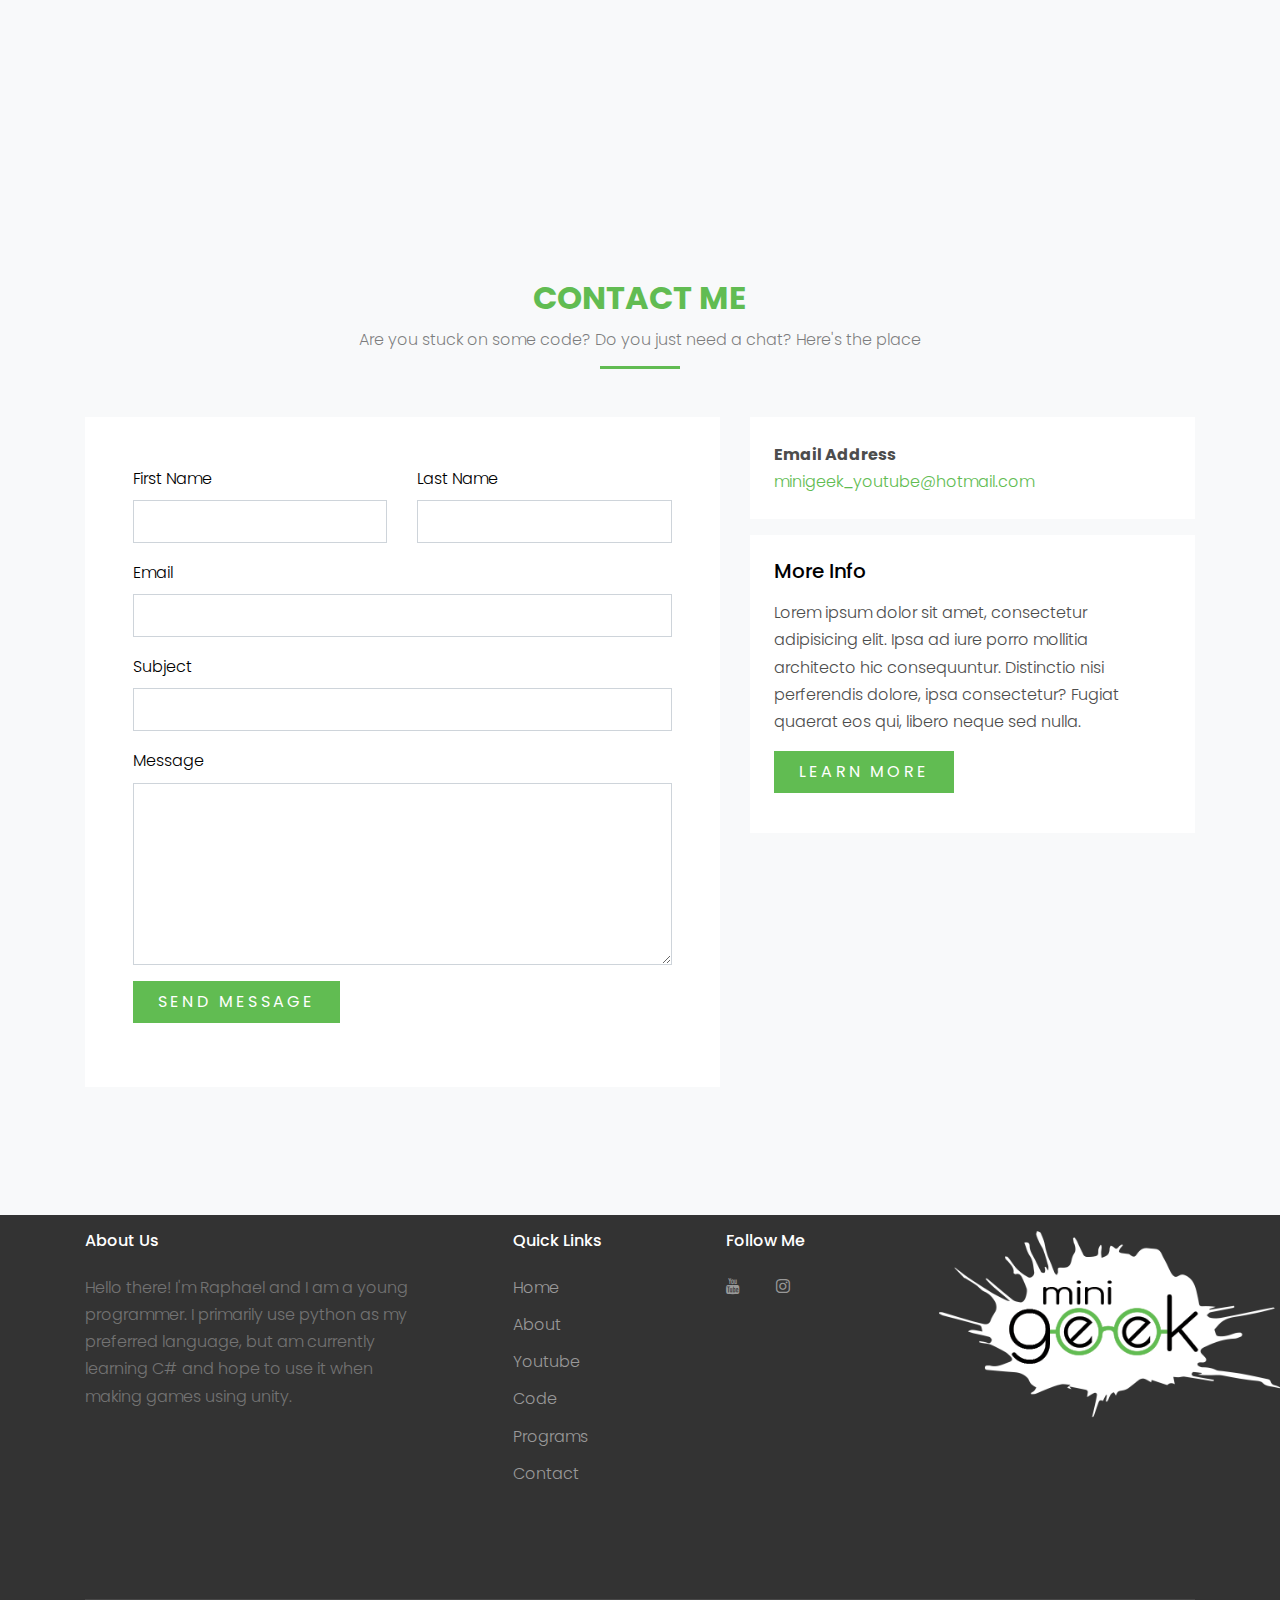
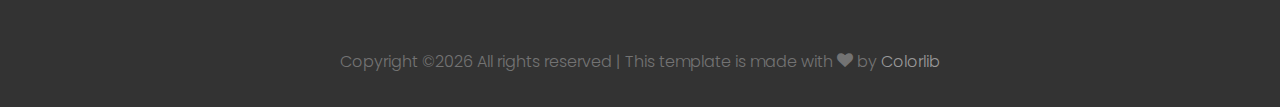
==== commit 64be8a08: "Update index_2.html" ====
--- a/index_2.html
+++ b/index_2.html
@@ -240,7 +240,7 @@
               <!-- <p class="mb-4"><a href="#">+1 232 3235 324</a></p> -->
 
               <p class="mb-0 font-weight-bold">Email Address</p>
-              <p class="mb-0"><a href="#">raphaelwreford@hotmail.com</a></p>
+              <p class="mb-0"><a href="mailto:minigeek_youtube@hotmail.com">minigeek_youtube@hotmail.com</a></p>
 
             </div>
             
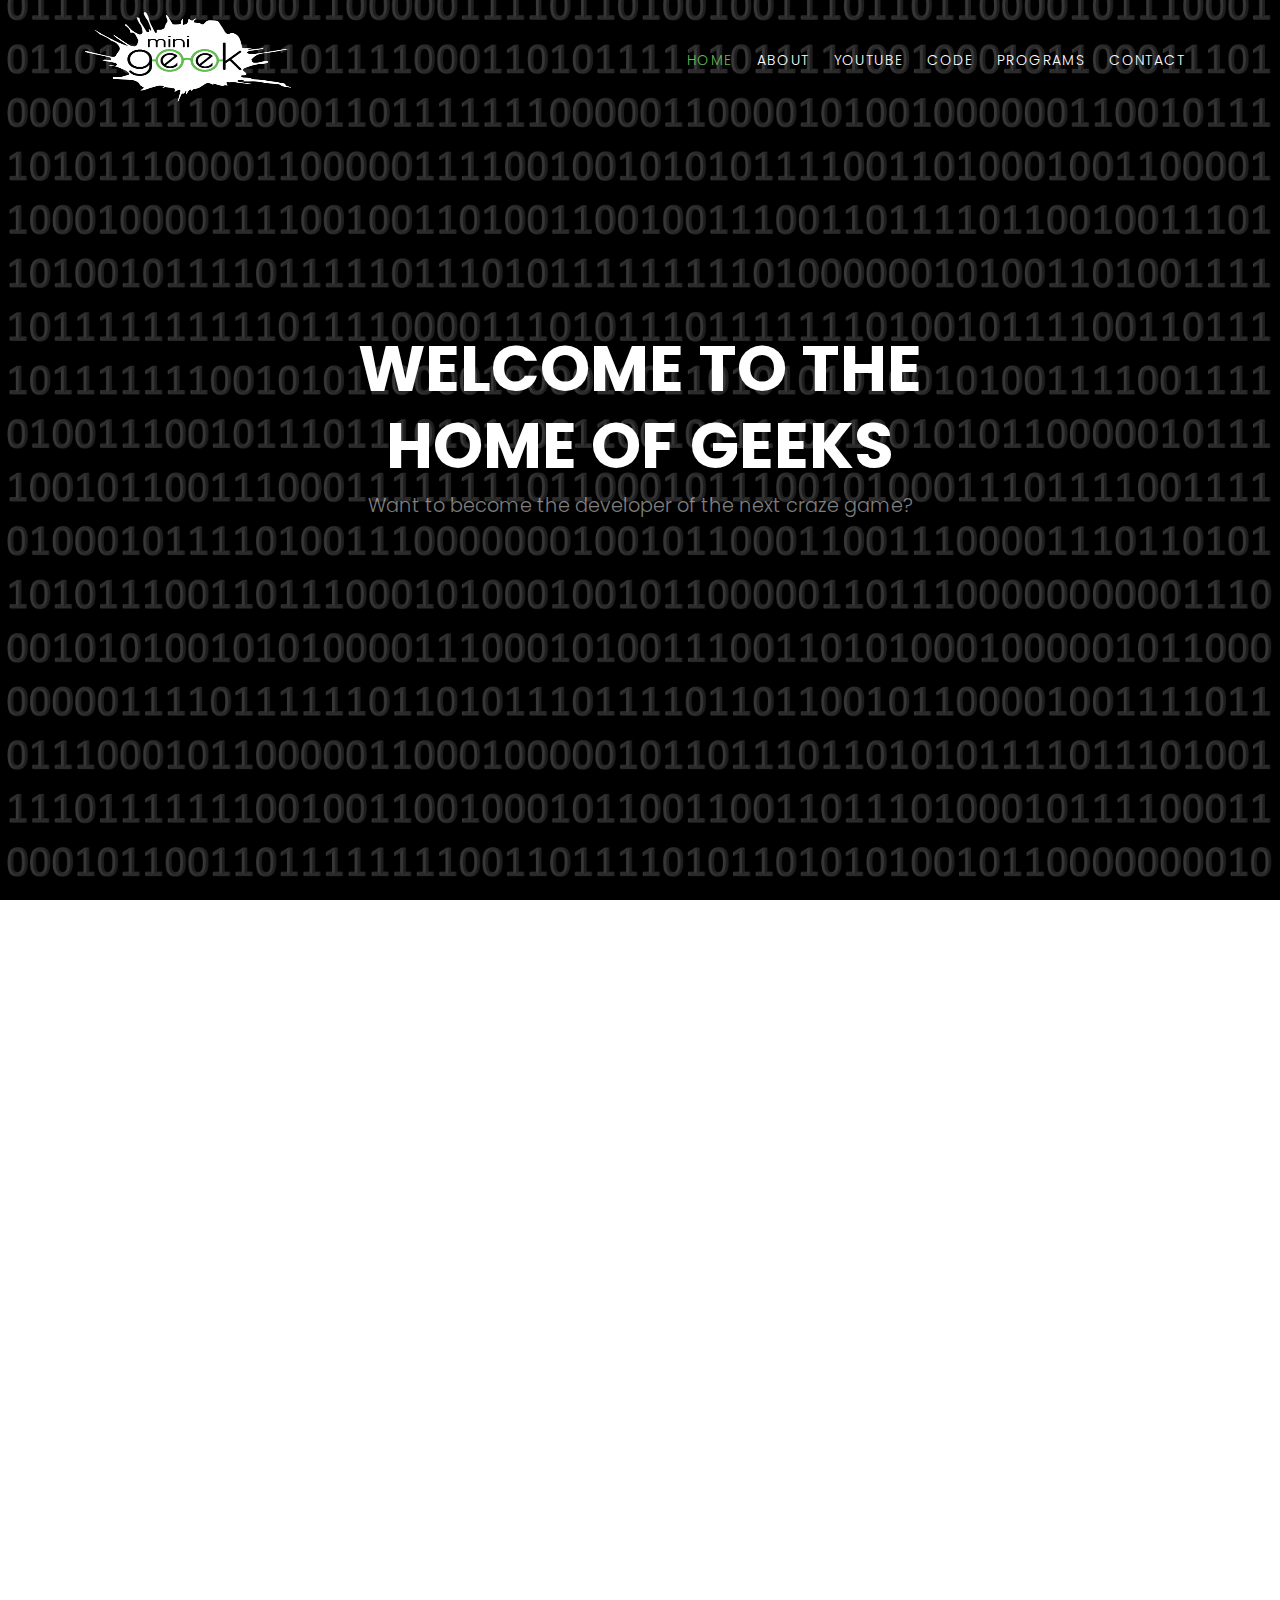
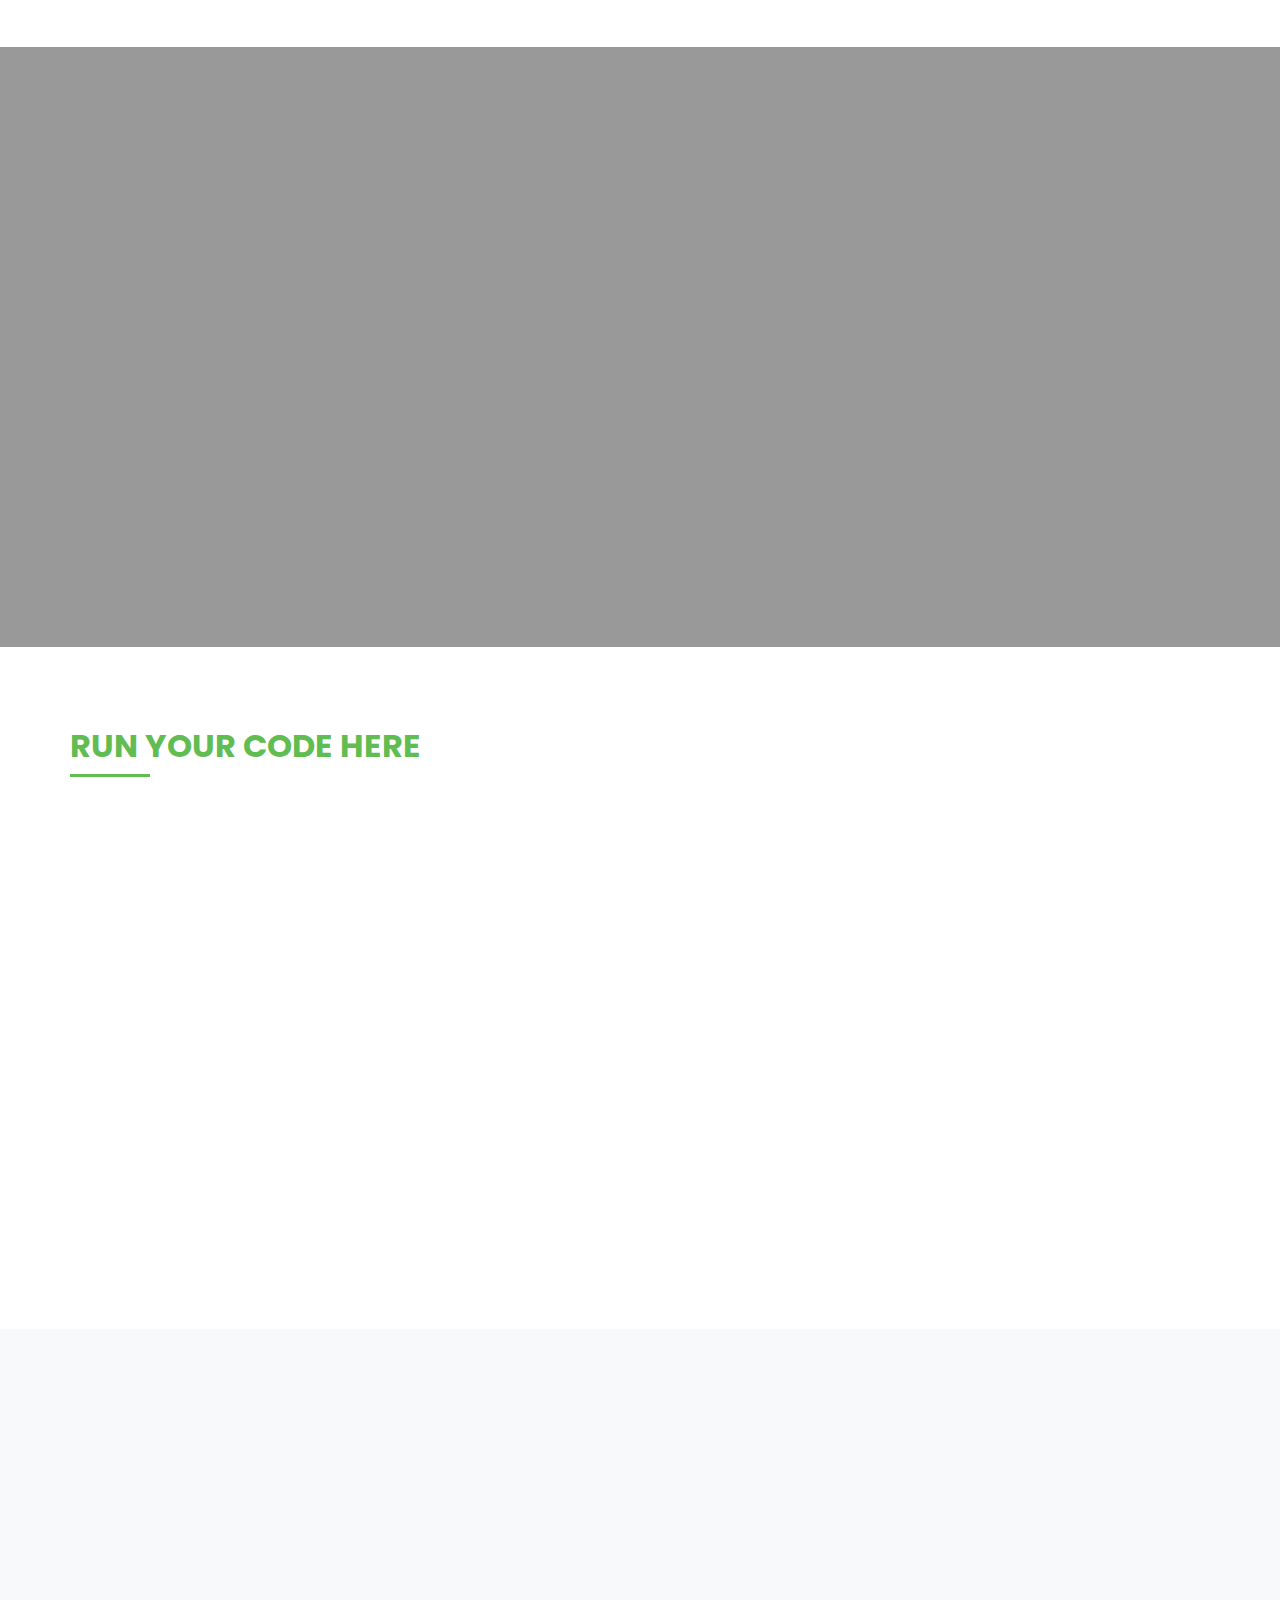
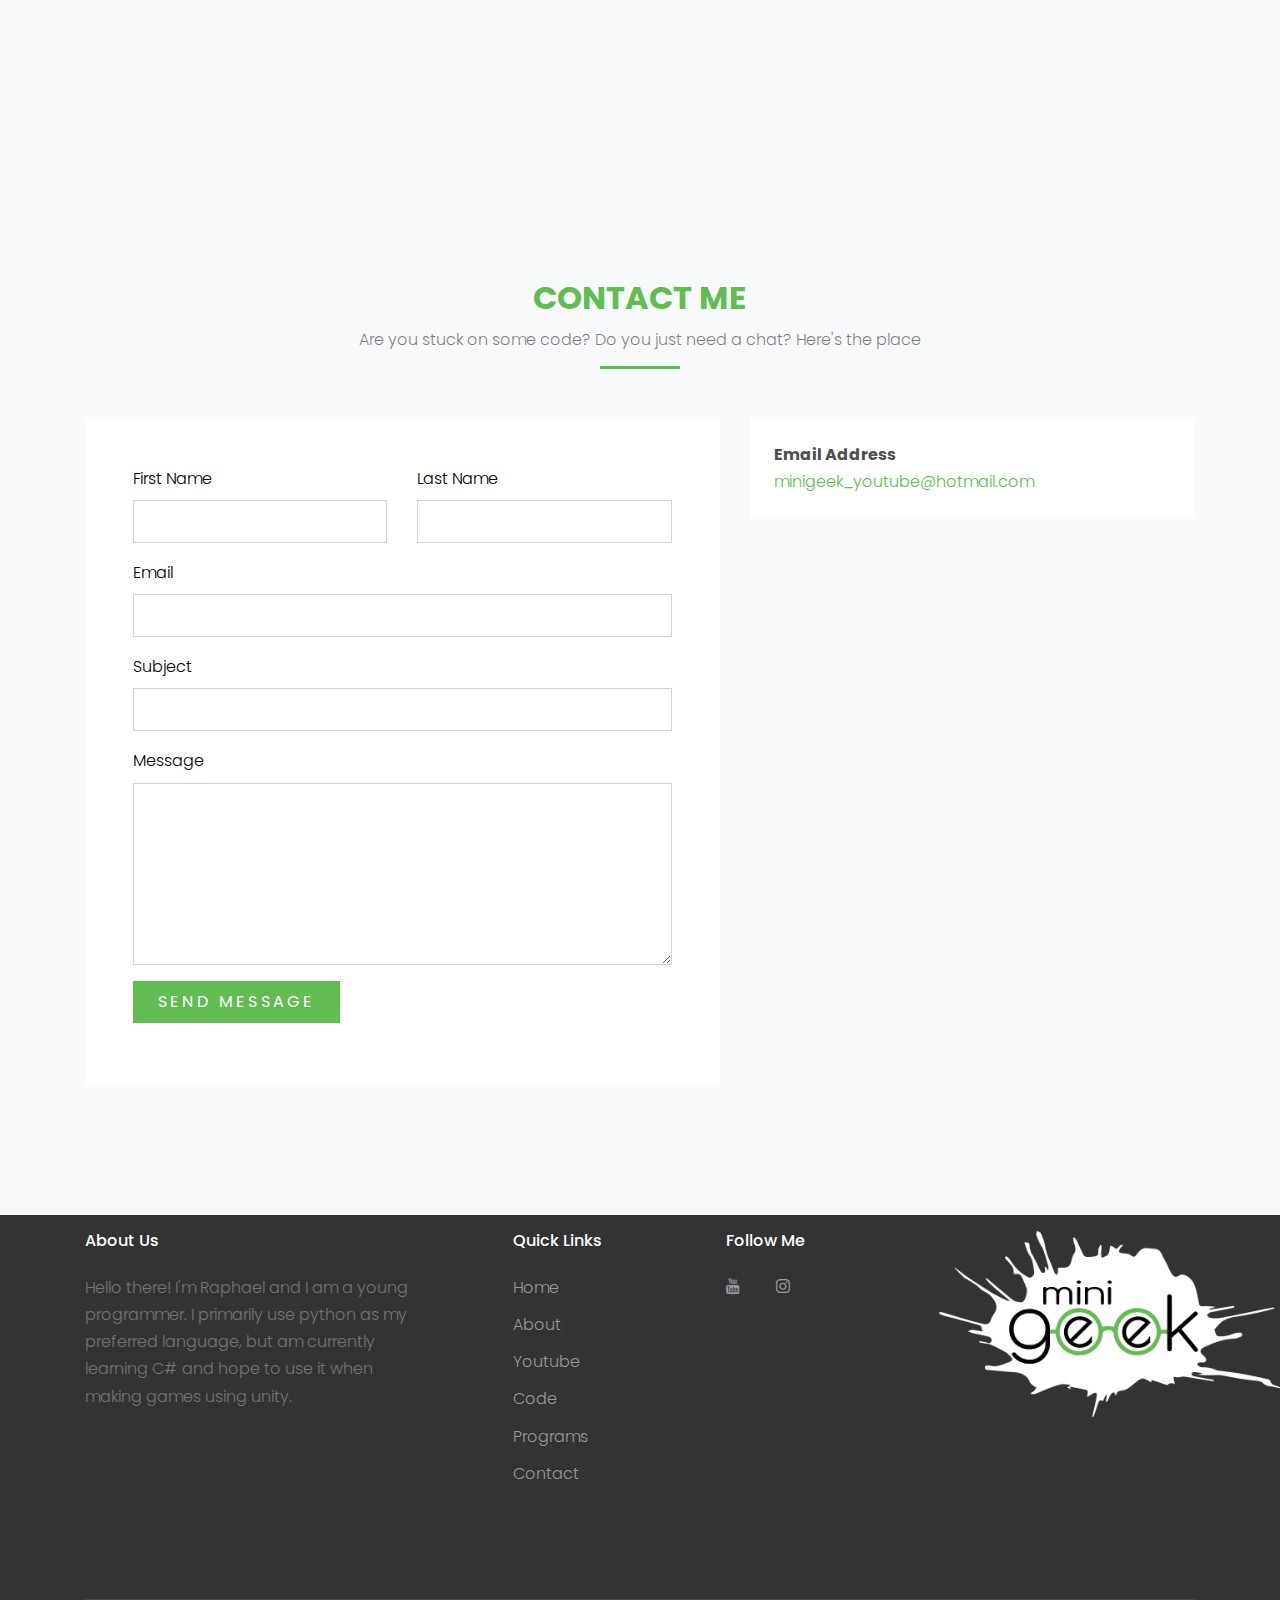
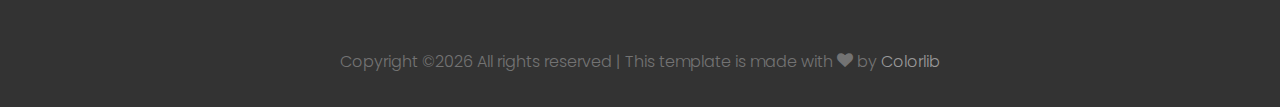
==== commit a584cd82: "Update index_2.html" ====
--- a/index_2.html
+++ b/index_2.html
@@ -244,11 +244,11 @@
 
             </div>
             
-            <div class="p-4 mb-3 bg-white">
+            <!--<div class="p-4 mb-3 bg-white">
               <h3 class="h5 text-black mb-3">More Info</h3>
               <p>Lorem ipsum dolor sit amet, consectetur adipisicing elit. Ipsa ad iure porro mollitia architecto hic consequuntur. Distinctio nisi perferendis dolore, ipsa consectetur? Fugiat quaerat eos qui, libero neque sed nulla.</p>
               <p><a href="#" class="btn btn-primary px-4 py-2 text-white">Learn More</a></p>
-            </div>
+            </div>-->
 
           </div>
         </div>
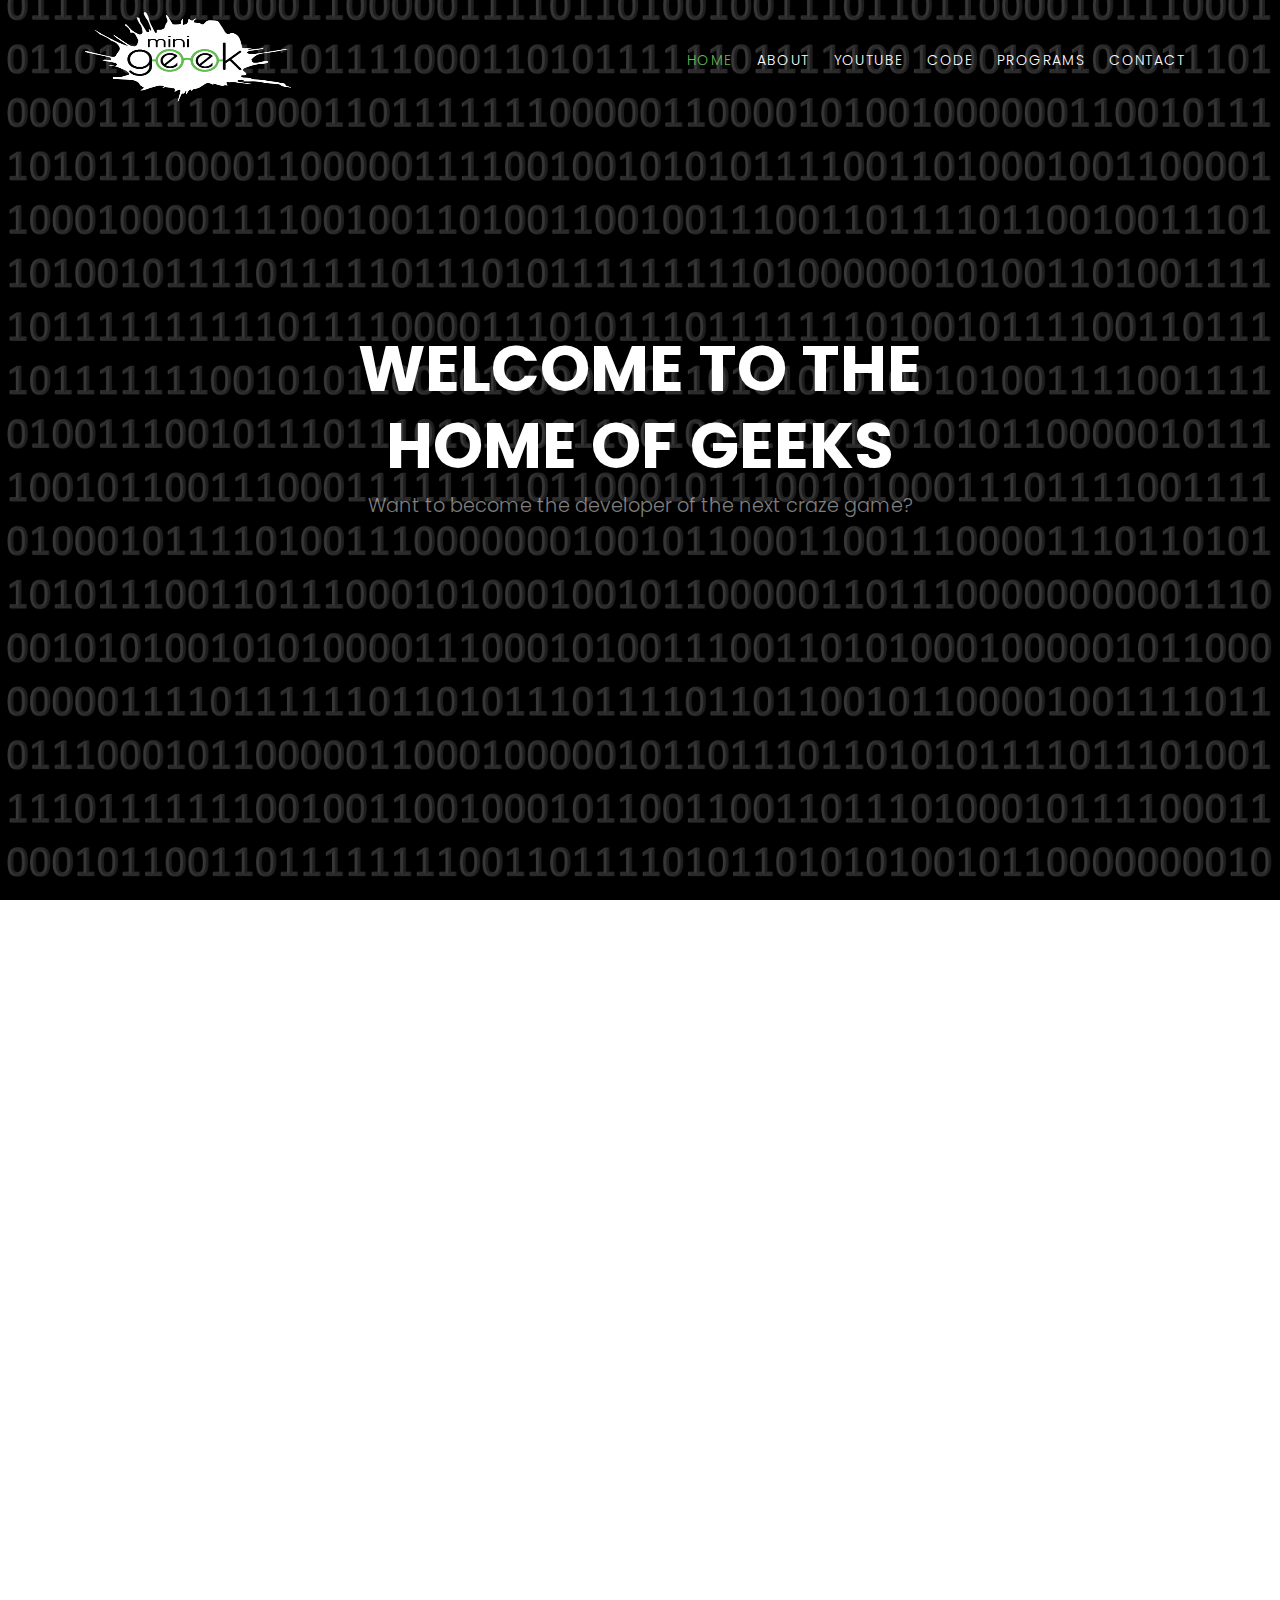
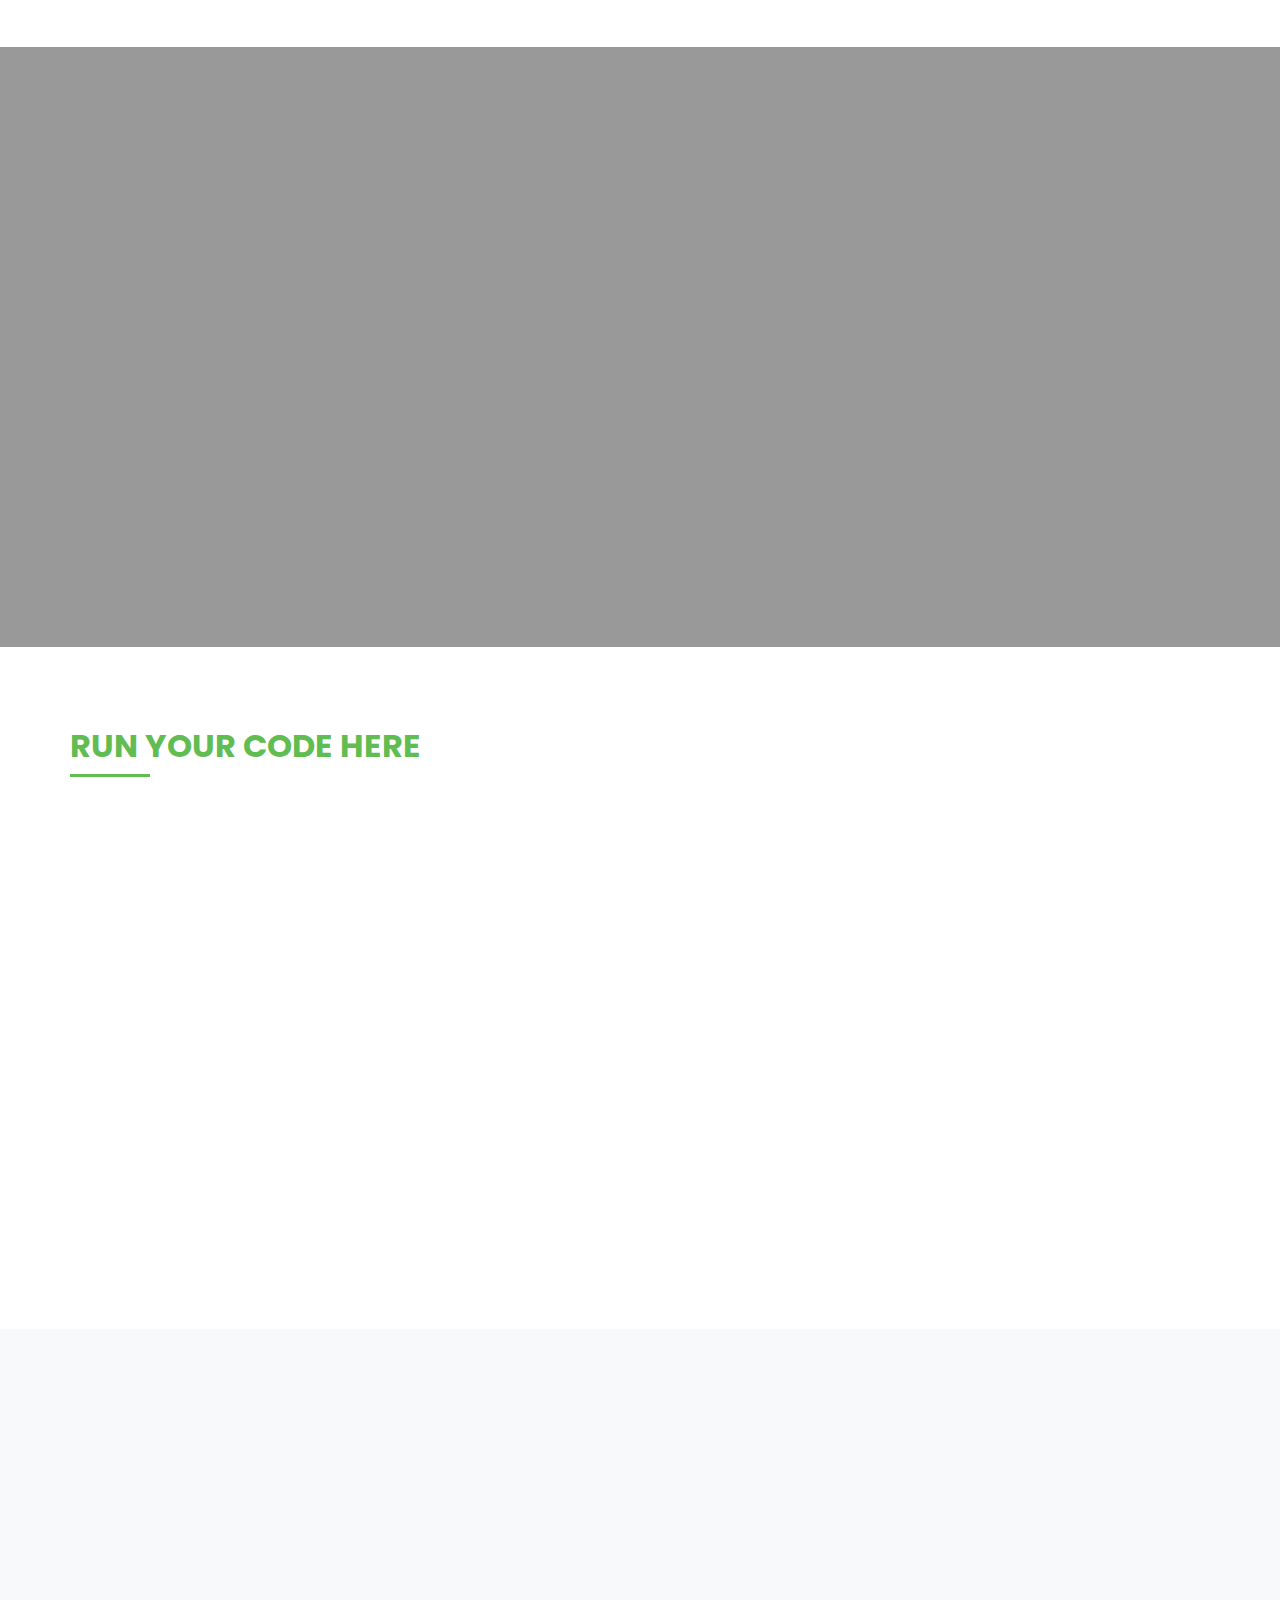
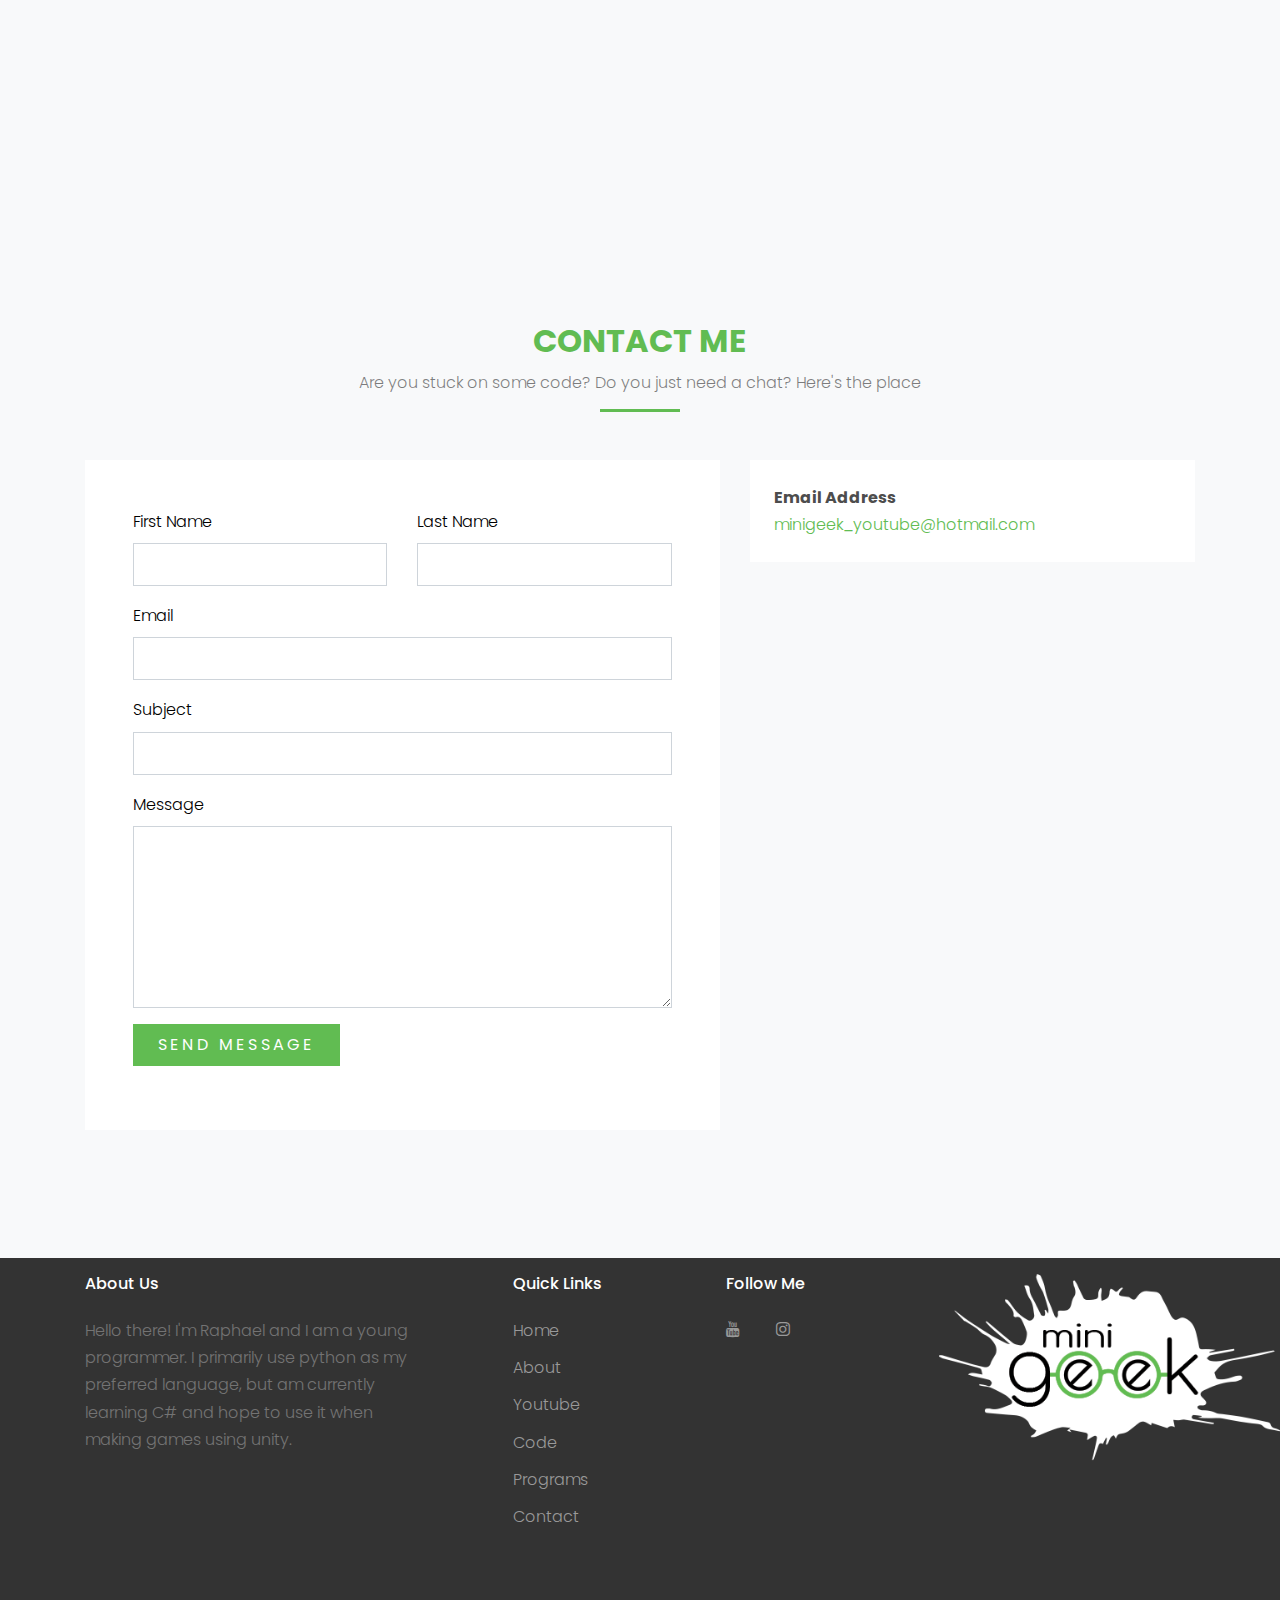
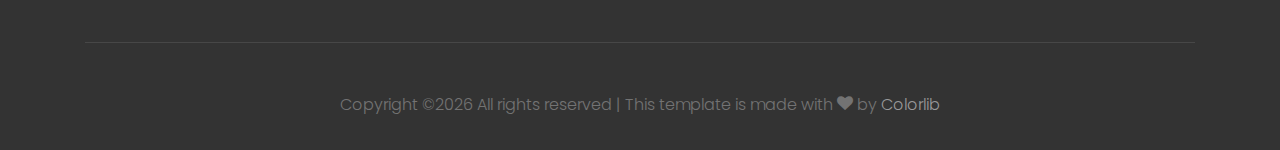
==== commit f214d7be: "Update index_2.html" ====
--- a/index_2.html
+++ b/index_2.html
@@ -105,12 +105,12 @@
               <h2 class="text-primary">About me</h2>
             </div>
             <p>Hello there! I'm Raphael and I am a young programmer. I primarily use python as my preferred language, but am currently learning C# and hope to use it when making games using unity.</p>
-            <p class="mb-5">In September 2019, I submited my game <a href= "https://scratch.mit.edu/projects/362427750/" target="_blank">'Spring'</a> to BAFTA as part of their <a href="http://ygd.bafta.org/" target="_blank">YGD competition</a>, hoping that I could become a finalist. My dream came true and I proudly hold the title BAFTA YGD finalist.</p>
+            <!--<p class="mb-5">In September 2019, I submited my game <a href= "https://scratch.mit.edu/projects/362427750/" target="_blank">'Spring'</a> to BAFTA as part of their <a href="http://ygd.bafta.org/" target="_blank">YGD competition</a>, hoping that I could become a finalist. My dream came true and I proudly hold the title BAFTA YGD finalist.</p>
            
 		  <h6><strong>My achievements:</strong></h6>
             <ul class="ul-check list-unstyled success">
               <li>BAFTA YGD finalist</li>
-            </ul>
+            </ul>-->
             
           </div>
           
@@ -158,12 +158,17 @@
 <div>
 <h3>Whac-A-Mole AI</h3>
 <p>Whac-A-Mole AI is my first AI I built. It will beat the game with a score of around 2500.</p>
-<a href="Windows.png" download>
+<!--<a href="Windows.png" download>
   <img src="Windows.png" alt="W3Schools" width="21" height="21" hspace="10">
 </a>
 <a href="Apple.png" download>
   <img src="Apple.png" alt="W3Schools" width="21" height="21" hspace="10">
+</a>-->
+<a href="Apple.png" download>
+  <img src="sourse-code.png" alt="source_code" width="21" height="21" hspace="10">
 </a>
+	<p>(.exe and .app coming soon)</p>
+	
 </div>
 </div>
 </div>
